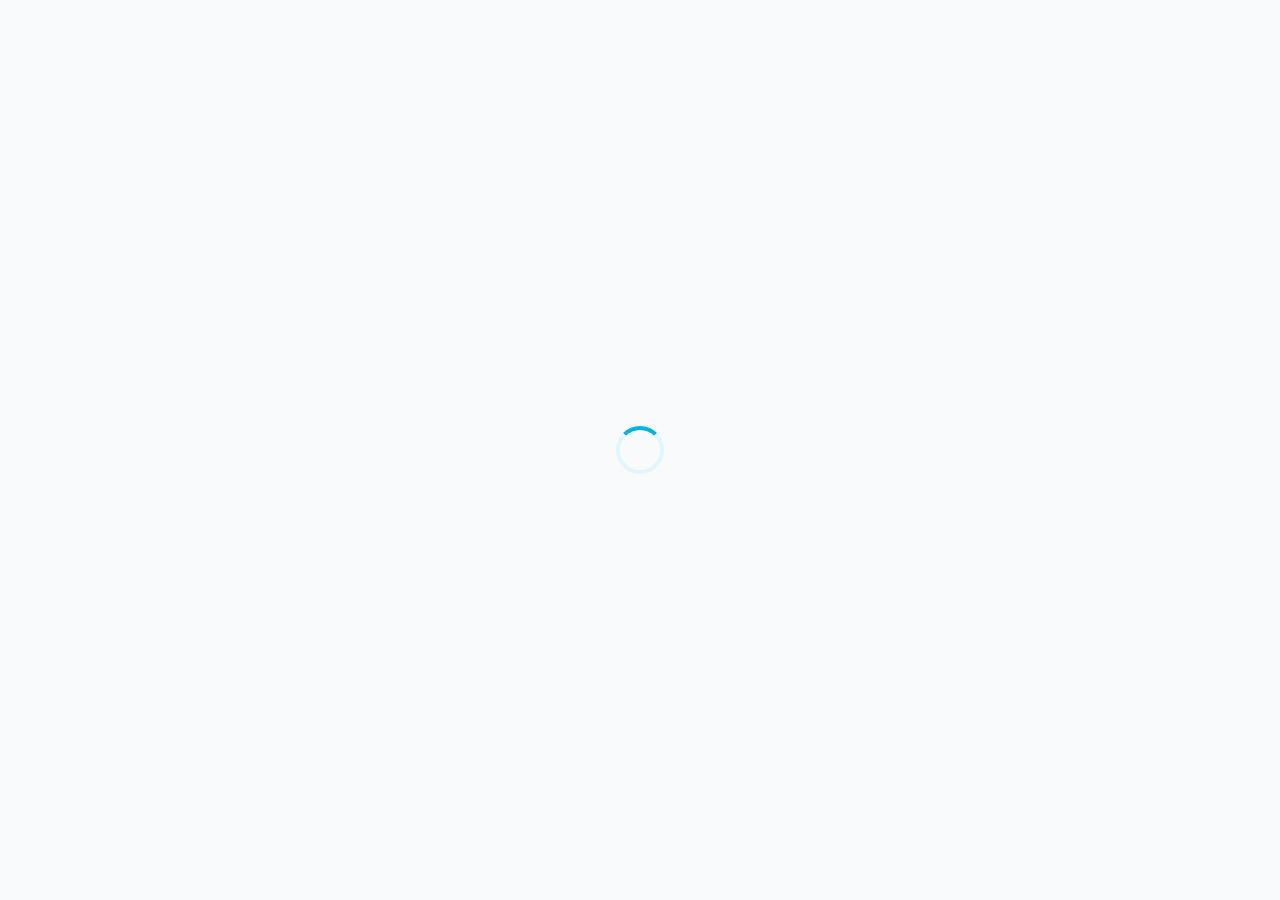
==== dashboard/index.html @ 2d4259a6 "fix(dashboard): injeta JS dos modais de progresso e relatorio que estava faltando" ====
<!DOCTYPE html>
<html lang="pt-BR">

<head>
    <meta charset="UTF-8">
    <meta name="viewport" content="width=device-width, initial-scale=1.0">
    <title>Dashboard — SiteGen</title>
    <link rel="preconnect" href="https://fonts.googleapis.com">
    <link rel="preconnect" href="https://fonts.gstatic.com" crossorigin>
    <link href="https://fonts.googleapis.com/css2?family=Inter:wght@400;500;600;700&display=swap" rel="stylesheet">
    <script src="https://cdn.jsdelivr.net/npm/@supabase/supabase-js@2"></script>
    <style>
        :root {
            --primary: #00b4d8;
            --primary-light: #E0F7FA;
            --bg: #F8FAFC;
            --surface: #FFFFFF;
            --text: #1E293B;
            --text-muted: #64748B;
            --border: #E2E8F0;
            --success: #10B981;
            --radius: 12px;
            --shadow: 0 1px 3px rgba(0, 0, 0, 0.08), 0 1px 2px rgba(0, 0, 0, 0.04);
            --shadow-md: 0 4px 6px -1px rgba(0, 0, 0, 0.07);
        }

        [data-theme="dark"] {
            --primary: #00b4d8;
            --primary-light: #003D4F;
            --bg: #0F172A;
            --surface: #1E293B;
            --text: #F1F5F9;
            --text-muted: #94A3B8;
            --border: #334155;
            --shadow: 0 1px 3px rgba(0, 0, 0, 0.3), 0 1px 2px rgba(0, 0, 0, 0.2);
            --shadow-md: 0 4px 6px -1px rgba(0, 0, 0, 0.3);
        }

        @media (prefers-color-scheme: dark) {
            :root:not([data-theme="light"]) {
                --primary: #00b4d8;
                --primary-light: #003D4F;
                --bg: #0F172A;
                --surface: #1E293B;
                --text: #F1F5F9;
                --text-muted: #94A3B8;
                --border: #334155;
                --shadow: 0 1px 3px rgba(0, 0, 0, 0.3), 0 1px 2px rgba(0, 0, 0, 0.2);
                --shadow-md: 0 4px 6px -1px rgba(0, 0, 0, 0.3);
            }
        }

        .theme-toggle {
            background: none;
            border: 1px solid var(--border);
            border-radius: var(--radius);
            padding: 6px 12px;
            cursor: pointer;
            font-size: 0.875rem;
            color: var(--text-muted);
            transition: all 0.2s;
        }

        .theme-toggle:hover {
            background: var(--bg);
            color: var(--text);
        }

        * {
            margin: 0;
            padding: 0;
            box-sizing: border-box;
        }

        body {
            font-family: 'Inter', sans-serif;
            background: var(--bg);
            color: var(--text);
            line-height: 1.6;
        }

        #app {
            min-height: 100vh;
            display: flex;
            flex-direction: column;
        }

        /* Loading */
        #loading {
            flex: 1;
            display: flex;
            align-items: center;
            justify-content: center;
        }

        .spinner {
            width: 48px;
            height: 48px;
            border: 4px solid var(--primary-light);
            border-top-color: var(--primary);
            border-radius: 50%;
            animation: spin 1s linear infinite;
        }

        @keyframes spin {
            to {
                transform: rotate(360deg);
            }
        }

        /* Error */
        #error {
            flex: 1;
            display: none;
            align-items: center;
            justify-content: center;
            text-align: center;
            padding: 40px;
        }

        #error h2 {
            font-size: 1.5rem;
            margin-bottom: 16px;
            color: var(--text);
        }

        #error p {
            color: var(--text-muted);
            max-width: 400px;
            margin: 0 auto;
        }

        /* Dashboard */
        #dashboard {
            display: none;
            flex: 1;
        }

        header {
            background: var(--surface);
            padding: 24px 32px;
            border-bottom: 1px solid var(--border);
            display: flex;
            flex-direction: column;
            gap: 8px;
        }

        .header-top {
            display: flex;
            justify-content: space-between;
            align-items: center;
        }

        .logo {
            font-size: 1.25rem;
            font-weight: 700;
            color: var(--primary);
        }

        .header-subtitle {
            font-size: 0.875rem;
            color: var(--text-muted);
        }

        main {
            flex: 1;
            padding: 32px;
        }

        @media (max-width: 640px) {
            main {
                padding: 20px;
            }
        }

        /* Cards */
        #cards {
            display: grid;
            grid-template-columns: repeat(auto-fit, minmax(240px, 1fr));
            gap: 20px;
            margin-bottom: 40px;
        }

        .card {
            background: var(--surface);
            border-radius: var(--radius);
            padding: 24px;
            box-shadow: var(--shadow);
        }

        .card-value {
            font-size: 2rem;
            font-weight: 700;
            color: var(--primary);
            margin-bottom: 4px;
        }

        .card-label {
            font-size: 0.875rem;
            color: var(--text-muted);
        }

        /* Ranking */
        #ranking {
            background: var(--surface);
            border-radius: var(--radius);
            padding: 24px;
            box-shadow: var(--shadow);
            margin-bottom: 40px;
        }

        #ranking h2 {
            font-size: 1.125rem;
            font-weight: 600;
            margin-bottom: 20px;
            color: var(--text);
        }

        .ranking-table {
            width: 100%;
            border-collapse: collapse;
        }

        .ranking-table thead {
            background: var(--bg);
        }

        .ranking-table th {
            text-align: left;
            padding: 12px 16px;
            font-size: 0.75rem;
            font-weight: 600;
            text-transform: uppercase;
            color: var(--text-muted);
        }

        .ranking-table td {
            padding: 12px 16px;
            border-bottom: 1px solid var(--border);
        }

        .ranking-bar-container {
            width: 100%;
            height: 6px;
            background: var(--border);
            border-radius: 3px;
            overflow: hidden;
        }

        .ranking-bar {
            height: 100%;
            background: var(--primary);
            border-radius: 3px;
        }

        /* Leads Table */
        #leads-table {
            background: var(--surface);
            border-radius: var(--radius);
            padding: 24px;
            box-shadow: var(--shadow);
        }

        #leads-table h2 {
            font-size: 1.125rem;
            font-weight: 600;
            margin-bottom: 20px;
            color: var(--text);
        }

        .leads-table {
            width: 100%;
            border-collapse: collapse;
        }

        .leads-table thead {
            background: var(--bg);
        }

        .leads-table th {
            text-align: left;
            padding: 12px 16px;
            font-size: 0.75rem;
            font-weight: 600;
            text-transform: uppercase;
            color: var(--text-muted);
        }

        .leads-table td {
            padding: 12px 16px;
            border-bottom: 1px solid var(--border);
        }

        .leads-table tbody tr:hover {
            background: var(--primary-light);
        }

        @media (max-width: 640px) {
            .leads-table-container {
                overflow-x: auto;
            }
        }

        /* Empty State */
        .empty-state {
            text-align: center;
            padding: 60px 20px;
        }

        .empty-state-icon {
            font-size: 3rem;
            margin-bottom: 20px;
        }

        .empty-state h3 {
            font-size: 1.25rem;
            margin-bottom: 12px;
            color: var(--text);
        }

        .empty-state p {
            color: var(--text-muted);
            max-width: 400px;
            margin: 0 auto;
        }

        /* Footer */
        footer {
            background: var(--surface);
            padding: 20px;
            text-align: center;
            font-size: 0.875rem;
            color: var(--text-muted);
            border-top: 1px solid var(--border);
        }

        /* Login */
        .login-box {
            background: var(--surface);
            border-radius: var(--radius);
            padding: 48px 40px;
            box-shadow: var(--shadow-md);
            width: 100%;
            max-width: 400px;
            margin: 0 16px;
        }
        .login-logo {
            font-size: 1.5rem;
            font-weight: 700;
            color: var(--primary);
            margin-bottom: 4px;
        }
        .login-subtitle {
            color: var(--text-muted);
            font-size: 0.9rem;
            margin-bottom: 32px;
        }
        .login-field { margin-bottom: 16px; }
        .login-field input {
            width: 100%;
            padding: 12px 16px;
            border: 1px solid var(--border);
            border-radius: 8px;
            background: var(--bg);
            color: var(--text);
            font-size: 0.95rem;
            font-family: inherit;
            outline: none;
            transition: border-color 0.2s;
        }
        .login-field input:focus { border-color: var(--primary); }
        .login-submit {
            width: 100%;
            padding: 13px;
            background: var(--primary);
            color: #fff;
            border: none;
            border-radius: 8px;
            font-size: 1rem;
            font-weight: 600;
            cursor: pointer;
            transition: opacity 0.2s;
            font-family: inherit;
        }
        .login-submit:hover { opacity: 0.9; }
        .login-submit:disabled { opacity: 0.5; cursor: not-allowed; }
        .login-error-msg {
            color: #ef4444;
            font-size: 0.875rem;
            margin-top: 12px;
            text-align: center;
        }
        .login-info-msg {
            color: var(--success);
            font-size: 0.875rem;
            margin-top: 12px;
            text-align: center;
        }
        .login-field-pw { position: relative; }
        .login-field-pw input { padding-right: 44px; }
        .pw-toggle {
            position: absolute;
            right: 12px;
            top: 50%;
            transform: translateY(-50%);
            background: none;
            border: none;
            cursor: pointer;
            color: var(--text-muted);
            font-size: 1rem;
            padding: 2px;
            line-height: 1;
            transition: color 0.2s;
        }
        .pw-toggle:hover { color: var(--text); }
        .login-forgot {
            display: block;
            text-align: center;
            margin-top: 14px;
            font-size: 0.85rem;
            color: var(--primary);
            cursor: pointer;
            background: none;
            border: none;
            font-family: inherit;
            text-decoration: underline;
            opacity: 0.85;
        }
        .login-forgot:hover { opacity: 1; }

        /* Tab nav */
        .tab-nav {
            display: flex;
            gap: 4px;
            margin-top: 16px;
            border-bottom: 1px solid var(--border);
            padding-bottom: 0;
        }
        .tab-btn {
            padding: 8px 18px;
            border: none;
            border-bottom: 2px solid transparent;
            background: none;
            color: var(--text-muted);
            font-size: 0.875rem;
            font-family: inherit;
            cursor: pointer;
            border-radius: 6px 6px 0 0;
            transition: all 0.15s;
            margin-bottom: -1px;
        }
        .tab-btn.active {
            color: var(--primary);
            border-bottom-color: var(--primary);
            font-weight: 600;
        }
        .tab-btn:hover:not(.active) {
            color: var(--text);
            background: var(--bg);
        }
        .tab-content { display: none; }
        .tab-content.active { display: block; }

        /* Logout btn */
        .logout-btn {
            background: none;
            border: 1px solid var(--border);
            border-radius: var(--radius);
            padding: 6px 12px;
            cursor: pointer;
            font-size: 0.875rem;
            color: var(--text-muted);
            font-family: inherit;
            transition: all 0.2s;
        }
        .logout-btn:hover { border-color: #ef4444; color: #ef4444; }

        /* Section header */
        .section-header {
            display: flex;
            justify-content: space-between;
            align-items: center;
            margin-bottom: 24px;
        }
        .section-header h2 {
            font-size: 1.125rem;
            font-weight: 600;
        }

        /* Cliente cards */
        .clientes-grid {
            display: grid;
            grid-template-columns: repeat(auto-fill, minmax(320px, 1fr));
            gap: 16px;
        }
        .cliente-card {
            background: var(--surface);
            border: 1px solid var(--border);
            border-radius: var(--radius);
            padding: 20px;
            box-shadow: var(--shadow);
            transition: box-shadow 0.2s;
        }
        .cliente-card:hover { box-shadow: var(--shadow-md); }
        .cliente-card-name {
            font-size: 1rem;
            font-weight: 600;
            margin-bottom: 4px;
        }
        .cliente-card-domain {
            font-size: 0.8rem;
            color: var(--text-muted);
            margin-bottom: 12px;
        }
        .cliente-card-domain a {
            color: var(--primary);
            text-decoration: none;
        }
        .cliente-card-footer {
            display: flex;
            justify-content: space-between;
            align-items: center;
            margin-top: 12px;
            padding-top: 12px;
            border-top: 1px solid var(--border);
        }

        /* Status badges */
        .badge {
            display: inline-block;
            padding: 2px 10px;
            border-radius: 99px;
            font-size: 0.72rem;
            font-weight: 600;
            text-transform: uppercase;
            letter-spacing: 0.04em;
        }
        .badge-live    { background: #d1fae5; color: #065f46; }
        .badge-pending { background: #fef3c7; color: #92400e; }
        .badge-generating { background: #dbeafe; color: #1e40af; }
        .badge-error   { background: #fee2e2; color: #991b1b; }
        .badge-complete { background: #d1fae5; color: #065f46; }
        .badge-failed  { background: #fee2e2; color: #991b1b; }

        /* Progress bar (jobs) */
        .job-progress {
            height: 6px;
            background: var(--border);
            border-radius: 3px;
            overflow: hidden;
            margin-top: 6px;
        }
        .job-progress-fill {
            height: 100%;
            background: var(--primary);
            border-radius: 3px;
            transition: width 0.5s ease;
        }

        /* Auditoria table */
        .audit-table {
            width: 100%;
            border-collapse: collapse;
            background: var(--surface);
            border-radius: var(--radius);
            overflow: hidden;
            box-shadow: var(--shadow);
        }
        .audit-table th {
            text-align: left;
            padding: 12px 16px;
            font-size: 0.75rem;
            font-weight: 600;
            text-transform: uppercase;
            color: var(--text-muted);
            background: var(--bg);
        }
        .audit-table td {
            padding: 12px 16px;
            border-bottom: 1px solid var(--border);
            font-size: 0.875rem;
        }
        .audit-table tfoot td {
            font-weight: 600;
            background: var(--bg);
            border-bottom: none;
        }
    </style>
</head>

<body>
    <div id="app">
        <div id="loading">
            <div class="spinner"></div>
        </div>
        <div id="login" style="display:none; flex:1; align-items:center; justify-content:center;">
            <div class="login-box">
                <div class="login-logo">SiteGen <span>Cloud</span></div>
                <p class="login-subtitle">Painel da Agência</p>
                <form id="login-form" onsubmit="handleLogin(event)">
                    <div class="login-field">
                        <input type="email" id="login-email" placeholder="Email" required autocomplete="email">
                    </div>
                    <div class="login-field login-field-pw">
                        <input type="password" id="login-password" placeholder="Senha" required autocomplete="current-password">
                        <button type="button" class="pw-toggle" id="pw-toggle-btn" onclick="togglePw()" title="Mostrar/ocultar senha">&#128065;</button>
                    </div>
                    <button type="submit" id="login-btn" class="login-submit">Entrar</button>
                    <div id="login-error" class="login-error-msg" style="display:none"></div>
                    <div id="login-info" class="login-info-msg" style="display:none"></div>
                    <button type="button" class="login-forgot" onclick="handleForgotPassword()">Esqueceu a senha?</button>
                </form>
            </div>
        </div>
        <!-- Tela de redefinição de senha (link de recovery email) -->
        <div id="reset-password" style="display:none; flex:1; align-items:center; justify-content:center;">
            <div class="login-box">
                <div class="login-logo">SiteGen <span>Cloud</span></div>
                <p class="login-subtitle">Defina sua nova senha</p>
                <form id="reset-form" onsubmit="handleSetNewPassword(event)">
                    <div class="login-field login-field-pw">
                        <input type="password" id="new-password" placeholder="Nova senha (mín. 6 caracteres)" required minlength="6" autocomplete="new-password">
                        <button type="button" class="pw-toggle" onclick="togglePwField('new-password', this)" title="Mostrar/ocultar">&#128065;</button>
                    </div>
                    <div class="login-field login-field-pw">
                        <input type="password" id="confirm-password" placeholder="Confirmar nova senha" required minlength="6" autocomplete="new-password">
                        <button type="button" class="pw-toggle" onclick="togglePwField('confirm-password', this)" title="Mostrar/ocultar">&#128065;</button>
                    </div>
                    <button type="submit" id="reset-btn" class="login-submit">Salvar nova senha</button>
                    <div id="reset-error" class="login-error-msg" style="display:none"></div>
                    <div id="reset-info" class="login-info-msg" style="display:none"></div>
                </form>
            </div>
        </div>
        <div id="dashboard" style="display:none; flex:1; flex-direction:column;">
            <header>
                <div class="header-top">
                    <div class="logo">SiteGen <span style="color:var(--text-muted);font-weight:400;">Cloud</span></div>
                    <div style="display:flex;gap:12px;align-items:center;">
                        <button class="theme-toggle" id="theme-toggle" aria-label="Alternar tema">🌙 Escuro</button>
                        <button class="logout-btn" id="logout-btn" onclick="handleLogout()">Sair</button>
                    </div>
                </div>
                <nav class="tab-nav" id="tab-nav">
                    <button class="tab-btn active" data-tab="leads" onclick="switchTab('leads')">📊 Leads</button>
                    <button class="tab-btn" data-tab="clientes" onclick="switchTab('clientes')">🏢 Clientes</button>
                    <button class="tab-btn" data-tab="auditoria" onclick="switchTab('auditoria')">💰 Auditoria</button>
                    <button class="tab-btn" data-tab="jobs" onclick="switchTab('jobs')">⚙️ Jobs</button>
                </nav>
            </header>
            <main>
                <!-- Aba Leads (existente, manter) -->
                <div id="tab-leads" class="tab-content active">
                    <section id="cards"></section>
                    <section id="ranking"></section>
                    <section id="leads-table"></section>
                </div>

                <!-- Aba Clientes -->
                <div id="tab-clientes" class="tab-content" style="display:none">
                    <div class="section-header">
                        <h2>Clientes</h2>
                        <button onclick="openNovoSite()" style="
                            padding:10px 20px;background:var(--primary);color:#fff;
                            border:none;border-radius:10px;font-size:0.9rem;font-weight:600;
                            cursor:pointer;font-family:inherit;display:flex;align-items:center;gap:8px;
                            transition:opacity 0.2s;
                        " onmouseover="this.style.opacity='.85'" onmouseout="this.style.opacity='1'">
                            ➕ Novo Site
                        </button>
                    </div>
                    <div id="clientes-list"></div>
                </div>

                <!-- Aba Auditoria (nova) -->
                <div id="tab-auditoria" class="tab-content" style="display:none">
                    <div class="section-header">
                        <h2>Auditoria de Custo</h2>
                    </div>
                    <div id="auditoria-content"></div>
                </div>

                <!-- Aba Jobs (nova) -->
                <div id="tab-jobs" class="tab-content" style="display:none">
                    <div class="section-header">
                        <h2>Jobs de Geração</h2>
                    </div>
                    <div id="jobs-list"></div>
                </div>

                <!-- Aba Sites (catálogo de todos os sites gerados) -->
                <div id="tab-sites" class="tab-content" style="display:none">
                    <div class="section-header">
                        <h2>Sites Gerados</h2>
                        <div style="display:flex;gap:10px;align-items:center;">
                            <input type="text" id="sites-search"
                                placeholder="🔍 Buscar por nome ou domínio..."
                                oninput="filterSites(this.value)"
                                style="padding:8px 14px;border:1px solid var(--border);border-radius:8px;
                                       background:var(--bg);color:var(--text);font-size:0.875rem;
                                       outline:none;min-width:260px;font-family:inherit;">
                            <button onclick="loadSitesTab()" class="tab-btn"
                                style="border:1px solid var(--border);border-radius:8px;padding:7px 14px;">
                                🔄
                            </button>
                        </div>
                    </div>
                    <div id="sites-list"></div>
                </div>
            </main>
            <footer></footer>
        </div>
    </div>

    <!-- ===== NOVO SITE MODAL (WIZARD) ===== -->
    <div id="novo-site-modal" style="
        display:none; position:fixed; inset:0; z-index:1000;
        background:rgba(0,0,0,0.6); align-items:center; justify-content:center;
        padding:20px;
    ">
        <div style="
            background:var(--surface); border-radius:16px; padding:32px;
            width:100%; max-width:640px; box-shadow:0 20px 60px rgba(0,0,0,0.4);
            max-height:90vh; overflow-y:auto;
        ">
            <div style="display:flex;justify-content:space-between;align-items:center;margin-bottom:24px;">
                <h3 style="font-size:1.25rem;font-weight:700;">➕ Novo Site (Nuvem)</h3>
                <button onclick="closeNovoSite()" style="
                    background:none;border:none;font-size:1.5rem;cursor:pointer;
                    color:var(--text-muted);line-height:1;padding:2px 6px;
                ">&times;</button>
            </div>

            <!-- Etapas -->
            <div style="display:flex; gap:10px; margin-bottom:24px;">
                <div id="step1-indicator" style="flex:1; height:4px; background:var(--primary); border-radius:2px;"></div>
                <div id="step2-indicator" style="flex:1; height:4px; background:var(--border); border-radius:2px;"></div>
                <div id="step3-indicator" style="flex:1; height:4px; background:var(--border); border-radius:2px;"></div>
            </div>

            <form id="novo-site-form" onsubmit="event.preventDefault()">
                <!-- STEP 1: Empresa -->
                <div id="step1">
                    <h4 style="margin-bottom:16px;font-size:1rem;">1. Informações da Empresa</h4>
                    
                    <div style="display:flex; gap:16px; margin-bottom:16px;">
                        <div style="flex:1">
                            <label style="display:block;font-size:0.85rem;color:var(--text-muted);margin-bottom:6px">Nome da Empresa *</label>
                            <input type="text" id="ns_nome" required
                                style="width:100%;padding:10px 12px;border:1px solid var(--border);border-radius:8px;background:var(--bg);color:var(--text);">
                        </div>
                        <div style="flex:1">
                            <label style="display:block;font-size:0.85rem;color:var(--text-muted);margin-bottom:6px">Categoria/Nicho *</label>
                            <input type="text" id="ns_categoria" required placeholder="Ex: Energia Solar"
                                style="width:100%;padding:10px 12px;border:1px solid var(--border);border-radius:8px;background:var(--bg);color:var(--text);">
                        </div>
                    </div>

                    <div style="display:flex; gap:16px; margin-bottom:16px;">
                        <div style="flex:1">
                            <label style="display:block;font-size:0.85rem;color:var(--text-muted);margin-bottom:6px">Telefone/WhatsApp *</label>
                            <input type="text" id="ns_telefone" required placeholder="5511999999999"
                                style="width:100%;padding:10px 12px;border:1px solid var(--border);border-radius:8px;background:var(--bg);color:var(--text);">
                        </div>
                        <div style="flex:1">
                            <label style="display:block;font-size:0.85rem;color:var(--text-muted);margin-bottom:6px">Cor Principal (Hex) *</label>
                            <div style="display:flex;gap:8px">
                                <input type="color" id="ns_cor_picker" value="#2563EB" style="width:40px;height:40px;border:none;border-radius:8px;cursor:pointer;padding:0" 
                                    onchange="document.getElementById('ns_cor').value = this.value">
                                <input type="text" id="ns_cor" required value="#2563EB"
                                    style="flex:1;padding:10px 12px;border:1px solid var(--border);border-radius:8px;background:var(--bg);color:var(--text);"
                                    oninput="document.getElementById('ns_cor_picker').value = this.value">
                            </div>
                        </div>
                    </div>

                    <div style="margin-bottom:16px;">
                        <label style="display:block;font-size:0.85rem;color:var(--text-muted);margin-bottom:6px">Endereço (opcional)</label>
                        <input type="text" id="ns_endereco" placeholder="Rua Exemplo, 123"
                            style="width:100%;padding:10px 12px;border:1px solid var(--border);border-radius:8px;background:var(--bg);color:var(--text);">
                    </div>
                    
                    <div style="margin-bottom:24px;">
                        <label style="display:block;font-size:0.85rem;color:var(--text-muted);margin-bottom:6px">Horário de Funcionamento</label>
                        <input type="text" id="ns_horario" value="Segunda a Sexta, 8h às 18h"
                            style="width:100%;padding:10px 12px;border:1px solid var(--border);border-radius:8px;background:var(--bg);color:var(--text);">
                    </div>

                    <div style="display:flex;justify-content:flex-end;">
                        <button type="button" onclick="ns_nextStep(2)" style="
                            padding:10px 24px;background:var(--primary);color:#fff;border:none;border-radius:8px;font-weight:600;cursor:pointer;
                        ">Próximo ➔</button>
                    </div>
                </div>

                <!-- STEP 2: SEO -->
                <div id="step2" style="display:none">
                    <h4 style="margin-bottom:16px;font-size:1rem;">2. Estrutura e SEO</h4>

                    <div style="margin-bottom:16px;">
                        <label style="display:block;font-size:0.85rem;color:var(--text-muted);margin-bottom:6px">Subdomínio (sem espaços/acentos) *</label>
                        <div style="display:flex;align-items:center;">
                            <input type="text" id="ns_subdomain" required placeholder="ex: meunegocio"
                                style="flex:1;padding:10px 12px;border:1px solid var(--border);border-radius:8px 0 0 8px;background:var(--bg);color:var(--text);">
                            <div style="padding:10px 12px;background:var(--border);border-radius:0 8px 8px 0;font-size:0.85rem;">.autoridade.digital</div>
                        </div>
                    </div>

                    <div style="margin-bottom:16px;">
                        <label style="display:block;font-size:0.85rem;color:var(--text-muted);margin-bottom:6px">Palavras-chave (uma por linha) *</label>
                        <textarea id="ns_keywords" required rows="4" placeholder="Energia Solar Residencial&#10;Painel Solar Industrial"
                            style="width:100%;padding:10px 12px;border:1px solid var(--border);border-radius:8px;background:var(--bg);color:var(--text);font-family:inherit;resize:vertical;"></textarea>
                    </div>

                    <div style="margin-bottom:24px;">
                        <label style="display:block;font-size:0.85rem;color:var(--text-muted);margin-bottom:6px">Locais/Cidades (um por linha) *</label>
                        <textarea id="ns_locais" required rows="3" placeholder="São Paulo&#10;Campinas"
                            style="width:100%;padding:10px 12px;border:1px solid var(--border);border-radius:8px;background:var(--bg);color:var(--text);font-family:inherit;resize:vertical;"></textarea>
                    </div>

                    <div style="display:flex;justify-content:space-between;">
                        <button type="button" onclick="ns_prevStep(1)" style="
                            padding:10px 24px;background:var(--bg);color:var(--text);border:1px solid var(--border);border-radius:8px;font-weight:600;cursor:pointer;
                        ">⬅ Voltar</button>
                        <button type="button" onclick="ns_nextStep(3)" style="
                            padding:10px 24px;background:var(--primary);color:#fff;border:none;border-radius:8px;font-weight:600;cursor:pointer;
                        ">Próximo ➔</button>
                    </div>
                </div>

                <!-- STEP 3: Config -->
                <div id="step3" style="display:none">
                    <h4 style="margin-bottom:16px;font-size:1rem;">3. Configurações Finais</h4>

                    <div style="margin-bottom:16px;">
                        <label style="display:block;font-size:0.85rem;color:var(--text-muted);margin-bottom:6px">Serviços Manuais (opcional) (um por linha)</label>
                        <textarea id="ns_servicos" rows="3" placeholder="Instalação&#10;Manutenção"
                            style="width:100%;padding:10px 12px;border:1px solid var(--border);border-radius:8px;background:var(--bg);color:var(--text);font-family:inherit;resize:vertical;"></textarea>
                    </div>

                    <div style="margin-bottom:16px;">
                        <label style="display:block;font-size:0.85rem;color:var(--text-muted);margin-bottom:6px">Google Maps Embed/URL (opcional)</label>
                        <input type="text" id="ns_maps" placeholder="<iframe src='...'> ou https://maps..."
                            style="width:100%;padding:10px 12px;border:1px solid var(--border);border-radius:8px;background:var(--bg);color:var(--text);">
                    </div>

                    <div style="display:flex; gap:16px; margin-bottom:24px;">
                        <div style="flex:1">
                            <label style="display:block;font-size:0.85rem;color:var(--text-muted);margin-bottom:6px">Tema Padrão</label>
                            <select id="ns_theme" style="width:100%;padding:10px 12px;border:1px solid var(--border);border-radius:8px;background:var(--bg);color:var(--text);">
                                <option value="auto">Auto (Claro/Escuro)</option>
                                <option value="light">Claro forçado</option>
                                <option value="dark">Escuro forçado</option>
                            </select>
                        </div>
                        <div style="flex:1">
                            <label style="display:block;font-size:0.85rem;color:var(--text-muted);margin-bottom:6px">Workers</label>
                            <input type="number" id="ns_workers" value="30" min="1" max="50"
                                style="width:100%;padding:10px 12px;border:1px solid var(--border);border-radius:8px;background:var(--bg);color:var(--text);">
                        </div>
                    </div>

                    <div style="display:flex;justify-content:space-between;">
                        <button type="button" onclick="ns_prevStep(2)" style="
                            padding:10px 24px;background:var(--bg);color:var(--text);border:1px solid var(--border);border-radius:8px;font-weight:600;cursor:pointer;
                        ">⬅ Voltar</button>
                        <button type="button" onclick="submitNovoSite()" id="ns_submit_btn" style="
                            padding:10px 32px;background:#10b981;color:#fff;border:none;border-radius:8px;font-weight:600;cursor:pointer;
                        ">🚀 Iniciar Geração</button>
                    </div>
                </div>
            </form>
        </div>
    </div>

    <!-- ===== MAGIC EDIT MODAL ===== -->
    <div id="magic-edit-modal" style="
        display:none; position:fixed; inset:0; z-index:1000;
        background:rgba(0,0,0,0.6); align-items:center; justify-content:center;
        padding:20px;
    " onclick="if(event.target===this) closeMagicEdit()">
        <div style="
            background:var(--surface); border-radius:16px; padding:32px;
            width:100%; max-width:520px; box-shadow:0 20px 60px rgba(0,0,0,0.4);
        ">
            <div style="display:flex;justify-content:space-between;align-items:center;margin-bottom:20px;">
                <h3 id="magic-edit-title" style="font-size:1.1rem;font-weight:700;">✨ Magic Edit</h3>
                <button onclick="closeMagicEdit()" style="
                    background:none;border:none;font-size:1.4rem;cursor:pointer;
                    color:var(--text-muted);line-height:1;padding:2px 6px;
                ">&times;</button>
            </div>

            <p style="font-size:0.85rem;color:var(--text-muted);margin-bottom:16px;line-height:1.6;">
                Descreva em linguagem natural o que quer mudar. O Magic Editor vai interpretar, atualizar os dados e republicar o site automaticamente.
            </p>

            <textarea id="magic-edit-instruction" rows="4" placeholder="Ex: Mude o telefone para 41999990000&#10;Ex: Atualize a categoria para Energia Solar Residencial&#10;Ex: Marque este site como live"
                style="width:100%;padding:12px 14px;border:1px solid var(--border);border-radius:10px;
                       background:var(--bg);color:var(--text);font-size:0.92rem;
                       font-family:inherit;resize:vertical;outline:none;line-height:1.6;"
                onkeydown="if(event.ctrlKey && event.key==='Enter') submitMagicEdit()">
            </textarea>
            <p style="font-size:0.75rem;color:var(--text-muted);margin-top:4px;">Ctrl+Enter para aplicar</p>

            <div style="display:flex;gap:12px;margin-top:20px;">
                <button onclick="submitMagicEdit()" id="magic-edit-btn" style="
                    flex:1;padding:12px;background:#0f766e;color:#fff;
                    border:none;border-radius:10px;font-size:0.95rem;font-weight:600;
                    cursor:pointer;font-family:inherit;transition:opacity 0.2s;
                ">✨ Aplicar</button>
                <button onclick="closeMagicEdit()" style="
                    padding:12px 20px;background:var(--bg);color:var(--text-muted);
                    border:1px solid var(--border);border-radius:10px;font-size:0.95rem;
                    cursor:pointer;font-family:inherit;
                ">Cancelar</button>
            </div>

            <div id="magic-edit-result" style="
                display:none;margin-top:16px;padding:12px 16px;
                background:var(--bg);border-radius:8px;font-size:0.88rem;
                line-height:1.6;
            "></div>
        </div>
    </div>

    <!-- ===== PROGRESS MODAL ===== -->
    <div id="progress-modal" style="
        display:none; position:fixed; inset:0; z-index:1100;
        background:rgba(0,0,0,0.75); align-items:center; justify-content:center; padding:20px;
    ">
        <div style="
            background:var(--surface); border-radius:20px; padding:36px 40px;
            width:100%; max-width:560px; box-shadow:0 24px 80px rgba(0,0,0,0.5);
        ">
            <div style="text-align:center;margin-bottom:28px;">
                <div id="pg-icon" style="font-size:2.4rem;margin-bottom:8px;">⚙️</div>
                <h2 id="pg-title" style="font-size:1.2rem;font-weight:700;margin-bottom:4px;">Gerando site...</h2>
                <p id="pg-empresa" style="font-size:0.85rem;color:var(--text-muted);"></p>
            </div>
            <div style="background:var(--bg);border-radius:99px;height:10px;margin-bottom:10px;overflow:hidden;">
                <div id="pg-bar" style="height:100%;border-radius:99px;width:0%;background:linear-gradient(90deg,#7c3aed,#0f766e);transition:width 0.6s ease;"></div>
            </div>
            <div style="display:flex;justify-content:space-between;font-size:0.78rem;color:var(--text-muted);margin-bottom:24px;">
                <span id="pg-step">Na fila...</span>
                <span id="pg-pct">0%</span>
            </div>
            <div style="display:flex;justify-content:space-between;margin-bottom:20px;">
                <div style="text-align:center;">
                    <div style="font-size:0.72rem;color:var(--text-muted);margin-bottom:2px;">TEMPO</div>
                    <div id="pg-time" style="font-size:1rem;font-weight:600;">0s</div>
                </div>
                <div style="text-align:center;">
                    <div style="font-size:0.72rem;color:var(--text-muted);margin-bottom:2px;">STATUS</div>
                    <div id="pg-status" style="font-size:1rem;font-weight:600;color:#a78bfa;">Aguardando</div>
                </div>
                <div style="text-align:center;">
                    <div style="font-size:0.72rem;color:var(--text-muted);margin-bottom:2px;">JOB ID</div>
                    <div id="pg-jobid" style="font-size:0.68rem;color:var(--text-muted);word-break:break-all;max-width:140px;"></div>
                </div>
            </div>
            <div id="pg-log" style="background:var(--bg);border-radius:8px;padding:10px 14px;font-size:0.78rem;color:var(--text-muted);min-height:36px;font-family:monospace;line-height:1.6;border:1px solid var(--border);">...</div>
            <div id="pg-close-btn" style="display:none;margin-top:20px;text-align:center;">
                <button onclick="closeProgressModal()" style="padding:10px 28px;background:var(--bg);border:1px solid var(--border);border-radius:10px;color:var(--text);cursor:pointer;font-family:inherit;">Fechar</button>
            </div>
        </div>
    </div>

    <!-- ===== RELATORIO MODAL ===== -->
    <div id="relatorio-modal" style="
        display:none; position:fixed; inset:0; z-index:1200;
        background:rgba(0,0,0,0.75); align-items:center; justify-content:center; padding:20px;
    " onclick="if(event.target===this) closeRelatorio()">
        <div style="background:var(--surface); border-radius:20px; padding:36px 40px;width:100%; max-width:540px; box-shadow:0 24px 80px rgba(0,0,0,0.5);">
            <div style="display:flex;justify-content:space-between;align-items:center;margin-bottom:24px;">
                <h2 style="font-size:1.15rem;font-weight:700;">📊 Relatório de Geração</h2>
                <button onclick="closeRelatorio()" style="background:none;border:none;font-size:1.4rem;cursor:pointer;color:var(--text-muted);">&times;</button>
            </div>
            <div id="rel-header" style="margin-bottom:24px;"></div>
            <div style="display:grid;grid-template-columns:1fr 1fr;gap:12px;margin-bottom:24px;">
                <div style="background:var(--bg);border-radius:12px;padding:16px;text-align:center;">
                    <div style="font-size:1.8rem;font-weight:700;color:#7c3aed;" id="rel-pages">—</div>
                    <div style="font-size:0.75rem;color:var(--text-muted);margin-top:4px;">PÁGINAS GERADAS</div>
                </div>
                <div style="background:var(--bg);border-radius:12px;padding:16px;text-align:center;">
                    <div style="font-size:1.8rem;font-weight:700;color:#0f766e;" id="rel-tempo">—</div>
                    <div style="font-size:0.75rem;color:var(--text-muted);margin-top:4px;">TEMPO TOTAL</div>
                </div>
                <div style="background:var(--bg);border-radius:12px;padding:16px;text-align:center;">
                    <div style="font-size:1.8rem;font-weight:700;color:#b45309;" id="rel-custo">—</div>
                    <div style="font-size:0.75rem;color:var(--text-muted);margin-top:4px;">CUSTO IA (R$)</div>
                </div>
                <div style="background:var(--bg);border-radius:12px;padding:16px;text-align:center;">
                    <div style="font-size:1.8rem;font-weight:700;color:#0369a1;" id="rel-qualidade">—</div>
                    <div style="font-size:0.75rem;color:var(--text-muted);margin-top:4px;">QUALIDADE</div>
                </div>
            </div>
            <div id="rel-detalhes" style="font-size:0.82rem;color:var(--text-muted);line-height:2;margin-bottom:24px;"></div>
            <div id="rel-acoes" style="display:flex;gap:12px;"></div>
        </div>
    </div>

    <script>

        const SUPABASE_URL = 'SUPABASE_URL_AQUI';
        const SUPABASE_ANON_KEY = 'SUPABASE_ANON_KEY_AQUI';
        const API_BASE = '';  // Relativo ao servidor atual — funciona local e em produção

        // Estado global
        let _db = null;
        let _session = null;
        let _jobsPollingTimer = null;

        function escapeHtml(str) {
            if (!str) return '-';
            return String(str)
                .replace(/&/g, '&amp;')
                .replace(/</g, '&lt;')
                .replace(/>/g, '&gt;')
                .replace(/"/g, '&quot;')
                .replace(/'/g, '&#39;');
        }

        // ── Inicialização ──────────────────────────────────────────────

        async function init() {
            const { createClient } = supabase;
            _db = createClient(SUPABASE_URL, SUPABASE_ANON_KEY);

            showLoading();

            // Detecta token de recovery no hash da URL (vindo do email de redefinição)
            const hashParams = new URLSearchParams(window.location.hash.substring(1));
            if (hashParams.get('type') === 'recovery' && hashParams.get('access_token')) {
                const { error } = await _db.auth.setSession({
                    access_token:  hashParams.get('access_token'),
                    refresh_token: hashParams.get('refresh_token') || ''
                });
                document.getElementById('loading').style.display = 'none';
                if (!error) {
                    showResetPassword();
                } else {
                    showLogin();
                }
                return;
            }

            const { data: { session } } = await _db.auth.getSession();

            if (session) {
                _session = session;
                await loadDashboard();
            } else {
                hideLoading();
                showLogin();
            }
        }

        // ── Autenticação ───────────────────────────────────────────────

        function showLogin() {
            document.getElementById('loading').style.display        = 'none';
            document.getElementById('login').style.display          = 'flex';
            document.getElementById('dashboard').style.display      = 'none';
            document.getElementById('reset-password').style.display = 'none';
        }

        function showResetPassword() {
            document.getElementById('loading').style.display        = 'none';
            document.getElementById('login').style.display          = 'none';
            document.getElementById('dashboard').style.display      = 'none';
            document.getElementById('reset-password').style.display = 'flex';
        }

        async function handleLogin(e) {
            e.preventDefault();
            const email    = document.getElementById('login-email').value;
            const password = document.getElementById('login-password').value;
            const btn      = document.getElementById('login-btn');
            const errEl    = document.getElementById('login-error');

            btn.textContent = 'Entrando...';
            btn.disabled = true;
            errEl.style.display = 'none';

            const { data, error } = await _db.auth.signInWithPassword({ email, password });

            if (error) {
                errEl.textContent = 'Email ou senha incorretos';
                errEl.style.display = 'block';
                btn.textContent = 'Entrar';
                btn.disabled = false;
                return;
            }

            _session = data.session;
            document.getElementById('login').style.display = 'none';
            showLoading();
            await loadDashboard();
        }

        function togglePwField(fieldId, btn) {
            const input = document.getElementById(fieldId);
            if (input.type === 'password') {
                input.type = 'text';
                btn.innerHTML = '&#128065;&#65039;';
            } else {
                input.type = 'password';
                btn.innerHTML = '&#128065;';
            }
        }

        function togglePw() {
            togglePwField('login-password', document.getElementById('pw-toggle-btn'));
        }

        async function handleSetNewPassword(e) {
            e.preventDefault();
            const newPw     = document.getElementById('new-password').value;
            const confirmPw = document.getElementById('confirm-password').value;
            const errEl     = document.getElementById('reset-error');
            const infoEl    = document.getElementById('reset-info');
            const btn       = document.getElementById('reset-btn');

            errEl.style.display  = 'none';
            infoEl.style.display = 'none';

            if (newPw !== confirmPw) {
                errEl.textContent   = 'As senhas não coincidem.';
                errEl.style.display = 'block';
                return;
            }

            btn.textContent = 'Salvando...';
            btn.disabled = true;

            const { error } = await _db.auth.updateUser({ password: newPw });

            if (error) {
                errEl.textContent   = 'Erro: ' + error.message;
                errEl.style.display = 'block';
                btn.textContent     = 'Salvar nova senha';
                btn.disabled        = false;
            } else {
                infoEl.textContent   = '✅ Senha atualizada! Redirecionando para o login...';
                infoEl.style.display = 'block';
                setTimeout(() => {
                    window.location.href = '/dashboard';
                }, 2000);
            }
        }

        async function handleForgotPassword() {
            const email  = document.getElementById('login-email').value.trim();
            const errEl  = document.getElementById('login-error');
            const infoEl = document.getElementById('login-info');
            errEl.style.display  = 'none';
            infoEl.style.display = 'none';

            if (!email) {
                errEl.textContent    = 'Digite seu email acima antes de redefinir a senha.';
                errEl.style.display  = 'block';
                return;
            }

            try {
                const resp = await fetch('/api/auth/reset-password', {
                    method: 'POST',
                    headers: { 'Content-Type': 'application/json' },
                    body: JSON.stringify({ email })
                });
                const result = await resp.json();
                if (result.ok) {
                    infoEl.textContent   = 'Email enviado! Verifique sua caixa de entrada.';
                    infoEl.style.display = 'block';
                } else {
                    errEl.textContent   = 'Erro: ' + result.error;
                    errEl.style.display = 'block';
                }
            } catch (e) {
                errEl.textContent   = 'Erro de rede. Tente novamente.';
                errEl.style.display = 'block';
            }
        }

        async function handleLogout() {
            await _db.auth.signOut();
            _session = null;
            stopJobsPolling();
            window.location.reload();
        }

        // ── Dashboard ──────────────────────────────────────────────────

        async function loadDashboard() {
            hideLoading();
            showDashboard();
            switchTab('leads');
        }

        // ── Abas ───────────────────────────────────────────────────────

        function switchTab(tabName) {
            // Atualizar botões
            document.querySelectorAll('.tab-btn').forEach(btn => {
                btn.classList.toggle('active', btn.dataset.tab === tabName);
            });

            // Mostrar conteúdo correto
            document.querySelectorAll('.tab-content').forEach(el => {
                el.style.display = 'none';
                el.classList.remove('active');
            });
            const active = document.getElementById(`tab-${tabName}`);
            if (active) {
                active.style.display = 'block';
                active.classList.add('active');
            }

            // Parar polling de jobs se sair da aba
            if (tabName !== 'jobs') stopJobsPolling();

            // Carregar dados da aba selecionada
            if (tabName === 'leads')     loadLeadsTab();
            if (tabName === 'clientes')  loadClientesTab();
            if (tabName === 'auditoria') loadAuditoriaTab();
            if (tabName === 'jobs')      loadJobsTab();
            if (tabName === 'sites')     loadSitesTab();
        }

        // ── Aba Leads ──────────────────────────────────────────────────

        async function loadLeadsTab() {
            showLoading();

            // Usar backend autenticado em vez de Supabase direto
            const token = _session?.access_token;
            try {
                const resp = await fetch(`${API_BASE}/api/leads?limit=200`, {
                    headers: { Authorization: `Bearer ${token}` }
                });

                hideLoading();
                showDashboard();

                if (!resp.ok) { renderLeadsError(); return; }

                const data = await resp.json();
                const leads = data.leads || [];
                renderCards(leads);
                renderRanking(leads);
                renderTable(leads);
            } catch (err) {
                hideLoading();
                showDashboard();
                renderLeadsError();
            }
        }

        function renderLeadsError() {
            document.getElementById('leads-table').innerHTML = `
                <div class="empty-state">
                    <div class="empty-state-icon">⚠️</div>
                    <h3>Erro ao carregar leads</h3>
                    <p>Verifique se o backend está rodando.</p>
                </div>
            `;
        }

        // ── Aba Clientes ───────────────────────────────────────────────

        async function loadClientesTab() {
            const el = document.getElementById('clientes-list');
            el.innerHTML = '<div class="empty-state"><div class="spinner"></div></div>';

            const token = _session?.access_token;
            try {
                const resp = await fetch(`${API_BASE}/api/clientes`, {
                    headers: { Authorization: `Bearer ${token}` }
                });

                if (!resp.ok) {
                    el.innerHTML = `<div class="empty-state"><div class="empty-state-icon">⚠️</div><h3>Erro ao carregar clientes</h3></div>`;
                    return;
                }

                const { clientes } = await resp.json();

                if (!clientes || clientes.length === 0) {
                    el.innerHTML = `
                        <div class="empty-state">
                            <div class="empty-state-icon">🏢</div>
                            <h3>Nenhum cliente cadastrado</h3>
                            <p>Gere o primeiro site pelo wizard para criar um cliente.</p>
                        </div>
                    `;
                    return;
                }

                el.innerHTML = `<div class="clientes-grid">${clientes.map(renderClienteCard).join('')}</div>`;
            } catch (err) {
                el.innerHTML = `<div class="empty-state"><div class="empty-state-icon">⚠️</div><h3>Erro ao carregar clientes</h3></div>`;
            }
        }

        function renderClienteCard(c) {
            const siteUrl = c.site_url || `https://${c.subdomain}.autoridade.digital`;
            const lastGen = c.last_generated
                ? new Date(c.last_generated).toLocaleDateString('pt-BR')
                : 'Nunca';

            const badgeClass = { live: 'badge-live', pending: 'badge-pending',
                                 generating: 'badge-generating', error: 'badge-error' }[c.status] || 'badge-pending';

            return `
                <div class="cliente-card">
                    <div style="display:flex;justify-content:space-between;align-items:flex-start;margin-bottom:4px">
                        <div class="cliente-card-name">${escapeHtml(c.empresa_nome)}</div>
                        <span class="badge ${badgeClass}">${c.status}</span>
                    </div>
                    <div class="cliente-card-domain">
                        <a href="${escapeHtml(siteUrl)}" target="_blank">${escapeHtml(siteUrl)}</a>
                    </div>
                    <div style="font-size:0.8rem;color:var(--text-muted);margin-bottom:12px">
                        ${escapeHtml(c.categoria || '')}
                    </div>
                    <div class="cliente-card-footer">
                        <span style="font-size:0.78rem;color:var(--text-muted)">
                            Gerado: ${lastGen}
                        </span>
                        <div style="display:flex;gap:6px;flex-wrap:wrap">
                            <a href="${escapeHtml(siteUrl)}" target="_blank" rel="noopener"
                               style="padding:4px 10px;font-size:0.78rem;background:#7c3aed;
                                      border-radius:6px;text-decoration:none;color:#fff;">
                               🌐 Ver Site
                            </a>
                            <button onclick="openMagicEdit('${escapeHtml(c.id)}', '${escapeHtml(c.empresa_nome)}', 'cliente')"
                               style="padding:4px 10px;font-size:0.78rem;background:#0f766e;
                                      border:none;border-radius:6px;color:#fff;cursor:pointer;
                                      font-family:inherit;">
                               ✨ Magic Edit
                            </button>
                            <button onclick="redeployCliente('${escapeHtml(c.id)}', '${escapeHtml(c.empresa_nome)}')"
                               style="padding:4px 10px;font-size:0.78rem;background:#0369a1;
                                      border:none;border-radius:6px;color:#fff;cursor:pointer;
                                      font-family:inherit;" title="Republica usando o cache existente (rápido, sem IA)">
                               ⚡ Redeploy
                            </button>
                            <button onclick="regenerarCliente('${escapeHtml(c.id)}', '${escapeHtml(c.empresa_nome)}')"
                               style="padding:4px 10px;font-size:0.78rem;background:#b45309;
                                      border:none;border-radius:6px;color:#fff;cursor:pointer;
                                      font-family:inherit;">
                               🔄 Regenerar
                            </button>
                            <button onclick="abrirRelatorio('${escapeHtml(c.id)}', '${escapeHtml(c.empresa_nome)}')" style="padding:4px 10px;font-size:0.78rem;background:#1e3a5f;border:none;border-radius:6px;color:#7dd3fc;cursor:pointer;font-family:inherit;" title="Ver relatorio da ultima geracao">
                               📊 Relatório
                            </button>
                            <button onclick="deletarCliente('${escapeHtml(c.id)}', '${escapeHtml(c.empresa_nome)}', '${escapeHtml(c.subdomain)}')"
                               style="padding:4px 10px;font-size:0.78rem;background:#7f1d1d;
                                      border:none;border-radius:6px;color:#fca5a5;cursor:pointer;
                                      font-family:inherit;" title="Remove cliente, site, DNS e projeto Pages">
                               🗑️ Deletar
                            </button>
                        </div>
                    </div>
                </div>
            `;
        }

        function filterLeadsByClient(subdomain) {
            switchTab('leads');
        }

        async function redeployCliente(clienteId, empresaNome) {
            if (!confirm(`Republicar "${empresaNome}" usando o cache existente? (rápido, sem IA)`)) return;
            const token = _session?.access_token;
            try {
                const resp = await fetch(`${API_BASE}/api/clientes/${clienteId}/redeploy`, {
                    method: 'POST',
                    headers: { Authorization: `Bearer ${token}` }
                });
                const data = await resp.json();
                if (resp.ok) {
                    alert(`⚡ Fast Redeploy iniciado! Job ID: ${data.job_id}\nAcompanhe na aba Jobs.`);
                    switchTab('jobs');
                } else {
                    alert('❌ ' + (data.detail || JSON.stringify(data)));
                }
            } catch(e) {
                alert('❌ Erro de rede: ' + e.message);
            }
        }

        async function regenerarCliente(clienteId, empresaNome) {
            if (!confirm(`Regenerar o site de "${empresaNome}" completamente? Isso vai criar um novo job e pode levar ~10-15 min.`)) return;

            const token = _session?.access_token;
            try {
                const resp = await fetch(`${API_BASE}/api/clientes/${clienteId}/regenerar`, {
                    method: 'POST',
                    headers: { Authorization: `Bearer ${token}`, 'Content-Type': 'application/json' }
                });
                const data = await resp.json();
                if (resp.ok) {
                    openProgressModal(data.job_id, clienteId, empresaNome);
                } else {
                    alert('❌ Erro: ' + (data.detail || JSON.stringify(data)));
                }
            } catch(e) {
                alert('❌ Erro de rede: ' + e.message);
            }
        }


        // ── Progress Modal ────────────────────────────────────────────────────
        const STEP_LABELS = {
            queue:              'Na fila...',
            validating:         'Verificando dados...',
            mixing:             'Configurando conteúdo...',
            hero:               'Criando imagem hero...',
            home_data:          'Gerando dados da homepage...',
            topics:             'Pesquisando tópicos de SEO...',
            home_page:          'Construindo homepage...',
            subpages:           'Gerando subpáginas...',
            validating_quality: 'Verificando qualidade...',
            packaging:          'Empacotando arquivos...',
            sitemap:            'Gerando sitemap...',
            deploying:          'Publicando o site...',
            done:               '✅ Site publicado!',
        };

        let _pgInterval  = null;
        let _pgTimer     = null;
        let _pgClientId  = null;
        let _pgJobId     = null;

        function openProgressModal(jobId, clienteId, empresaNome) {
            _pgJobId    = jobId;
            _pgClientId = clienteId;
            const start = Date.now();

            document.getElementById('pg-empresa').textContent  = empresaNome || '';
            document.getElementById('pg-title').textContent    = 'Gerando site...';
            document.getElementById('pg-icon').textContent     = '⚙️';
            document.getElementById('pg-bar').style.width      = '0%';
            document.getElementById('pg-pct').textContent      = '0%';
            document.getElementById('pg-step').textContent     = 'Na fila...';
            document.getElementById('pg-status').textContent   = 'Aguardando';
            document.getElementById('pg-log').textContent      = '...';
            document.getElementById('pg-jobid').textContent    = jobId || '';
            document.getElementById('pg-time').textContent     = '0s';
            document.getElementById('pg-close-btn').style.display = 'none';
            document.getElementById('progress-modal').style.display = 'flex';

            // Timer ao-vivo
            _pgTimer = setInterval(() => {
                const elapsed = Math.floor((Date.now() - start) / 1000);
                const m = Math.floor(elapsed / 60), s = elapsed % 60;
                document.getElementById('pg-time').textContent = m > 0 ? `${m}m ${s}s` : `${s}s`;
            }, 1000);

            // Polling a cada 2.5s
            _pgInterval = setInterval(async () => {
                try {
                    const token = _session?.access_token;
                    const r = await fetch(`${API_BASE}/api/jobs/${jobId}/status`, {
                        headers: { Authorization: `Bearer ${token}` }
                    });
                    if (!r.ok) return;
                    const job = await r.json();

                    const pct = job.progress_pct || 0;
                    document.getElementById('pg-bar').style.width  = pct + '%';
                    document.getElementById('pg-pct').textContent  = pct + '%';
                    document.getElementById('pg-step').textContent = STEP_LABELS[job.step] || job.step || '...';
                    document.getElementById('pg-status').textContent = job.status || '';

                    const logs = job.logs || [];
                    if (logs.length) {
                        const last = logs[logs.length - 1];
                        document.getElementById('pg-log').textContent = last.message || '...';
                    }

                    if (job.status === 'complete') {
                        clearInterval(_pgInterval);
                        clearInterval(_pgTimer);
                        document.getElementById('pg-bar').style.width   = '100%';
                        document.getElementById('pg-pct').textContent   = '100%';
                        document.getElementById('pg-icon').textContent  = '✅';
                        document.getElementById('pg-title').textContent = 'Site publicado com sucesso!';
                        setTimeout(() => {
                            document.getElementById('progress-modal').style.display = 'none';
                            if (_pgClientId) showRelatorio(_pgClientId, empresaNome);
                            loadClientesTab();
                        }, 1500);
                    } else if (job.status === 'failed') {
                        clearInterval(_pgInterval);
                        clearInterval(_pgTimer);
                        document.getElementById('pg-icon').textContent  = '❌';
                        document.getElementById('pg-title').textContent = 'Falha na geração';
                        document.getElementById('pg-status').textContent = 'failed';
                        document.getElementById('pg-log').textContent   = job.error_message || 'Erro desconhecido';
                        document.getElementById('pg-close-btn').style.display = 'block';
                    }
                } catch(e) { /* ignora erros de rede transitórios */ }
            }, 2500);
        }

        function closeProgressModal() {
            if (_pgInterval) clearInterval(_pgInterval);
            if (_pgTimer)    clearInterval(_pgTimer);
            document.getElementById('progress-modal').style.display = 'none';
        }

        // ── Relatório Modal ────────────────────────────────────────────────────
        async function showRelatorio(clienteId, empresaNome) {
            const token = _session?.access_token;
            try {
                const r = await fetch(`${API_BASE}/api/clientes/${clienteId}/ultimo-relatorio`, {
                    headers: { Authorization: `Bearer ${token}` }
                });
                if (!r.ok) return;
                const rel = await r.json();
                _renderRelatorio(rel, clienteId, empresaNome);
            } catch(e) { console.warn('Relatório:', e); }
        }

        function _renderRelatorio(rel, clienteId, empresaNome) {
            const totalPages = rel.total_pages_generated || 0;
            const validPages = rel.valid_pages || 0;
            const duration   = rel.duration_seconds || 0;
            const costBrl    = (rel.cost_brl || 0).toFixed(4);
            const qualidade  = totalPages > 0 ? Math.round(validPages / totalPages * 100) + '%' : '—';
            const mins = Math.floor(duration / 60), secs = duration % 60;
            const tempoStr  = mins > 0 ? `${mins}m ${secs}s` : `${secs}s`;
            const geradoEm  = rel.created_at ? new Date(rel.created_at).toLocaleString('pt-BR') : '—';
            const tokens    = (rel.tokens_used || 0).toLocaleString('pt-BR');
            const provedor  = rel.gemini_tokens > 0 ? 'Gemini' : rel.openai_tokens > 0 ? 'OpenAI' : '—';
            const subdomain = rel.subdomain || clienteId;

            document.getElementById('rel-header').innerHTML = `
                <div style="background:linear-gradient(135deg,#7c3aed22,#0f766e22);border-radius:10px;padding:14px 18px;">
                    <div style="font-weight:700;font-size:1rem;">${escapeHtml(empresaNome || '')}</div>
                    <div style="font-size:0.78rem;color:var(--text-muted);margin-top:2px;">Gerado em ${geradoEm}</div>
                </div>`;

            document.getElementById('rel-pages').textContent     = totalPages;
            document.getElementById('rel-tempo').textContent     = tempoStr;
            document.getElementById('rel-custo').textContent     = 'R$ ' + costBrl;
            document.getElementById('rel-qualidade').textContent = qualidade;

            document.getElementById('rel-detalhes').innerHTML = `
                <div>🧠 <b>IA usada:</b> ${provedor}</div>
                <div>📝 <b>Tokens consumidos:</b> ${tokens}</div>
                <div>✅ <b>Páginas válidas:</b> ${validPages} de ${totalPages}</div>
                ${rel.error_pages > 0 ? `<div>⚠️ <b>Páginas com erro:</b> ${rel.error_pages}</div>` : ''}
            `;

            document.getElementById('rel-acoes').innerHTML = `
                <a href="https://${escapeHtml(subdomain)}.autoridade.digital" target="_blank" style="
                    flex:1;padding:12px;background:#7c3aed;color:#fff;border-radius:10px;
                    text-decoration:none;text-align:center;font-weight:600;font-size:0.9rem;">
                    🌐 Ver Site
                </a>
                <button onclick="closeRelatorio()" style="
                    padding:12px 20px;background:var(--bg);border:1px solid var(--border);
                    border-radius:10px;cursor:pointer;font-family:inherit;color:var(--text);">
                    Fechar
                </button>`;

            document.getElementById('relatorio-modal').style.display = 'flex';
        }

        function closeRelatorio() {
            document.getElementById('relatorio-modal').style.display = 'none';
        }

        async function abrirRelatorio(clienteId, empresaNome) {
            await showRelatorio(clienteId, empresaNome);
        }

        async function deletarCliente(clienteId, empresaNome, subdomain) {
            // Confirmação dupla: digitar o nome do cliente
            const confirmado = prompt(
                `⚠️ Isso vai deletar PERMANENTEMENTE:\n` +
                `  • O cliente "${empresaNome}"\n` +
                `  • Todas as páginas e cache\n` +
                `  • O projeto Pages: ${subdomain}\n` +
                `  • O registro DNS: ${subdomain}.autoridade.digital\n\n` +
                `Para confirmar, digite o nome do cliente exatamente:`
            );
            if (confirmado !== empresaNome) {
                if (confirmado !== null) alert('❌ Nome incorreto. Operação cancelada.');
                return;
            }

            const token = _session?.access_token;
            try {
                const resp = await fetch(`${API_BASE}/api/clientes/${clienteId}`, {
                    method: 'DELETE',
                    headers: { Authorization: `Bearer ${token}` }
                });
                const data = await resp.json();
                if (resp.ok) {
                    alert(`✅ "${empresaNome}" deletado com sucesso!`);
                    await loadClientesTab();
                } else {
                    alert('❌ Erro: ' + (data.detail || JSON.stringify(data)));
                }
            } catch(e) {
                alert('❌ Erro de rede: ' + e.message);
            }
        }

        // ── Aba Auditoria ──────────────────────────────────────────────

        async function loadAuditoriaTab() {
            const el = document.getElementById('auditoria-content');
            el.innerHTML = '<div class="empty-state"><div class="spinner" style="margin:0 auto"></div></div>';

            const token = _session?.access_token;
            try {
                const resp = await fetch(`${API_BASE}/api/historico`, {
                    headers: { Authorization: `Bearer ${token}` }
                });

                if (!resp.ok) {
                    el.innerHTML = `<div class="empty-state"><div class="empty-state-icon">⚠️</div><h3>Erro ao carregar histórico</h3></div>`;
                    return;
                }

                const data = await resp.json();
                const historico = data.historico || [];

                if (historico.length === 0) {
                    el.innerHTML = `
                        <div class="empty-state">
                            <div class="empty-state-icon">💰</div>
                            <h3>Nenhuma geração registrada</h3>
                            <p>O custo de cada geração aparecerá aqui.</p>
                        </div>
                    `;
                    return;
                }

                // Totais
                const totalCostUsd = historico.reduce((s, h) => s + parseFloat(h.cost_usd || 0), 0);
                const totalCostBrl = historico.reduce((s, h) => s + parseFloat(h.cost_brl || 0), 0);
                const totalTokens  = historico.reduce((s, h) => s + parseInt(h.tokens_used || 0), 0);
                const totalPages   = historico.reduce((s, h) => s + parseInt(h.total_pages_generated || 0), 0);

                el.innerHTML = `
                    <div style="overflow-x:auto">
                    <table class="audit-table">
                        <thead>
                            <tr>
                                <th>Data</th>
                                <th>Cliente</th>
                                <th>Páginas</th>
                                <th>Válidas</th>
                                <th>Duração</th>
                                <th>Custo USD</th>
                                <th>Custo BRL</th>
                                <th>Tokens</th>
                            </tr>
                        </thead>
                        <tbody>
                            ${historico.map(h => {
                                const date = new Date(h.created_at).toLocaleDateString('pt-BR');
                                const cliente = h.clientes_perfil?.empresa_nome || h.client_id?.slice(0,8) || '-';
                                // Avoid breaking if h.duration_seconds is somehow missing
                                const durSec = h.duration_seconds || 0;
                                const dur = durSec ? `${Math.floor(durSec/60)}m ${durSec%60}s` : '-';
                                return `
                                    <tr>
                                        <td>${date}</td>
                                        <td>${escapeHtml(cliente)}</td>
                                        <td>${h.total_pages_generated}</td>
                                        <td>${h.valid_pages}</td>
                                        <td>${dur}</td>
                                        <td>$${parseFloat(h.cost_usd).toFixed(4)}</td>
                                        <td>R$${parseFloat(h.cost_brl).toFixed(2)}</td>
                                        <td>${parseInt(h.tokens_used).toLocaleString()}</td>
                                    </tr>
                                `;
                            }).join('')}
                        </tbody>
                        <tfoot>
                            <tr>
                                <td colspan="2">TOTAL</td>
                                <td>${totalPages}</td>
                                <td>—</td>
                                <td>—</td>
                                <td>$${totalCostUsd.toFixed(4)}</td>
                                <td>R$${totalCostBrl.toFixed(2)}</td>
                                <td>${totalTokens.toLocaleString()}</td>
                            </tr>
                        </tfoot>
                    </table>
                    </div>
                `;
            } catch(e) {
                el.innerHTML = `<div class="empty-state"><div class="empty-state-icon">⚠️</div><h3>Erro ao carregar histórico</h3></div>`;
            }
        }

        // ── Aba Jobs ───────────────────────────────────────────────────

        async function loadJobsTab() {
            await refreshJobs();
            startJobsPolling();
        }

        async function refreshJobs() {
            const el = document.getElementById('jobs-list');
            const token = _session?.access_token;

            try {
                const resp = await fetch(`${API_BASE}/api/jobs`, {
                    headers: { Authorization: `Bearer ${token}` }
                });

                if (!resp.ok) return;

                const data = await resp.json();
                const jobs = data.jobs || [];

                if (jobs.length === 0) {
                    el.innerHTML = `
                        <div class="empty-state">
                            <div class="empty-state-icon">⚙️</div>
                            <h3>Nenhum job encontrado</h3>
                            <p>Os jobs de geração aparecerão aqui.</p>
                        </div>
                    `;
                    stopJobsPolling();
                    return;
                }

                el.innerHTML = jobs.map(renderJobRow).join('');

                // Parar polling se não houver jobs ativos
                const hasActive = jobs.some(j => j.status === 'generating' || j.status === 'pending');
                if (!hasActive) stopJobsPolling();
            } catch(e) {
                console.error(e);
            }
        }

        function renderJobRow(j) {
            const date = new Date(j.created_at).toLocaleString('pt-BR', {
                day:'2-digit', month:'2-digit', hour:'2-digit', minute:'2-digit'
            });
            const badgeClass = {
                complete: 'badge-complete', failed: 'badge-failed',
                generating: 'badge-generating', pending: 'badge-pending',
                deploying: 'badge-generating'
            }[j.status] || 'badge-pending';

            const pct = j.progress_pct || 0;
            const stepLabel = j.step || 'queue';
            const errMsg = j.error_message ? `<div style="color:#ef4444;font-size:0.8rem;margin-top:4px">${escapeHtml(j.error_message.slice(0,120))}</div>` : '';

            return `
                <div class="cliente-card" style="margin-bottom:12px">
                    <div style="display:flex;justify-content:space-between;align-items:center;margin-bottom:6px">
                        <div>
                            <span style="font-size:0.78rem;color:var(--text-muted)">${date}</span>
                            <span style="margin-left:8px;font-size:0.85rem;font-weight:500">${escapeHtml(stepLabel)}</span>
                        </div>
                        <span class="badge ${badgeClass}">${j.status}</span>
                    </div>
                    ${(j.status === 'generating' || j.status === 'deploying') ? `
                        <div class="job-progress">
                            <div class="job-progress-fill" style="width:${pct}%"></div>
                        </div>
                        <div style="font-size:0.75rem;color:var(--text-muted);margin-top:4px">${pct}%</div>
                    ` : ''}
                    ${errMsg}
                </div>
            `;
        }

        function startJobsPolling() {
            if (_jobsPollingTimer) return;
            _jobsPollingTimer = setInterval(refreshJobs, 3000);
        }

        function stopJobsPolling() {
            if (_jobsPollingTimer) {
                clearInterval(_jobsPollingTimer);
                _jobsPollingTimer = null;
            }
        }

        // ── Aba Sites ──────────────────────────────────────────────

        let _allSites = [];

        async function loadSitesTab() {
            const el = document.getElementById('sites-list');
            el.innerHTML = '<div class="empty-state"><div class="spinner" style="margin:0 auto"></div></div>';

            const token = _session?.access_token;
            try {
                const resp = await fetch(`${API_BASE}/api/sites`, {
                    headers: { Authorization: `Bearer ${token}` }
                });

                if (!resp.ok) {
                    el.innerHTML = `<div class="empty-state"><div class="empty-state-icon">⚠️</div><h3>Erro ao carregar sites</h3></div>`;
                    return;
                }

                const data = await resp.json();
                _allSites = data.sites || [];

                renderSites(_allSites);
            } catch (err) {
                el.innerHTML = `<div class="empty-state"><div class="empty-state-icon">⚠️</div><h3>Erro ao carregar sites</h3></div>`;
            }
        }

        function filterSites(query) {
            const q = query.toLowerCase().trim();
            if (!q) { renderSites(_allSites); return; }
            const filtered = _allSites.filter(s =>
                (s.empresa_nome || '').toLowerCase().includes(q) ||
                (s.subdomain   || '').toLowerCase().includes(q) ||
                (s.categoria   || '').toLowerCase().includes(q)
            );
            renderSites(filtered);
        }

        function renderSites(sites) {
            const el = document.getElementById('sites-list');

            if (!sites || sites.length === 0) {
                el.innerHTML = `
                    <div class="empty-state">
                        <div class="empty-state-icon">🌐</div>
                        <h3>Nenhum site encontrado</h3>
                        <p>Os sites gerados pelo wizard aparecerão aqui automaticamente.</p>
                    </div>`;
                return;
            }

            el.innerHTML = `
                <div style="overflow-x:auto">
                <table class="audit-table">
                    <thead>
                        <tr>
                            <th>Data</th>
                            <th>Empresa</th>
                            <th>Domínio</th>
                            <th>Categoria</th>
                            <th>Páginas</th>
                            <th>Custo BRL</th>
                            <th>Status</th>
                            <th>Ações</th>
                        </tr>
                    </thead>
                    <tbody>
                        ${sites.map(renderSiteRow).join('')}
                    </tbody>
                </table>
                </div>
                <p style="font-size:0.8rem;color:var(--text-muted);margin-top:12px">
                    ${sites.length} site(s) encontrado(s)
                </p>`;
        }

        function renderSiteRow(s) {
            const date = s.created_at
                ? new Date(s.created_at).toLocaleDateString('pt-BR')
                : '-';
            const badgeClass = s.status === 'live' ? 'badge-live' : 'badge-pending';
            const badgeLabel = s.status === 'live' ? '🟢 Live' : '📦 ZIP';
            const deployUrl  = s.deploy_url || '';
            const zipUrl     = `/api/download/${escapeHtml(s.subdomain)}`;

            return `
                <tr>
                    <td>${date}</td>
                    <td><strong>${escapeHtml(s.empresa_nome)}</strong></td>
                    <td style="font-size:0.82rem;color:var(--text-muted)">${escapeHtml(s.subdomain)}.autoridade.digital</td>
                    <td style="font-size:0.82rem">${escapeHtml(s.categoria || '-')}</td>
                    <td>${s.pages || '-'}</td>
                    <td>R$${parseFloat(s.cost_brl || 0).toFixed(2)}</td>
                    <td><span class="badge ${badgeClass}">${badgeLabel}</span></td>
                    <td>
                        <div style="display:flex;gap:6px;flex-wrap:wrap">
                            <a href="${zipUrl}" download
                               style="padding:4px 10px;font-size:0.78rem;border:1px solid var(--border);
                                      border-radius:6px;text-decoration:none;color:var(--text-muted);
                                      white-space:nowrap;">
                               📥 ZIP
                            </a>
                            ${deployUrl ? `
                            <a href="${escapeHtml(deployUrl)}" target="_blank" rel="noopener"
                               style="padding:4px 10px;font-size:0.78rem;background:#7c3aed;
                                      border-radius:6px;text-decoration:none;color:#fff;
                                      white-space:nowrap;">
                               🌐 Ver Site
                            </a>` : ''}
                            <button onclick="openMagicEdit('${escapeHtml(s.id)}', '${escapeHtml(s.empresa_nome)}')" 
                               style="padding:4px 10px;font-size:0.78rem;background:#0f766e;
                                      border:none;border-radius:6px;color:#fff;cursor:pointer;
                                      white-space:nowrap;font-family:inherit;">
                               ✨ Magic Edit
                            </button>
                        </div>
                    </td>
                </tr>`;
        }

        // ── Novo Site (Wizard) logic ──────────────────────────────────
        
        function openNovoSite() {
            // Reset form
            document.getElementById('novo-site-form').reset();
            document.getElementById('ns_cor').value = '#2563EB';
            document.getElementById('ns_cor_picker').value = '#2563EB';
            document.getElementById('ns_horario').value = 'Segunda a Sexta, 8h às 18h';
            document.getElementById('ns_workers').value = '30';
            document.getElementById('ns_theme').value = 'auto';
            
            ns_showStep(1);
            document.getElementById('novo-site-modal').style.display = 'flex';
        }

        function closeNovoSite() {
            document.getElementById('novo-site-modal').style.display = 'none';
        }

        function ns_showStep(step) {
            document.getElementById('step1').style.display = step === 1 ? 'block' : 'none';
            document.getElementById('step2').style.display = step === 2 ? 'block' : 'none';
            document.getElementById('step3').style.display = step === 3 ? 'block' : 'none';
            
            document.getElementById('step1-indicator').style.background = step >= 1 ? 'var(--primary)' : 'var(--border)';
            document.getElementById('step2-indicator').style.background = step >= 2 ? 'var(--primary)' : 'var(--border)';
            document.getElementById('step3-indicator').style.background = step >= 3 ? 'var(--primary)' : 'var(--border)';
        }

        function ns_nextStep(next) {
            // simple validation check before advancing
            if (next === 2) {
                if (!document.getElementById('ns_nome').value || !document.getElementById('ns_categoria').value || !document.getElementById('ns_telefone').value) {
                    alert("Preencha todos os campos obrigatórios da etapa 1.");
                    return;
                }
            }
            if (next === 3) {
                if (!document.getElementById('ns_subdomain').value || !document.getElementById('ns_keywords').value || !document.getElementById('ns_locais').value) {
                    alert("Preencha todos os campos obrigatórios da etapa 2.");
                    return;
                }
            }
            ns_showStep(next);
        }

        function ns_prevStep(prev) {
            ns_showStep(prev);
        }

        async function submitNovoSite() {
            const btn = document.getElementById('ns_submit_btn');
            
            const payload = {
                empresa_nome: document.getElementById('ns_nome').value.trim(),
                categoria: document.getElementById('ns_categoria').value.trim(),
                telefone: document.getElementById('ns_telefone').value.trim(),
                cor_marca: document.getElementById('ns_cor').value.trim(),
                endereco: document.getElementById('ns_endereco').value.trim(),
                horario: document.getElementById('ns_horario').value.trim(),
                subdomain: document.getElementById('ns_subdomain').value.trim(),
                keywords: document.getElementById('ns_keywords').value.split('\n').map(s=>s.trim()).filter(Boolean),
                locais: document.getElementById('ns_locais').value.split('\n').map(s=>s.trim()).filter(Boolean),
                servicos: document.getElementById('ns_servicos').value.split('\n').map(s=>s.trim()).filter(Boolean),
                google_maps_url: document.getElementById('ns_maps').value.trim(),
                theme_mode: document.getElementById('ns_theme').value,
                max_workers: parseInt(document.getElementById('ns_workers').value) || 30
            };

            btn.textContent = 'Aguarde...';
            btn.disabled = true;

            const token = _session?.access_token;
            try {
                const resp = await fetch(`${API_BASE}/api/clientes`, {
                    method: 'POST',
                    headers: { 'Authorization': `Bearer ${token}`, 'Content-Type': 'application/json' },
                    body: JSON.stringify(payload)
                });
                const data = await resp.json();
                if (resp.ok) {
                    closeNovoSite();
                    openProgressModal(data.job_id, data.cliente_id, payload.empresa_nome);
                } else {
                    alert('\u274c Erro: ' + (data.detail || JSON.stringify(data)));
                    btn.textContent = '\ud83d\ude80 Iniciar Gera\u00e7\u00e3o';
                    btn.disabled = false;
                }
            } catch (err) {
                alert('\u274c Erro de rede: ' + err.message);
                btn.textContent = '\ud83d\ude80 Iniciar Gera\u00e7\u00e3o';
                btn.disabled = false;
            }
        }

        // ── Magic Edit Modal ─────────────────────────────────────────


        let _magicEditSiteId = null;
        let _magicEditType = 'site'; // 'site' ou 'cliente'

        function openMagicEdit(id, empresaNome, type = 'site') {
            _magicEditSiteId = id;
            _magicEditType = type;
            document.getElementById('magic-edit-title').textContent = `✨ Magic Edit — ${empresaNome}`;
            document.getElementById('magic-edit-instruction').value = '';
            document.getElementById('magic-edit-result').style.display = 'none';
            document.getElementById('magic-edit-result').innerHTML = '';
            document.getElementById('magic-edit-modal').style.display = 'flex';
            document.getElementById('magic-edit-instruction').focus();
        }

        function closeMagicEdit() {
            document.getElementById('magic-edit-modal').style.display = 'none';
            _magicEditSiteId = null;
        }

        async function submitMagicEdit() {
            const instruction = document.getElementById('magic-edit-instruction').value.trim();
            if (!instruction) { alert('Digite uma instrução'); return; }

            const btn = document.getElementById('magic-edit-btn');
            const resultEl = document.getElementById('magic-edit-result');
            btn.textContent = 'Processando...';
            btn.disabled = true;
            resultEl.style.display = 'none';

            const token = _session?.access_token;
            try {
                const endpoint = _magicEditType === 'cliente' 
                    ? `${API_BASE}/api/clientes/${_magicEditSiteId}/chat-edit`
                    : `${API_BASE}/api/sites/${_magicEditSiteId}/magic-edit`;

                const resp = await fetch(endpoint, {
                    method: 'POST',
                    headers: {
                        'Content-Type': 'application/json',
                        'Authorization': `Bearer ${token}`
                    },
                    body: JSON.stringify({ instruction })
                });

                const data = await resp.json();

                if (resp.ok) {
                    resultEl.style.display = 'block';
                    resultEl.style.color = '#10b981';
                    
                    if (_magicEditType === 'cliente') {
                        if (data.job_id) {
                            const tier = data.edit_type === 'tier_1.5_fast_sync' ? '⚡ Fast Sync' : '🔄 Regeração Completa';
                            resultEl.innerHTML = `✅ Edição aplicada! ${tier} iniciado (ID: ${data.job_id}). Acompanhe na aba Jobs.`;
                            switchTab('jobs');
                        } else {
                            resultEl.innerHTML = `ℹ️ Nenhuma alteração detectada pelo editor. Use o botão <strong>⚡ Redeploy</strong> para republicar sem mudanças.`;
                        }
                        await loadClientesTab();
                    } else {
                        resultEl.innerHTML = `
                            ✅ ${data.message}<br>
                            ${data.deploy_url ? `🌐 <a href="${data.deploy_url}" target="_blank" style="color:#00b4d8">${data.deploy_url}</a>` : ''}
                        `;
                        await loadSitesTab();
                    }
                } else {
                    resultEl.style.display = 'block';
                    resultEl.style.color = '#ef4444';
                    resultEl.textContent = '❌ Erro: ' + (data.detail || JSON.stringify(data));
                }
            } catch(err) {
                resultEl.style.display = 'block';
                resultEl.style.color = '#ef4444';
                resultEl.textContent = '❌ Erro de rede: ' + err.message;
            } finally {
                btn.textContent = '✨ Aplicar';
                btn.disabled = false;
            }
        }

function showLoading() {
            document.getElementById('loading').style.display = 'flex';
            const loginEl = document.getElementById('login');
            if (loginEl) loginEl.style.display = 'none';
            document.getElementById('dashboard').style.display = 'none';
        }

        function hideLoading() {
            document.getElementById('loading').style.display = 'none';
        }

        
        function showDashboard() {
            document.getElementById('dashboard').style.display = 'flex';
        }

        function renderCards(leads) {
            const cardsContainer = document.getElementById('cards');
            cardsContainer.innerHTML = '';

            const totalLeads = leads.length;

            const now = new Date();
            const thisMonth = new Date(now.getFullYear(), now.getMonth(), 1);
            const thisWeek = new Date(now.getTime() - 7 * 24 * 60 * 60 * 1000);

            const monthLeads = leads.filter(lead => new Date(lead.created_at) >= thisMonth).length;
            const weekLeads = leads.filter(lead => new Date(lead.created_at) >= thisWeek).length;

            const cardsData = [
                { label: 'Total de Leads', value: totalLeads },
                { label: 'Este Mês', value: monthLeads },
                { label: 'Esta Semana', value: weekLeads }
            ];

            cardsData.forEach(card => {
                const cardElement = document.createElement('div');
                cardElement.className = 'card';
                cardElement.innerHTML = `
                    <div class="card-value">${card.value}</div>
                    <div class="card-label">${card.label}</div>
                `;
                cardsContainer.appendChild(cardElement);
            });

            // Update subtitle with domain if available
            const subtitleEl = document.querySelector('.header-subtitle');
            if (subtitleEl && leads.length > 0 && leads[0].dominio) {
                subtitleEl.textContent = `Dashboard de Leads — ${leads[0].dominio}`;
            }
        }

        function renderRanking(leads) {
            const rankingContainer = document.getElementById('ranking');

            if (leads.length === 0) {
                rankingContainer.innerHTML = '';
                return;
            }

            const keywordCounts = leads.reduce((acc, lead) => {
                const keyword = lead.keyword || 'Não especificado';
                acc[keyword] = (acc[keyword] || 0) + 1;
                return acc;
            }, {});

            const sortedKeywords = Object.entries(keywordCounts)
                .sort((a, b) => b[1] - a[1]);

            const maxCount = sortedKeywords.length > 0 ? sortedKeywords[0][1] : 1;

            let rankingHTML = `
                <h2>Leads por Palavra-chave</h2>
                <table class="ranking-table">
                    <thead>
                        <tr>
                            <th>Palavra-chave</th>
                            <th>Quantidade</th>
                            <th></th>
                        </tr>
                    </thead>
                    <tbody>
            `;

            sortedKeywords.forEach(([keyword, count]) => {
                const percentage = (count / maxCount) * 100;
                rankingHTML += `
                    <tr>
                        <td>${escapeHtml(keyword)}</td>
                        <td>${count}</td>
                        <td>
                            <div class="ranking-bar-container">
                                <div class="ranking-bar" style="width: ${percentage}%"></div>
                            </div>
                        </td>
                    </tr>
                `;
            });

            rankingHTML += `
                    </tbody>
                </table>
            `;

            rankingContainer.innerHTML = rankingHTML;
        }

        function renderTable(leads) {
            const tableContainer = document.getElementById('leads-table');

            if (leads.length === 0) {
                tableContainer.innerHTML = `
                    <div class="empty-state">
                        <div class="empty-state-icon">📭</div>
                        <h3>Nenhum lead capturado ainda</h3>
                        <p>Os leads aparecerão aqui assim que visitantes interagirem com o widget de WhatsApp.</p>
                    </div>
                `;
                return;
            }

            const displayLeads = leads.slice(0, 50);
            const showNote = leads.length > 50;

            let tableHTML = `
                <h2>Todos os Leads</h2>
                <div class="leads-table-container">
                    <table class="leads-table">
                        <thead>
                            <tr>
                                <th>Data</th>
                                <th>Nome</th>
                                <th>WhatsApp</th>
                                <th>Palavra-chave</th>
                                <th>Local</th>
                            </tr>
                        </thead>
                        <tbody>
            `;

            displayLeads.forEach(lead => {
                const date = new Date(lead.created_at).toLocaleString('pt-BR', {
                    timeZone: 'America/Sao_Paulo',
                    day: '2-digit',
                    month: '2-digit',
                    year: 'numeric',
                    hour: '2-digit',
                    minute: '2-digit'
                });

                tableHTML += `
                    <tr>
                        <td>${date}</td>
                        <td>${escapeHtml(lead.nome)}</td>
                        <td>${escapeHtml(lead.whatsapp)}</td>
                        <td>${escapeHtml(lead.keyword)}</td>
                        <td>${escapeHtml(lead.local)}</td>
                    </tr>
                `;
            });

            tableHTML += `
                        </tbody>
                    </table>
                </div>
            `;

            if (showNote) {
                tableHTML += `<p style="margin-top: 16px; font-size: 0.875rem; color: var(--text-muted);">Exibindo os 50 leads mais recentes</p>`;
            }

            tableContainer.innerHTML = tableHTML;
        }

        function updateFooter() {
            const year = new Date().getFullYear();
            document.querySelector('footer').innerHTML = `SiteGen © ${year}`;
        }

        function initTheme() {
            const saved = localStorage.getItem('as-theme');
            const prefersDark = window.matchMedia('(prefers-color-scheme: dark)').matches;
            const isDark = saved ? saved === 'dark' : prefersDark;
            applyTheme(isDark ? 'dark' : 'light');

            document.getElementById('theme-toggle').addEventListener('click', () => {
                const current = document.documentElement.getAttribute('data-theme');
                const next = current === 'dark' ? 'light' : 'dark';
                applyTheme(next);
                localStorage.setItem('as-theme', next);
            });
        }

        function applyTheme(theme) {
            document.documentElement.setAttribute('data-theme', theme);
            const btn = document.getElementById('theme-toggle');
            if (btn) btn.textContent = theme === 'dark' ? '☀️ Claro' : '🌙 Escuro';
        }

        
        document.addEventListener('DOMContentLoaded', () => {
            initTheme();
            init();
            updateFooter();
        });
    </script>
</body>

</html>
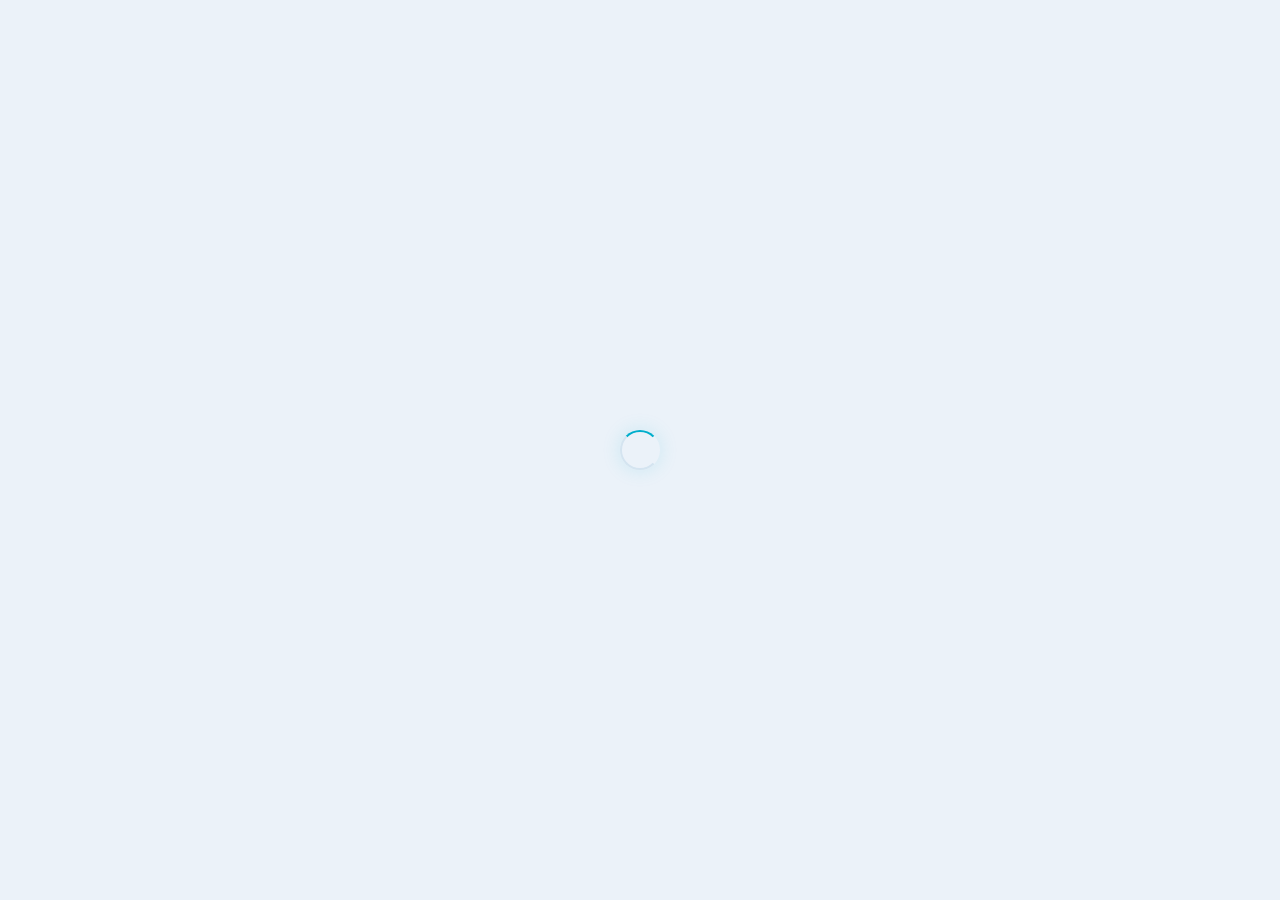
==== commit c3f3ca98: "feat(ui): redesign visual premium do dashboard" ====
--- a/dashboard/index.html
+++ b/dashboard/index.html
@@ -7,63 +7,74 @@
     <title>Dashboard — SiteGen</title>
     <link rel="preconnect" href="https://fonts.googleapis.com">
     <link rel="preconnect" href="https://fonts.gstatic.com" crossorigin>
-    <link href="https://fonts.googleapis.com/css2?family=Inter:wght@400;500;600;700&display=swap" rel="stylesheet">
+    <link href="https://fonts.googleapis.com/css2?family=Syne:wght@400;600;700;800&family=JetBrains+Mono:wght@400;500;600&display=swap" rel="stylesheet">
     <script src="https://cdn.jsdelivr.net/npm/@supabase/supabase-js@2"></script>
     <style>
+        /* ═══════════════════════════════════════════
+           DESIGN SYSTEM — Precision Command
+           Dark-first, tech/modern, premium UX
+        ═══════════════════════════════════════════ */
+
         :root {
-            --primary: #00b4d8;
-            --primary-light: #E0F7FA;
-            --bg: #F8FAFC;
+            /* Light theme */
+            --primary: #00AECC;
+            --primary-glow: rgba(0, 174, 204, 0.14);
+            --primary-light: rgba(0, 174, 204, 0.08);
+            --bg: #EBF2F9;
             --surface: #FFFFFF;
-            --text: #1E293B;
-            --text-muted: #64748B;
-            --border: #E2E8F0;
-            --success: #10B981;
-            --radius: 12px;
-            --shadow: 0 1px 3px rgba(0, 0, 0, 0.08), 0 1px 2px rgba(0, 0, 0, 0.04);
-            --shadow-md: 0 4px 6px -1px rgba(0, 0, 0, 0.07);
+            --surface-2: #F3F8FD;
+            --text: #0A1929;
+            --text-muted: #5A7A94;
+            --border: #D4E4F0;
+            --border-hover: rgba(0, 174, 204, 0.45);
+            --success: #00B896;
+            --warning: #E59500;
+            --danger: #E83F5E;
+            --accent: #5C6CF1;
+            --radius: 14px;
+            --shadow: 0 2px 16px rgba(0, 20, 60, 0.07);
+            --shadow-md: 0 8px 32px rgba(0, 20, 60, 0.12);
+            --font-mono: 'JetBrains Mono', monospace;
         }
 
         [data-theme="dark"] {
-            --primary: #00b4d8;
-            --primary-light: #003D4F;
-            --bg: #0F172A;
-            --surface: #1E293B;
-            --text: #F1F5F9;
-            --text-muted: #94A3B8;
-            --border: #334155;
-            --shadow: 0 1px 3px rgba(0, 0, 0, 0.3), 0 1px 2px rgba(0, 0, 0, 0.2);
-            --shadow-md: 0 4px 6px -1px rgba(0, 0, 0, 0.3);
+            --primary: #00D4F5;
+            --primary-glow: rgba(0, 212, 245, 0.18);
+            --primary-light: rgba(0, 212, 245, 0.07);
+            --bg: #060C18;
+            --surface: #0B1624;
+            --surface-2: #101E30;
+            --text: #BDD4EB;
+            --text-muted: #2E4F6A;
+            --border: rgba(0, 212, 245, 0.1);
+            --border-hover: rgba(0, 212, 245, 0.4);
+            --success: #00D8A0;
+            --warning: #F59E0B;
+            --danger: #F43F5E;
+            --accent: #7B7FFA;
+            --shadow: 0 4px 28px rgba(0, 0, 0, 0.55);
+            --shadow-md: 0 12px 52px rgba(0, 0, 0, 0.7);
         }
 
         @media (prefers-color-scheme: dark) {
             :root:not([data-theme="light"]) {
-                --primary: #00b4d8;
-                --primary-light: #003D4F;
-                --bg: #0F172A;
-                --surface: #1E293B;
-                --text: #F1F5F9;
-                --text-muted: #94A3B8;
-                --border: #334155;
-                --shadow: 0 1px 3px rgba(0, 0, 0, 0.3), 0 1px 2px rgba(0, 0, 0, 0.2);
-                --shadow-md: 0 4px 6px -1px rgba(0, 0, 0, 0.3);
-            }
-        }
-
-        .theme-toggle {
-            background: none;
-            border: 1px solid var(--border);
-            border-radius: var(--radius);
-            padding: 6px 12px;
-            cursor: pointer;
-            font-size: 0.875rem;
-            color: var(--text-muted);
-            transition: all 0.2s;
-        }
-
-        .theme-toggle:hover {
-            background: var(--bg);
-            color: var(--text);
+                --primary: #00D4F5;
+                --primary-glow: rgba(0, 212, 245, 0.18);
+                --primary-light: rgba(0, 212, 245, 0.07);
+                --bg: #060C18;
+                --surface: #0B1624;
+                --surface-2: #101E30;
+                --text: #BDD4EB;
+                --text-muted: #2E4F6A;
+                --border: rgba(0, 212, 245, 0.1);
+                --border-hover: rgba(0, 212, 245, 0.4);
+                --success: #00D8A0;
+                --warning: #F59E0B;
+                --danger: #F43F5E;
+                --accent: #7B7FFA;
+                --shadow: 0 4px 28px rgba(0, 0, 0, 0.55);
+                --shadow-md: 0 12px 52px rgba(0, 0, 0, 0.7);
+            }
         }
 
         * {
@@ -73,10 +84,12 @@
         }
 
         body {
-            font-family: 'Inter', sans-serif;
+            font-family: 'Syne', sans-serif;
             background: var(--bg);
             color: var(--text);
             line-height: 1.6;
+            -webkit-font-smoothing: antialiased;
+            -moz-osx-font-smoothing: grayscale;
         }
 
         #app {
@@ -85,7 +98,27 @@
             flex-direction: column;
         }
 
-        /* Loading */
+        /* ── Animations ── */
+        @keyframes spin {
+            to { transform: rotate(360deg); }
+        }
+
+        @keyframes fadeUp {
+            from { opacity: 0; transform: translateY(8px); }
+            to   { opacity: 1; transform: translateY(0); }
+        }
+
+        @keyframes shimmer {
+            0%   { transform: translateX(-100%); }
+            100% { transform: translateX(200%); }
+        }
+
+        @keyframes pulse-dot {
+            0%, 100% { opacity: 1; }
+            50%       { opacity: 0.3; }
+        }
+
+        /* ── Loading ── */
         #loading {
             flex: 1;
             display: flex;
@@ -94,21 +127,17 @@
         }
 
         .spinner {
-            width: 48px;
-            height: 48px;
-            border: 4px solid var(--primary-light);
+            width: 40px;
+            height: 40px;
+            border: 2px solid var(--border);
             border-top-color: var(--primary);
+            border-right-color: transparent;
             border-radius: 50%;
-            animation: spin 1s linear infinite;
-        }
-
-        @keyframes spin {
-            to {
-                transform: rotate(360deg);
-            }
-        }
-
-        /* Error */
+            animation: spin 0.7s cubic-bezier(0.4, 0, 0.6, 1) infinite;
+            box-shadow: 0 0 20px var(--primary-glow);
+        }
+
+        /* ── Error ── */
         #error {
             flex: 1;
             display: none;
@@ -119,101 +148,142 @@
         }
 
         #error h2 {
-            font-size: 1.5rem;
-            margin-bottom: 16px;
-            color: var(--text);
+            font-size: 1.4rem;
+            font-weight: 700;
+            margin-bottom: 10px;
         }
 
         #error p {
             color: var(--text-muted);
             max-width: 400px;
             margin: 0 auto;
-        }
-
-        /* Dashboard */
+            font-size: 0.875rem;
+        }
+
+        /* ── Dashboard ── */
         #dashboard {
             display: none;
             flex: 1;
         }
 
+        /* ── Header ── */
         header {
             background: var(--surface);
-            padding: 24px 32px;
+            padding: 18px 32px 0;
             border-bottom: 1px solid var(--border);
-            display: flex;
-            flex-direction: column;
-            gap: 8px;
+            position: sticky;
+            top: 0;
+            z-index: 100;
+            backdrop-filter: blur(16px);
+            -webkit-backdrop-filter: blur(16px);
         }
 
         .header-top {
             display: flex;
             justify-content: space-between;
             align-items: center;
+            margin-bottom: 18px;
         }
 
         .logo {
-            font-size: 1.25rem;
+            font-size: 1.15rem;
+            font-weight: 800;
+            color: var(--primary);
+            letter-spacing: -0.02em;
+            text-shadow: 0 0 24px var(--primary-glow);
+        }
+
+        .logo span {
+            color: var(--text-muted);
+            font-weight: 400;
+            font-size: 1rem;
+        }
+
+        .header-subtitle {
+            font-size: 0.75rem;
+            color: var(--text-muted);
+            letter-spacing: 0.05em;
+            text-transform: uppercase;
+        }
+
+        main {
+            flex: 1;
+            padding: 28px 32px;
+        }
+
+        @media (max-width: 640px) {
+            main { padding: 18px; }
+            header { padding: 14px 18px 0; }
+        }
+
+        /* ── Stat Cards ── */
+        #cards {
+            display: grid;
+            grid-template-columns: repeat(auto-fit, minmax(200px, 1fr));
+            gap: 14px;
+            margin-bottom: 24px;
+        }
+
+        .card {
+            background: var(--surface);
+            border: 1px solid var(--border);
+            border-radius: var(--radius);
+            padding: 22px 24px;
+            position: relative;
+            overflow: hidden;
+            transition: border-color 0.25s, transform 0.2s, box-shadow 0.25s;
+        }
+
+        .card::before {
+            content: '';
+            position: absolute;
+            top: 0; left: 0; right: 0;
+            height: 2px;
+            background: linear-gradient(90deg, var(--primary) 0%, transparent 100%);
+            opacity: 0.45;
+        }
+
+        .card:hover {
+            border-color: var(--border-hover);
+            transform: translateY(-2px);
+            box-shadow: 0 8px 32px var(--primary-glow);
+        }
+
+        .card-value {
+            font-size: 2.1rem;
             font-weight: 700;
             color: var(--primary);
-        }
-
-        .header-subtitle {
-            font-size: 0.875rem;
+            margin-bottom: 5px;
+            font-family: var(--font-mono);
+            letter-spacing: -0.03em;
+            line-height: 1;
+            text-shadow: 0 0 20px var(--primary-glow);
+        }
+
+        .card-label {
+            font-size: 0.7rem;
             color: var(--text-muted);
-        }
-
-        main {
-            flex: 1;
-            padding: 32px;
-        }
-
-        @media (max-width: 640px) {
-            main {
-                padding: 20px;
-            }
-        }
-
-        /* Cards */
-        #cards {
-            display: grid;
-            grid-template-columns: repeat(auto-fit, minmax(240px, 1fr));
-            gap: 20px;
-            margin-bottom: 40px;
-        }
-
-        .card {
-            background: var(--surface);
-            border-radius: var(--radius);
-            padding: 24px;
-            box-shadow: var(--shadow);
-        }
-
-        .card-value {
-            font-size: 2rem;
+            text-transform: uppercase;
+            letter-spacing: 0.09em;
             font-weight: 700;
-            color: var(--primary);
-            margin-bottom: 4px;
-        }
-
-        .card-label {
-            font-size: 0.875rem;
-            color: var(--text-muted);
-        }
-
-        /* Ranking */
+        }
+
+        /* ── Ranking ── */
         #ranking {
             background: var(--surface);
+            border: 1px solid var(--border);
             border-radius: var(--radius);
-            padding: 24px;
-            box-shadow: var(--shadow);
-            margin-bottom: 40px;
+            padding: 22px 24px;
+            margin-bottom: 20px;
         }
 
         #ranking h2 {
-            font-size: 1.125rem;
-            font-weight: 600;
-            margin-bottom: 20px;
-            color: var(--text);
+            font-size: 0.7rem;
+            font-weight: 700;
+            margin-bottom: 18px;
+            color: var(--text-muted);
+            text-transform: uppercase;
+            letter-spacing: 0.1em;
         }
 
         .ranking-table {
@@ -221,51 +291,60 @@
             border-collapse: collapse;
         }
 
-        .ranking-table thead {
-            background: var(--bg);
-        }
+        .ranking-table thead { background: transparent; }
 
         .ranking-table th {
             text-align: left;
-            padding: 12px 16px;
-            font-size: 0.75rem;
-            font-weight: 600;
+            padding: 9px 14px;
+            font-size: 0.68rem;
+            font-weight: 700;
             text-transform: uppercase;
+            letter-spacing: 0.09em;
             color: var(--text-muted);
+            border-bottom: 1px solid var(--border);
         }
 
         .ranking-table td {
-            padding: 12px 16px;
+            padding: 11px 14px;
             border-bottom: 1px solid var(--border);
-        }
+            font-size: 0.875rem;
+            transition: background 0.15s;
+        }
+
+        .ranking-table tbody tr:last-child td { border-bottom: none; }
+
+        .ranking-table tbody tr:hover td { background: var(--primary-light); }
 
         .ranking-bar-container {
             width: 100%;
-            height: 6px;
+            height: 3px;
             background: var(--border);
-            border-radius: 3px;
+            border-radius: 2px;
             overflow: hidden;
         }
 
         .ranking-bar {
             height: 100%;
-            background: var(--primary);
-            border-radius: 3px;
-        }
-
-        /* Leads Table */
+            background: linear-gradient(90deg, var(--primary), var(--accent));
+            border-radius: 2px;
+            transition: width 0.7s cubic-bezier(0.34, 1.56, 0.64, 1);
+        }
+
+        /* ── Leads Table ── */
         #leads-table {
             background: var(--surface);
+            border: 1px solid var(--border);
             border-radius: var(--radius);
-            padding: 24px;
-            box-shadow: var(--shadow);
+            padding: 22px 24px;
         }
 
         #leads-table h2 {
-            font-size: 1.125rem;
-            font-weight: 600;
-            margin-bottom: 20px;
-            color: var(--text);
+            font-size: 0.7rem;
+            font-weight: 700;
+            margin-bottom: 18px;
+            color: var(--text-muted);
+            text-transform: uppercase;
+            letter-spacing: 0.1em;
         }
 
         .leads-table {
@@ -273,131 +352,177 @@
             border-collapse: collapse;
         }
 
-        .leads-table thead {
-            background: var(--bg);
-        }
+        .leads-table thead { background: transparent; }
 
         .leads-table th {
             text-align: left;
-            padding: 12px 16px;
-            font-size: 0.75rem;
-            font-weight: 600;
+            padding: 9px 14px;
+            font-size: 0.68rem;
+            font-weight: 700;
             text-transform: uppercase;
+            letter-spacing: 0.09em;
             color: var(--text-muted);
+            border-bottom: 1px solid var(--border);
         }
 
         .leads-table td {
-            padding: 12px 16px;
+            padding: 11px 14px;
             border-bottom: 1px solid var(--border);
-        }
-
-        .leads-table tbody tr:hover {
-            background: var(--primary-light);
-        }
+            font-size: 0.875rem;
+        }
+
+        .leads-table tbody tr:last-child td { border-bottom: none; }
+
+        .leads-table tbody tr:hover { background: var(--primary-light); }
 
         @media (max-width: 640px) {
-            .leads-table-container {
-                overflow-x: auto;
-            }
-        }
-
-        /* Empty State */
+            .leads-table-container { overflow-x: auto; }
+        }
+
+        /* ── Empty State ── */
         .empty-state {
             text-align: center;
-            padding: 60px 20px;
+            padding: 56px 20px;
         }
 
         .empty-state-icon {
-            font-size: 3rem;
-            margin-bottom: 20px;
+            font-size: 2.2rem;
+            margin-bottom: 14px;
+            opacity: 0.4;
         }
 
         .empty-state h3 {
-            font-size: 1.25rem;
-            margin-bottom: 12px;
-            color: var(--text);
+            font-size: 1rem;
+            font-weight: 700;
+            margin-bottom: 8px;
         }
 
         .empty-state p {
             color: var(--text-muted);
-            max-width: 400px;
+            max-width: 360px;
             margin: 0 auto;
-        }
-
-        /* Footer */
+            font-size: 0.85rem;
+        }
+
+        /* ── Footer ── */
         footer {
             background: var(--surface);
-            padding: 20px;
+            padding: 14px 32px;
             text-align: center;
-            font-size: 0.875rem;
+            font-size: 0.75rem;
             color: var(--text-muted);
             border-top: 1px solid var(--border);
-        }
-
-        /* Login */
+            letter-spacing: 0.04em;
+        }
+
+        /* ── Login ── */
         .login-box {
             background: var(--surface);
-            border-radius: var(--radius);
+            border: 1px solid var(--border);
+            border-radius: 18px;
             padding: 48px 40px;
             box-shadow: var(--shadow-md);
             width: 100%;
             max-width: 400px;
             margin: 0 16px;
-        }
+            position: relative;
+            overflow: hidden;
+        }
+
+        .login-box::before {
+            content: '';
+            position: absolute;
+            top: 0; left: 20%; right: 20%;
+            height: 1px;
+            background: linear-gradient(90deg, transparent, var(--primary), transparent);
+        }
+
         .login-logo {
-            font-size: 1.5rem;
-            font-weight: 700;
+            font-size: 1.45rem;
+            font-weight: 800;
             color: var(--primary);
             margin-bottom: 4px;
-        }
+            letter-spacing: -0.02em;
+            text-shadow: 0 0 24px var(--primary-glow);
+        }
+
         .login-subtitle {
             color: var(--text-muted);
-            font-size: 0.9rem;
-            margin-bottom: 32px;
-        }
-        .login-field { margin-bottom: 16px; }
+            font-size: 0.8rem;
+            margin-bottom: 30px;
+            text-transform: uppercase;
+            letter-spacing: 0.06em;
+            font-weight: 600;
+        }
+
+        .login-field { margin-bottom: 13px; }
+
         .login-field input {
             width: 100%;
             padding: 12px 16px;
             border: 1px solid var(--border);
-            border-radius: 8px;
-            background: var(--bg);
+            border-radius: 10px;
+            background: var(--surface-2);
             color: var(--text);
-            font-size: 0.95rem;
+            font-size: 0.9rem;
             font-family: inherit;
             outline: none;
-            transition: border-color 0.2s;
-        }
-        .login-field input:focus { border-color: var(--primary); }
+            transition: border-color 0.2s, box-shadow 0.2s;
+        }
+
+        .login-field input:focus {
+            border-color: var(--primary);
+            box-shadow: 0 0 0 3px var(--primary-glow);
+        }
+
         .login-submit {
             width: 100%;
             padding: 13px;
             background: var(--primary);
             color: #fff;
             border: none;
-            border-radius: 8px;
-            font-size: 1rem;
-            font-weight: 600;
+            border-radius: 10px;
+            font-size: 0.92rem;
+            font-weight: 700;
             cursor: pointer;
-            transition: opacity 0.2s;
+            transition: opacity 0.2s, box-shadow 0.2s, transform 0.15s;
             font-family: inherit;
-        }
-        .login-submit:hover { opacity: 0.9; }
-        .login-submit:disabled { opacity: 0.5; cursor: not-allowed; }
+            letter-spacing: 0.04em;
+            box-shadow: 0 4px 20px var(--primary-glow);
+        }
+
+        .login-submit:hover {
+            opacity: 0.9;
+            box-shadow: 0 6px 28px var(--primary-glow);
+            transform: translateY(-1px);
+        }
+
+        .login-submit:active { transform: translateY(0); }
+
+        .login-submit:disabled {
+            opacity: 0.4;
+            cursor: not-allowed;
+            transform: none;
+            box-shadow: none;
+        }
+
         .login-error-msg {
-            color: #ef4444;
-            font-size: 0.875rem;
+            color: var(--danger);
+            font-size: 0.8rem;
             margin-top: 12px;
             text-align: center;
         }
+
         .login-info-msg {
             color: var(--success);
-            font-size: 0.875rem;
+            font-size: 0.8rem;
             margin-top: 12px;
             text-align: center;
         }
+
         .login-field-pw { position: relative; }
         .login-field-pw input { padding-right: 44px; }
+
         .pw-toggle {
             position: absolute;
             right: 12px;
@@ -412,110 +537,185 @@
             line-height: 1;
             transition: color 0.2s;
         }
-        .pw-toggle:hover { color: var(--text); }
+
+        .pw-toggle:hover { color: var(--primary); }
+
         .login-forgot {
             display: block;
             text-align: center;
             margin-top: 14px;
-            font-size: 0.85rem;
+            font-size: 0.8rem;
             color: var(--primary);
             cursor: pointer;
             background: none;
             border: none;
             font-family: inherit;
-            text-decoration: underline;
-            opacity: 0.85;
-        }
+            opacity: 0.7;
+            transition: opacity 0.2s;
+        }
+
         .login-forgot:hover { opacity: 1; }
 
-        /* Tab nav */
+        /* ── Theme Toggle ── */
+        .theme-toggle {
+            background: none;
+            border: 1px solid var(--border);
+            border-radius: 8px;
+            padding: 6px 13px;
+            cursor: pointer;
+            font-size: 0.77rem;
+            font-family: inherit;
+            font-weight: 600;
+            color: var(--text-muted);
+            letter-spacing: 0.04em;
+            transition: all 0.2s;
+            text-transform: uppercase;
+        }
+
+        .theme-toggle:hover {
+            border-color: var(--border-hover);
+            color: var(--primary);
+        }
+
+        /* ── Tab Navigation ── */
         .tab-nav {
             display: flex;
-            gap: 4px;
-            margin-top: 16px;
+            gap: 0;
+            margin-top: 0;
             border-bottom: 1px solid var(--border);
             padding-bottom: 0;
         }
+
         .tab-btn {
-            padding: 8px 18px;
+            padding: 10px 20px;
             border: none;
             border-bottom: 2px solid transparent;
             background: none;
             color: var(--text-muted);
-            font-size: 0.875rem;
+            font-size: 0.75rem;
             font-family: inherit;
+            font-weight: 700;
+            letter-spacing: 0.07em;
             cursor: pointer;
             border-radius: 6px 6px 0 0;
             transition: all 0.15s;
             margin-bottom: -1px;
-        }
+            text-transform: uppercase;
+        }
+
         .tab-btn.active {
             color: var(--primary);
             border-bottom-color: var(--primary);
-            font-weight: 600;
-        }
+            text-shadow: 0 0 14px var(--primary-glow);
+        }
+
         .tab-btn:hover:not(.active) {
             color: var(--text);
-            background: var(--bg);
-        }
+            background: var(--primary-light);
+        }
+
         .tab-content { display: none; }
-        .tab-content.active { display: block; }
-
-        /* Logout btn */
+
+        .tab-content.active {
+            display: block;
+            animation: fadeUp 0.28s ease forwards;
+        }
+
+        /* ── Logout Button ── */
         .logout-btn {
             background: none;
             border: 1px solid var(--border);
-            border-radius: var(--radius);
-            padding: 6px 12px;
+            border-radius: 8px;
+            padding: 6px 13px;
             cursor: pointer;
-            font-size: 0.875rem;
+            font-size: 0.77rem;
+            font-family: inherit;
+            font-weight: 700;
             color: var(--text-muted);
-            font-family: inherit;
+            letter-spacing: 0.04em;
+            text-transform: uppercase;
             transition: all 0.2s;
         }
-        .logout-btn:hover { border-color: #ef4444; color: #ef4444; }
-
-        /* Section header */
+
+        .logout-btn:hover {
+            border-color: var(--danger);
+            color: var(--danger);
+        }
+
+        /* ── Section Header ── */
         .section-header {
             display: flex;
             justify-content: space-between;
             align-items: center;
-            margin-bottom: 24px;
-        }
+            margin-bottom: 18px;
+        }
+
         .section-header h2 {
-            font-size: 1.125rem;
-            font-weight: 600;
-        }
-
-        /* Cliente cards */
+            font-size: 0.7rem;
+            font-weight: 700;
+            text-transform: uppercase;
+            letter-spacing: 0.1em;
+            color: var(--text-muted);
+        }
+
+        /* ── Cliente Cards ── */
         .clientes-grid {
             display: grid;
-            grid-template-columns: repeat(auto-fill, minmax(320px, 1fr));
-            gap: 16px;
-        }
+            grid-template-columns: repeat(auto-fill, minmax(300px, 1fr));
+            gap: 13px;
+        }
+
         .cliente-card {
             background: var(--surface);
             border: 1px solid var(--border);
             border-radius: var(--radius);
             padding: 20px;
-            box-shadow: var(--shadow);
-            transition: box-shadow 0.2s;
-        }
-        .cliente-card:hover { box-shadow: var(--shadow-md); }
+            position: relative;
+            overflow: hidden;
+            transition: border-color 0.22s, transform 0.2s, box-shadow 0.22s;
+        }
+
+        .cliente-card::after {
+            content: '';
+            position: absolute;
+            top: 0; left: 0;
+            width: 3px;
+            height: 100%;
+            background: linear-gradient(180deg, var(--primary), var(--accent));
+            opacity: 0;
+            transition: opacity 0.22s;
+        }
+
+        .cliente-card:hover {
+            border-color: var(--border-hover);
+            transform: translateY(-2px);
+            box-shadow: 0 8px 24px var(--primary-glow);
+        }
+
+        .cliente-card:hover::after { opacity: 0.65; }
+
         .cliente-card-name {
-            font-size: 1rem;
-            font-weight: 600;
-            margin-bottom: 4px;
-        }
+            font-size: 0.92rem;
+            font-weight: 700;
+            margin-bottom: 3px;
+            letter-spacing: -0.01em;
+        }
+
         .cliente-card-domain {
-            font-size: 0.8rem;
+            font-size: 0.75rem;
             color: var(--text-muted);
             margin-bottom: 12px;
-        }
+            font-family: var(--font-mono);
+        }
+
         .cliente-card-domain a {
             color: var(--primary);
             text-decoration: none;
-        }
+            transition: opacity 0.15s;
+        }
+
+        .cliente-card-domain a:hover { opacity: 0.75; }
+
         .cliente-card-footer {
             display: flex;
             justify-content: space-between;
@@ -525,65 +725,118 @@
             border-top: 1px solid var(--border);
         }
 
-        /* Status badges */
+        /* ── Badges ── */
         .badge {
-            display: inline-block;
-            padding: 2px 10px;
+            display: inline-flex;
+            align-items: center;
+            padding: 3px 10px;
             border-radius: 99px;
-            font-size: 0.72rem;
-            font-weight: 600;
+            font-size: 0.65rem;
+            font-weight: 700;
             text-transform: uppercase;
-            letter-spacing: 0.04em;
-        }
-        .badge-live    { background: #d1fae5; color: #065f46; }
-        .badge-pending { background: #fef3c7; color: #92400e; }
-        .badge-generating { background: #dbeafe; color: #1e40af; }
-        .badge-error   { background: #fee2e2; color: #991b1b; }
-        .badge-complete { background: #d1fae5; color: #065f46; }
-        .badge-failed  { background: #fee2e2; color: #991b1b; }
-
-        /* Progress bar (jobs) */
+            letter-spacing: 0.07em;
+            font-family: var(--font-mono);
+        }
+
+        .badge-live {
+            background: rgba(0, 216, 160, 0.12);
+            color: #00D8A0;
+            border: 1px solid rgba(0, 216, 160, 0.28);
+        }
+
+        .badge-pending {
+            background: rgba(245, 158, 11, 0.1);
+            color: #F59E0B;
+            border: 1px solid rgba(245, 158, 11, 0.28);
+        }
+
+        .badge-generating {
+            background: rgba(123, 127, 250, 0.1);
+            color: #7B7FFA;
+            border: 1px solid rgba(123, 127, 250, 0.28);
+        }
+
+        .badge-error {
+            background: rgba(244, 63, 94, 0.1);
+            color: #F43F5E;
+            border: 1px solid rgba(244, 63, 94, 0.28);
+        }
+
+        .badge-complete {
+            background: rgba(0, 216, 160, 0.12);
+            color: #00D8A0;
+            border: 1px solid rgba(0, 216, 160, 0.28);
+        }
+
+        .badge-failed {
+            background: rgba(244, 63, 94, 0.1);
+            color: #F43F5E;
+            border: 1px solid rgba(244, 63, 94, 0.28);
+        }
+
+        /* ── Progress Bar (jobs) ── */
         .job-progress {
-            height: 6px;
+            height: 4px;
             background: var(--border);
-            border-radius: 3px;
+            border-radius: 2px;
             overflow: hidden;
-            margin-top: 6px;
-        }
+            margin-top: 8px;
+        }
+
         .job-progress-fill {
             height: 100%;
-            background: var(--primary);
-            border-radius: 3px;
+            background: linear-gradient(90deg, var(--primary), var(--accent));
+            border-radius: 2px;
             transition: width 0.5s ease;
-        }
-
-        /* Auditoria table */
+            position: relative;
+            overflow: hidden;
+        }
+
+        .job-progress-fill::after {
+            content: '';
+            position: absolute;
+            top: 0; left: 0;
+            width: 40%;
+            height: 100%;
+            background: linear-gradient(90deg, transparent, rgba(255,255,255,0.5), transparent);
+            animation: shimmer 1.8s infinite;
+        }
+
+        /* ── Audit Table ── */
         .audit-table {
             width: 100%;
             border-collapse: collapse;
             background: var(--surface);
             border-radius: var(--radius);
             overflow: hidden;
-            box-shadow: var(--shadow);
-        }
+            border: 1px solid var(--border);
+        }
+
         .audit-table th {
             text-align: left;
-            padding: 12px 16px;
-            font-size: 0.75rem;
-            font-weight: 600;
+            padding: 10px 16px;
+            font-size: 0.68rem;
+            font-weight: 700;
             text-transform: uppercase;
+            letter-spacing: 0.09em;
             color: var(--text-muted);
-            background: var(--bg);
-        }
+            border-bottom: 1px solid var(--border);
+            background: var(--surface-2);
+        }
+
         .audit-table td {
-            padding: 12px 16px;
+            padding: 11px 16px;
             border-bottom: 1px solid var(--border);
             font-size: 0.875rem;
         }
+
+        .audit-table tbody tr:hover td { background: var(--primary-light); }
+
         .audit-table tfoot td {
-            font-weight: 600;
-            background: var(--bg);
+            font-weight: 700;
+            background: var(--surface-2);
             border-bottom: none;
+            font-family: var(--font-mono);
         }
     </style>
 </head>
@@ -1513,16 +1766,49 @@
         }
 
         // ── Relatório Modal ────────────────────────────────────────────────────
-        async function showRelatorio(clienteId, empresaNome) {
+        async function showRelatorio(clienteId, empresaNome, subdomain) {
             const token = _session?.access_token;
             try {
                 const r = await fetch(`${API_BASE}/api/clientes/${clienteId}/ultimo-relatorio`, {
                     headers: { Authorization: `Bearer ${token}` }
                 });
-                if (!r.ok) return;
-                const rel = await r.json();
+                const rel = r.ok ? await r.json() : {};
+                // _no_history = sem geracao completa ainda (so Redeploy/Fast Sync)
+                if (!r.ok || rel._no_history) {
+                    _renderRelatorioSimples(clienteId, empresaNome, rel.subdomain || subdomain);
+                    return;
+                }
                 _renderRelatorio(rel, clienteId, empresaNome);
-            } catch(e) { console.warn('Relatório:', e); }
+            } catch(e) {
+                console.warn('Relatorio:', e);
+                _renderRelatorioSimples(clienteId, empresaNome, subdomain);
+            }
+        }
+
+        function _renderRelatorioSimples(clienteId, empresaNome, subdomain) {
+            const slug = subdomain || clienteId;
+            document.getElementById('rel-header').innerHTML = `
+                <div style="background:linear-gradient(135deg,#7c3aed22,#0f766e22);border-radius:10px;padding:14px 18px;">
+                    <div style="font-weight:700;font-size:1rem;">${escapeHtml(empresaNome || '')}</div>
+                    <div style="font-size:0.78rem;color:var(--text-muted);margin-top:2px;">✅ Geração concluída com sucesso!</div>
+                </div>`;
+            ['rel-pages','rel-tempo','rel-custo','rel-qualidade'].forEach(id => {
+                document.getElementById(id).textContent = '—';
+            });
+            document.getElementById('rel-detalhes').innerHTML = `
+                <div style="color:var(--text-muted);padding:8px 0;">O relatório detalhado estará disponível após a próxima geração completa.</div>`;
+            document.getElementById('rel-acoes').innerHTML = `
+                <a href="https://${escapeHtml(slug)}.autoridade.digital" target="_blank" style="
+                    flex:1;padding:12px;background:#7c3aed;color:#fff;border-radius:10px;
+                    text-decoration:none;text-align:center;font-weight:600;font-size:0.9rem;">
+                    🌐 Ver Site
+                </a>
+                <button onclick="closeRelatorio()" style="
+                    padding:12px 20px;background:var(--bg);border:1px solid var(--border);
+                    border-radius:10px;cursor:pointer;font-family:inherit;color:var(--text);">
+                    Fechar
+                </button>`;
+            document.getElementById('relatorio-modal').style.display = 'flex';
         }
 
         function _renderRelatorio(rel, clienteId, empresaNome) {
@@ -1602,7 +1888,19 @@
                 });
                 const data = await resp.json();
                 if (resp.ok) {
-                    alert(`✅ "${empresaNome}" deletado com sucesso!`);
+                    const cf = data.cf_results || {};
+                    const cfLines = Object.entries(cf).map(([k,v]) => `  ${k}: ${v}`).join('\n');
+                    if (data.warnings && data.warnings.length) {
+                        alert(
+                            `✅ "${empresaNome}" removido do painel.\n\n` +
+                            `⚠️ Aviso (Cloudflare):\n` +
+                            data.warnings.join('\n') +
+                            `\n\nDetalhes CF:\n${cfLines}` +
+                            `\n\nVocê pode deletar manualmente no painel Cloudflare Pages.`
+                        );
+                    } else {
+                        alert(`✅ "${empresaNome}" deletado!\n\nResultados CF:\n${cfLines}`);
+                    }
                     await loadClientesTab();
                 } else {
                     alert('❌ Erro: ' + (data.detail || JSON.stringify(data)));
@@ -1985,6 +2283,10 @@
 
             btn.textContent = 'Aguarde...';
             btn.disabled = true;
+            // Render cold-start: mostra hint após 4s
+            const _coldHint = setTimeout(() => {
+                if (btn.disabled) btn.textContent = 'Iniciando servidor... ⏳ aguarde';
+            }, 4000);
 
             const token = _session?.access_token;
             try {
@@ -1994,6 +2296,7 @@
                     body: JSON.stringify(payload)
                 });
                 const data = await resp.json();
+                clearTimeout(_coldHint);
                 if (resp.ok) {
                     closeNovoSite();
                     openProgressModal(data.job_id, data.cliente_id, payload.empresa_nome);
@@ -2003,6 +2306,7 @@
                     btn.disabled = false;
                 }
             } catch (err) {
+                clearTimeout(_coldHint);
                 alert('\u274c Erro de rede: ' + err.message);
                 btn.textContent = '\ud83d\ude80 Iniciar Gera\u00e7\u00e3o';
                 btn.disabled = false;
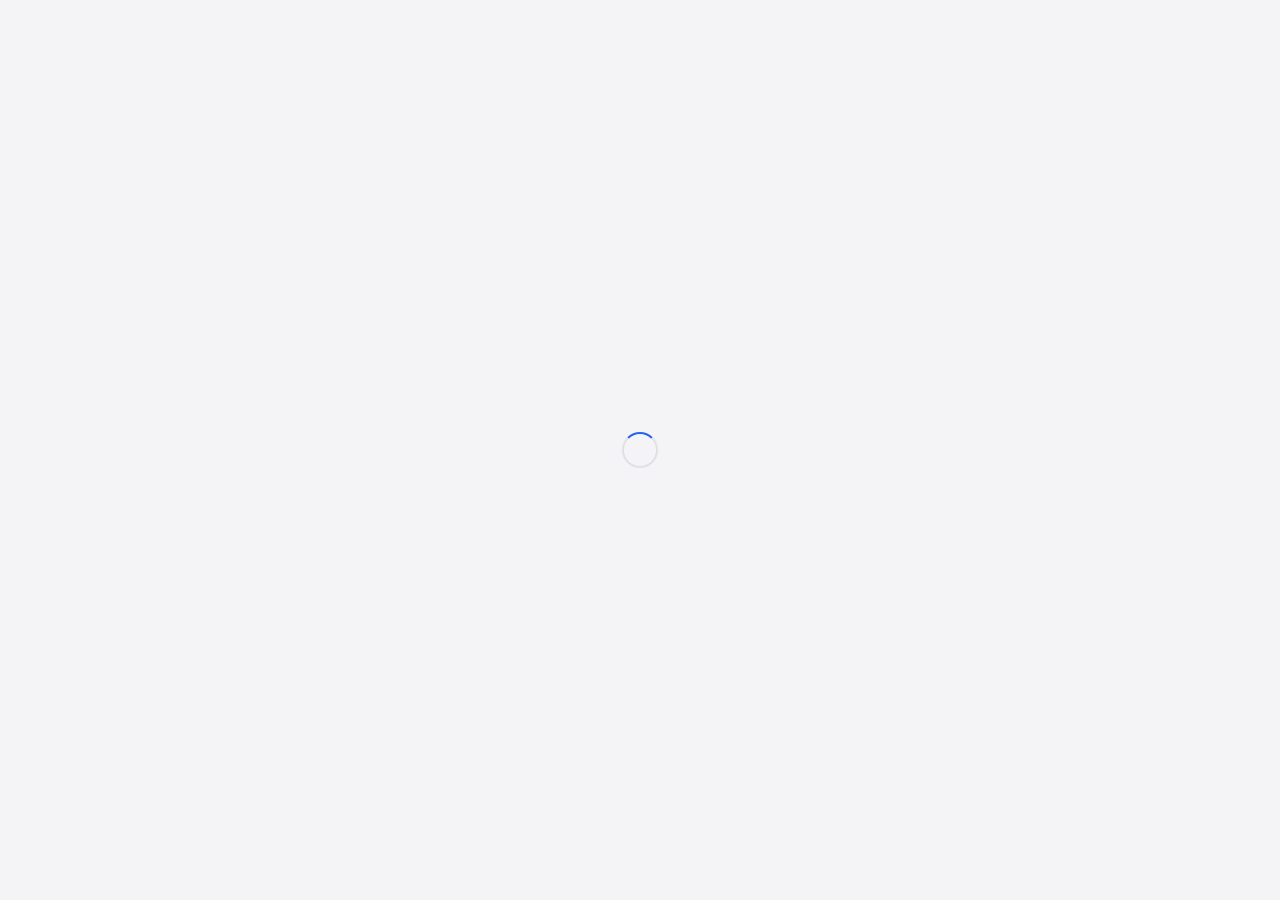
==== commit 7c08f4a8: "refactor(dashboard): redesign UI — Instrument Sans, paleta neutra, remove glows e emojis - Substitui" ====
--- a/dashboard/index.html
+++ b/dashboard/index.html
@@ -7,115 +7,81 @@
     <title>Dashboard — SiteGen</title>
     <link rel="preconnect" href="https://fonts.googleapis.com">
     <link rel="preconnect" href="https://fonts.gstatic.com" crossorigin>
-    <link href="https://fonts.googleapis.com/css2?family=Syne:wght@400;600;700;800&family=JetBrains+Mono:wght@400;500;600&display=swap" rel="stylesheet">
+    <link href="https://fonts.googleapis.com/css2?family=Instrument+Sans:wght@400;500;600&family=JetBrains+Mono:wght@400;500&display=swap" rel="stylesheet">
     <script src="https://cdn.jsdelivr.net/npm/@supabase/supabase-js@2"></script>
     <style>
-        /* ═══════════════════════════════════════════
-           DESIGN SYSTEM — Precision Command
-           Dark-first, tech/modern, premium UX
-        ═══════════════════════════════════════════ */
-
         :root {
-            /* Light theme */
-            --primary: #00AECC;
-            --primary-glow: rgba(0, 174, 204, 0.14);
-            --primary-light: rgba(0, 174, 204, 0.08);
-            --bg: #EBF2F9;
+            --primary: #2563EB;
+            --primary-light: rgba(37, 99, 235, 0.07);
+            --bg: #F4F4F6;
             --surface: #FFFFFF;
-            --surface-2: #F3F8FD;
-            --text: #0A1929;
-            --text-muted: #5A7A94;
-            --border: #D4E4F0;
-            --border-hover: rgba(0, 174, 204, 0.45);
-            --success: #00B896;
-            --warning: #E59500;
-            --danger: #E83F5E;
-            --accent: #5C6CF1;
-            --radius: 14px;
-            --shadow: 0 2px 16px rgba(0, 20, 60, 0.07);
-            --shadow-md: 0 8px 32px rgba(0, 20, 60, 0.12);
+            --surface-2: #EBEBEF;
+            --text: #111113;
+            --text-muted: #888892;
+            --border: #E0E0E6;
+            --success: #16A34A;
+            --warning: #D97706;
+            --danger: #DC2626;
+            --radius: 10px;
+            --shadow: 0 1px 3px rgba(0,0,0,0.08);
+            --shadow-md: 0 4px 16px rgba(0,0,0,0.1);
             --font-mono: 'JetBrains Mono', monospace;
         }
 
         [data-theme="dark"] {
-            --primary: #00D4F5;
-            --primary-glow: rgba(0, 212, 245, 0.18);
-            --primary-light: rgba(0, 212, 245, 0.07);
-            --bg: #060C18;
-            --surface: #0B1624;
-            --surface-2: #101E30;
-            --text: #BDD4EB;
-            --text-muted: #2E4F6A;
-            --border: rgba(0, 212, 245, 0.1);
-            --border-hover: rgba(0, 212, 245, 0.4);
-            --success: #00D8A0;
-            --warning: #F59E0B;
-            --danger: #F43F5E;
-            --accent: #7B7FFA;
-            --shadow: 0 4px 28px rgba(0, 0, 0, 0.55);
-            --shadow-md: 0 12px 52px rgba(0, 0, 0, 0.7);
+            --primary: #60A5FA;
+            --primary-light: rgba(96, 165, 250, 0.08);
+            --bg: #0D0D10;
+            --surface: #16161A;
+            --surface-2: #1E1E24;
+            --text: #E0E0E8;
+            --text-muted: #8A8A96;
+            --border: #2A2A32;
+            --success: #4ADE80;
+            --warning: #FBBF24;
+            --danger: #F87171;
+            --shadow: 0 1px 3px rgba(0,0,0,0.4);
+            --shadow-md: 0 4px 20px rgba(0,0,0,0.5);
         }
 
         @media (prefers-color-scheme: dark) {
             :root:not([data-theme="light"]) {
-                --primary: #00D4F5;
-                --primary-glow: rgba(0, 212, 245, 0.18);
-                --primary-light: rgba(0, 212, 245, 0.07);
-                --bg: #060C18;
-                --surface: #0B1624;
-                --surface-2: #101E30;
-                --text: #BDD4EB;
-                --text-muted: #2E4F6A;
-                --border: rgba(0, 212, 245, 0.1);
-                --border-hover: rgba(0, 212, 245, 0.4);
-                --success: #00D8A0;
-                --warning: #F59E0B;
-                --danger: #F43F5E;
-                --accent: #7B7FFA;
-                --shadow: 0 4px 28px rgba(0, 0, 0, 0.55);
-                --shadow-md: 0 12px 52px rgba(0, 0, 0, 0.7);
-            }
-        }
-
-        * {
-            margin: 0;
-            padding: 0;
-            box-sizing: border-box;
-        }
+                --primary: #60A5FA;
+                --primary-light: rgba(96, 165, 250, 0.08);
+                --bg: #0D0D10;
+                --surface: #16161A;
+                --surface-2: #1E1E24;
+                --text: #E0E0E8;
+                --text-muted: #8A8A96;
+                --border: #2A2A32;
+                --success: #4ADE80;
+                --warning: #FBBF24;
+                --danger: #F87171;
+                --shadow: 0 1px 3px rgba(0,0,0,0.4);
+                --shadow-md: 0 4px 20px rgba(0,0,0,0.5);
+            }
+        }
+
+        * { margin: 0; padding: 0; box-sizing: border-box; }
 
         body {
-            font-family: 'Syne', sans-serif;
+            font-family: 'Instrument Sans', system-ui, sans-serif;
             background: var(--bg);
             color: var(--text);
-            line-height: 1.6;
+            line-height: 1.55;
+            font-size: 15px;
             -webkit-font-smoothing: antialiased;
-            -moz-osx-font-smoothing: grayscale;
-        }
-
-        #app {
-            min-height: 100vh;
-            display: flex;
-            flex-direction: column;
-        }
-
-        /* ── Animations ── */
+        }
+
+        #app { min-height: 100vh; display: flex; flex-direction: column; }
+
         @keyframes spin {
             to { transform: rotate(360deg); }
         }
 
-        @keyframes fadeUp {
-            from { opacity: 0; transform: translateY(8px); }
+        @keyframes fadeIn {
+            from { opacity: 0; transform: translateY(6px); }
             to   { opacity: 1; transform: translateY(0); }
-        }
-
-        @keyframes shimmer {
-            0%   { transform: translateX(-100%); }
-            100% { transform: translateX(200%); }
-        }
-
-        @keyframes pulse-dot {
-            0%, 100% { opacity: 1; }
-            50%       { opacity: 0.3; }
         }
 
         /* ── Loading ── */
@@ -127,14 +93,12 @@
         }
 
         .spinner {
-            width: 40px;
-            height: 40px;
+            width: 36px;
+            height: 36px;
             border: 2px solid var(--border);
             border-top-color: var(--primary);
-            border-right-color: transparent;
             border-radius: 50%;
-            animation: spin 0.7s cubic-bezier(0.4, 0, 0.6, 1) infinite;
-            box-shadow: 0 0 20px var(--primary-glow);
+            animation: spin 0.65s linear infinite;
         }
 
         /* ── Error ── */
@@ -147,125 +111,83 @@
             padding: 40px;
         }
 
-        #error h2 {
-            font-size: 1.4rem;
-            font-weight: 700;
-            margin-bottom: 10px;
-        }
-
-        #error p {
-            color: var(--text-muted);
-            max-width: 400px;
-            margin: 0 auto;
-            font-size: 0.875rem;
-        }
+        #error h2 { font-size: 1.25rem; font-weight: 600; margin-bottom: 8px; }
+
+        #error p { color: var(--text-muted); max-width: 380px; margin: 0 auto; font-size: 0.9rem; }
 
         /* ── Dashboard ── */
-        #dashboard {
-            display: none;
-            flex: 1;
-        }
+        #dashboard { display: none; flex: 1; }
 
         /* ── Header ── */
         header {
             background: var(--surface);
-            padding: 18px 32px 0;
+            padding: 0 28px;
             border-bottom: 1px solid var(--border);
             position: sticky;
             top: 0;
             z-index: 100;
-            backdrop-filter: blur(16px);
-            -webkit-backdrop-filter: blur(16px);
         }
 
         .header-top {
             display: flex;
             justify-content: space-between;
             align-items: center;
-            margin-bottom: 18px;
+            height: 52px;
         }
 
         .logo {
-            font-size: 1.15rem;
-            font-weight: 800;
-            color: var(--primary);
-            letter-spacing: -0.02em;
-            text-shadow: 0 0 24px var(--primary-glow);
+            font-size: 1rem;
+            font-weight: 600;
+            color: var(--text);
+            letter-spacing: -0.01em;
         }
 
         .logo span {
             color: var(--text-muted);
             font-weight: 400;
-            font-size: 1rem;
-        }
-
-        .header-subtitle {
-            font-size: 0.75rem;
-            color: var(--text-muted);
-            letter-spacing: 0.05em;
-            text-transform: uppercase;
-        }
-
-        main {
-            flex: 1;
-            padding: 28px 32px;
-        }
+        }
+
+        .header-subtitle { display: none; }
+
+        main { flex: 1; padding: 24px 28px; }
 
         @media (max-width: 640px) {
-            main { padding: 18px; }
-            header { padding: 14px 18px 0; }
+            main { padding: 16px; }
+            header { padding: 0 16px; }
         }
 
         /* ── Stat Cards ── */
         #cards {
             display: grid;
-            grid-template-columns: repeat(auto-fit, minmax(200px, 1fr));
-            gap: 14px;
-            margin-bottom: 24px;
+            grid-template-columns: repeat(auto-fit, minmax(180px, 1fr));
+            gap: 12px;
+            margin-bottom: 20px;
         }
 
         .card {
             background: var(--surface);
             border: 1px solid var(--border);
             border-radius: var(--radius);
-            padding: 22px 24px;
-            position: relative;
-            overflow: hidden;
-            transition: border-color 0.25s, transform 0.2s, box-shadow 0.25s;
-        }
-
-        .card::before {
-            content: '';
-            position: absolute;
-            top: 0; left: 0; right: 0;
-            height: 2px;
-            background: linear-gradient(90deg, var(--primary) 0%, transparent 100%);
-            opacity: 0.45;
-        }
-
-        .card:hover {
-            border-color: var(--border-hover);
-            transform: translateY(-2px);
-            box-shadow: 0 8px 32px var(--primary-glow);
-        }
+            padding: 20px 22px;
+            transition: box-shadow 0.15s;
+        }
+
+        .card:hover { box-shadow: var(--shadow-md); }
 
         .card-value {
-            font-size: 2.1rem;
-            font-weight: 700;
-            color: var(--primary);
-            margin-bottom: 5px;
+            font-size: 1.9rem;
+            font-weight: 500;
+            color: var(--text);
+            margin-bottom: 4px;
             font-family: var(--font-mono);
-            letter-spacing: -0.03em;
-            line-height: 1;
-            text-shadow: 0 0 20px var(--primary-glow);
+            line-height: 1.1;
+            letter-spacing: -0.02em;
         }
 
         .card-label {
-            font-size: 0.7rem;
+            font-size: 0.8rem;
             color: var(--text-muted);
-            text-transform: uppercase;
-            letter-spacing: 0.09em;
-            font-weight: 700;
+            font-weight: 500;
         }
 
         /* ── Ranking ── */
@@ -273,47 +195,38 @@
             background: var(--surface);
             border: 1px solid var(--border);
             border-radius: var(--radius);
-            padding: 22px 24px;
-            margin-bottom: 20px;
+            padding: 20px 22px;
+            margin-bottom: 16px;
         }
 
         #ranking h2 {
-            font-size: 0.7rem;
-            font-weight: 700;
-            margin-bottom: 18px;
+            font-size: 0.8rem;
+            font-weight: 600;
+            margin-bottom: 16px;
             color: var(--text-muted);
-            text-transform: uppercase;
-            letter-spacing: 0.1em;
-        }
-
-        .ranking-table {
-            width: 100%;
-            border-collapse: collapse;
-        }
+        }
+
+        .ranking-table { width: 100%; border-collapse: collapse; }
 
         .ranking-table thead { background: transparent; }
 
         .ranking-table th {
             text-align: left;
-            padding: 9px 14px;
-            font-size: 0.68rem;
-            font-weight: 700;
-            text-transform: uppercase;
-            letter-spacing: 0.09em;
+            padding: 8px 12px;
+            font-size: 0.75rem;
+            font-weight: 600;
             color: var(--text-muted);
             border-bottom: 1px solid var(--border);
         }
 
         .ranking-table td {
-            padding: 11px 14px;
+            padding: 10px 12px;
             border-bottom: 1px solid var(--border);
             font-size: 0.875rem;
-            transition: background 0.15s;
         }
 
         .ranking-table tbody tr:last-child td { border-bottom: none; }
-
-        .ranking-table tbody tr:hover td { background: var(--primary-light); }
+        .ranking-table tbody tr:hover td { background: var(--surface-2); }
 
         .ranking-bar-container {
             width: 100%;
@@ -325,9 +238,9 @@
 
         .ranking-bar {
             height: 100%;
-            background: linear-gradient(90deg, var(--primary), var(--accent));
+            background: var(--primary);
             border-radius: 2px;
-            transition: width 0.7s cubic-bezier(0.34, 1.56, 0.64, 1);
+            transition: width 0.5s ease;
         }
 
         /* ── Leads Table ── */
@@ -335,45 +248,37 @@
             background: var(--surface);
             border: 1px solid var(--border);
             border-radius: var(--radius);
-            padding: 22px 24px;
+            padding: 20px 22px;
         }
 
         #leads-table h2 {
-            font-size: 0.7rem;
-            font-weight: 700;
-            margin-bottom: 18px;
+            font-size: 0.8rem;
+            font-weight: 600;
+            margin-bottom: 16px;
             color: var(--text-muted);
-            text-transform: uppercase;
-            letter-spacing: 0.1em;
-        }
-
-        .leads-table {
-            width: 100%;
-            border-collapse: collapse;
-        }
+        }
+
+        .leads-table { width: 100%; border-collapse: collapse; }
 
         .leads-table thead { background: transparent; }
 
         .leads-table th {
             text-align: left;
-            padding: 9px 14px;
-            font-size: 0.68rem;
-            font-weight: 700;
-            text-transform: uppercase;
-            letter-spacing: 0.09em;
+            padding: 8px 12px;
+            font-size: 0.75rem;
+            font-weight: 600;
             color: var(--text-muted);
             border-bottom: 1px solid var(--border);
         }
 
         .leads-table td {
-            padding: 11px 14px;
+            padding: 10px 12px;
             border-bottom: 1px solid var(--border);
             font-size: 0.875rem;
         }
 
         .leads-table tbody tr:last-child td { border-bottom: none; }
-
-        .leads-table tbody tr:hover { background: var(--primary-light); }
+        .leads-table tbody tr:hover { background: var(--surface-2); }
 
         @media (max-width: 640px) {
             .leads-table-container { overflow-x: auto; }
@@ -382,146 +287,116 @@
         /* ── Empty State ── */
         .empty-state {
             text-align: center;
-            padding: 56px 20px;
+            padding: 52px 20px;
         }
 
         .empty-state-icon {
-            font-size: 2.2rem;
-            margin-bottom: 14px;
-            opacity: 0.4;
+            font-size: 1.8rem;
+            margin-bottom: 12px;
+            opacity: 0.35;
         }
 
         .empty-state h3 {
-            font-size: 1rem;
-            font-weight: 700;
-            margin-bottom: 8px;
+            font-size: 0.95rem;
+            font-weight: 600;
+            margin-bottom: 6px;
+            color: var(--text);
         }
 
         .empty-state p {
             color: var(--text-muted);
-            max-width: 360px;
+            max-width: 340px;
             margin: 0 auto;
             font-size: 0.85rem;
+            line-height: 1.6;
         }
 
         /* ── Footer ── */
         footer {
             background: var(--surface);
-            padding: 14px 32px;
+            padding: 14px 28px;
             text-align: center;
-            font-size: 0.75rem;
+            font-size: 0.78rem;
             color: var(--text-muted);
             border-top: 1px solid var(--border);
-            letter-spacing: 0.04em;
         }
 
         /* ── Login ── */
         .login-box {
             background: var(--surface);
             border: 1px solid var(--border);
-            border-radius: 18px;
-            padding: 48px 40px;
+            border-radius: 12px;
+            padding: 44px 36px;
             box-shadow: var(--shadow-md);
             width: 100%;
-            max-width: 400px;
+            max-width: 380px;
             margin: 0 16px;
-            position: relative;
-            overflow: hidden;
-        }
-
-        .login-box::before {
-            content: '';
-            position: absolute;
-            top: 0; left: 20%; right: 20%;
-            height: 1px;
-            background: linear-gradient(90deg, transparent, var(--primary), transparent);
         }
 
         .login-logo {
-            font-size: 1.45rem;
-            font-weight: 800;
-            color: var(--primary);
+            font-size: 1.25rem;
+            font-weight: 600;
+            color: var(--text);
             margin-bottom: 4px;
-            letter-spacing: -0.02em;
-            text-shadow: 0 0 24px var(--primary-glow);
+            letter-spacing: -0.01em;
         }
 
         .login-subtitle {
             color: var(--text-muted);
-            font-size: 0.8rem;
-            margin-bottom: 30px;
-            text-transform: uppercase;
-            letter-spacing: 0.06em;
-            font-weight: 600;
-        }
-
-        .login-field { margin-bottom: 13px; }
+            font-size: 0.875rem;
+            margin-bottom: 28px;
+        }
+
+        .login-field { margin-bottom: 12px; }
 
         .login-field input {
             width: 100%;
-            padding: 12px 16px;
+            padding: 10px 14px;
             border: 1px solid var(--border);
-            border-radius: 10px;
+            border-radius: 8px;
             background: var(--surface-2);
             color: var(--text);
             font-size: 0.9rem;
             font-family: inherit;
             outline: none;
-            transition: border-color 0.2s, box-shadow 0.2s;
-        }
-
-        .login-field input:focus {
-            border-color: var(--primary);
-            box-shadow: 0 0 0 3px var(--primary-glow);
-        }
+            transition: border-color 0.15s;
+        }
+
+        .login-field input:focus { border-color: var(--primary); }
 
         .login-submit {
             width: 100%;
-            padding: 13px;
+            padding: 11px;
             background: var(--primary);
             color: #fff;
             border: none;
-            border-radius: 10px;
-            font-size: 0.92rem;
-            font-weight: 700;
+            border-radius: 8px;
+            font-size: 0.9rem;
+            font-weight: 500;
             cursor: pointer;
-            transition: opacity 0.2s, box-shadow 0.2s, transform 0.15s;
+            transition: opacity 0.15s;
             font-family: inherit;
-            letter-spacing: 0.04em;
-            box-shadow: 0 4px 20px var(--primary-glow);
-        }
-
-        .login-submit:hover {
-            opacity: 0.9;
-            box-shadow: 0 6px 28px var(--primary-glow);
-            transform: translateY(-1px);
-        }
-
-        .login-submit:active { transform: translateY(0); }
-
-        .login-submit:disabled {
-            opacity: 0.4;
-            cursor: not-allowed;
-            transform: none;
-            box-shadow: none;
-        }
+        }
+
+        .login-submit:hover { opacity: 0.88; }
+        .login-submit:disabled { opacity: 0.45; cursor: not-allowed; }
 
         .login-error-msg {
             color: var(--danger);
-            font-size: 0.8rem;
-            margin-top: 12px;
+            font-size: 0.82rem;
+            margin-top: 10px;
             text-align: center;
         }
 
         .login-info-msg {
             color: var(--success);
-            font-size: 0.8rem;
-            margin-top: 12px;
+            font-size: 0.82rem;
+            margin-top: 10px;
             text-align: center;
         }
 
         .login-field-pw { position: relative; }
-        .login-field-pw input { padding-right: 44px; }
+        .login-field-pw input { padding-right: 42px; }
 
         .pw-toggle {
             position: absolute;
@@ -532,26 +407,26 @@
             border: none;
             cursor: pointer;
             color: var(--text-muted);
-            font-size: 1rem;
+            font-size: 0.95rem;
             padding: 2px;
             line-height: 1;
-            transition: color 0.2s;
-        }
-
-        .pw-toggle:hover { color: var(--primary); }
+            transition: color 0.15s;
+        }
+
+        .pw-toggle:hover { color: var(--text); }
 
         .login-forgot {
             display: block;
             text-align: center;
-            margin-top: 14px;
-            font-size: 0.8rem;
+            margin-top: 12px;
+            font-size: 0.82rem;
             color: var(--primary);
             cursor: pointer;
             background: none;
             border: none;
             font-family: inherit;
-            opacity: 0.7;
-            transition: opacity 0.2s;
+            opacity: 0.8;
+            transition: opacity 0.15s;
         }
 
         .login-forgot:hover { opacity: 1; }
@@ -560,81 +435,70 @@
         .theme-toggle {
             background: none;
             border: 1px solid var(--border);
-            border-radius: 8px;
-            padding: 6px 13px;
+            border-radius: 6px;
+            padding: 5px 12px;
             cursor: pointer;
-            font-size: 0.77rem;
+            font-size: 0.8rem;
             font-family: inherit;
-            font-weight: 600;
+            font-weight: 500;
             color: var(--text-muted);
-            letter-spacing: 0.04em;
-            transition: all 0.2s;
-            text-transform: uppercase;
+            transition: border-color 0.15s, color 0.15s;
         }
 
         .theme-toggle:hover {
-            border-color: var(--border-hover);
-            color: var(--primary);
+            border-color: var(--text-muted);
+            color: var(--text);
         }
 
         /* ── Tab Navigation ── */
         .tab-nav {
             display: flex;
             gap: 0;
-            margin-top: 0;
             border-bottom: 1px solid var(--border);
-            padding-bottom: 0;
+            margin-top: 4px;
         }
 
         .tab-btn {
-            padding: 10px 20px;
+            padding: 10px 16px;
             border: none;
             border-bottom: 2px solid transparent;
             background: none;
             color: var(--text-muted);
-            font-size: 0.75rem;
+            font-size: 0.85rem;
             font-family: inherit;
-            font-weight: 700;
-            letter-spacing: 0.07em;
+            font-weight: 500;
             cursor: pointer;
-            border-radius: 6px 6px 0 0;
-            transition: all 0.15s;
+            transition: color 0.15s;
             margin-bottom: -1px;
-            text-transform: uppercase;
         }
 
         .tab-btn.active {
-            color: var(--primary);
+            color: var(--text);
             border-bottom-color: var(--primary);
-            text-shadow: 0 0 14px var(--primary-glow);
-        }
-
-        .tab-btn:hover:not(.active) {
-            color: var(--text);
-            background: var(--primary-light);
-        }
+            font-weight: 600;
+        }
+
+        .tab-btn:hover:not(.active) { color: var(--text); }
 
         .tab-content { display: none; }
 
         .tab-content.active {
             display: block;
-            animation: fadeUp 0.28s ease forwards;
+            animation: fadeIn 0.2s ease forwards;
         }
 
         /* ── Logout Button ── */
         .logout-btn {
             background: none;
             border: 1px solid var(--border);
-            border-radius: 8px;
-            padding: 6px 13px;
+            border-radius: 6px;
+            padding: 5px 12px;
             cursor: pointer;
-            font-size: 0.77rem;
+            font-size: 0.8rem;
             font-family: inherit;
-            font-weight: 700;
+            font-weight: 500;
             color: var(--text-muted);
-            letter-spacing: 0.04em;
-            text-transform: uppercase;
-            transition: all 0.2s;
+            transition: border-color 0.15s, color 0.15s;
         }
 
         .logout-btn:hover {
@@ -647,74 +511,52 @@
             display: flex;
             justify-content: space-between;
             align-items: center;
-            margin-bottom: 18px;
+            margin-bottom: 16px;
         }
 
         .section-header h2 {
-            font-size: 0.7rem;
-            font-weight: 700;
-            text-transform: uppercase;
-            letter-spacing: 0.1em;
-            color: var(--text-muted);
+            font-size: 0.875rem;
+            font-weight: 600;
+            color: var(--text);
         }
 
         /* ── Cliente Cards ── */
         .clientes-grid {
             display: grid;
-            grid-template-columns: repeat(auto-fill, minmax(300px, 1fr));
-            gap: 13px;
+            grid-template-columns: repeat(auto-fill, minmax(280px, 1fr));
+            gap: 12px;
         }
 
         .cliente-card {
             background: var(--surface);
             border: 1px solid var(--border);
             border-radius: var(--radius);
-            padding: 20px;
-            position: relative;
-            overflow: hidden;
-            transition: border-color 0.22s, transform 0.2s, box-shadow 0.22s;
-        }
-
-        .cliente-card::after {
-            content: '';
-            position: absolute;
-            top: 0; left: 0;
-            width: 3px;
-            height: 100%;
-            background: linear-gradient(180deg, var(--primary), var(--accent));
-            opacity: 0;
-            transition: opacity 0.22s;
-        }
-
-        .cliente-card:hover {
-            border-color: var(--border-hover);
-            transform: translateY(-2px);
-            box-shadow: 0 8px 24px var(--primary-glow);
-        }
-
-        .cliente-card:hover::after { opacity: 0.65; }
+            padding: 18px 20px;
+            transition: box-shadow 0.15s;
+        }
+
+        .cliente-card:hover { box-shadow: var(--shadow-md); }
 
         .cliente-card-name {
-            font-size: 0.92rem;
-            font-weight: 700;
+            font-size: 0.9rem;
+            font-weight: 600;
             margin-bottom: 3px;
-            letter-spacing: -0.01em;
+            color: var(--text);
         }
 
         .cliente-card-domain {
-            font-size: 0.75rem;
+            font-size: 0.78rem;
             color: var(--text-muted);
-            margin-bottom: 12px;
+            margin-bottom: 10px;
             font-family: var(--font-mono);
         }
 
         .cliente-card-domain a {
             color: var(--primary);
             text-decoration: none;
-            transition: opacity 0.15s;
-        }
-
-        .cliente-card-domain a:hover { opacity: 0.75; }
+        }
+
+        .cliente-card-domain a:hover { text-decoration: underline; }
 
         .cliente-card-footer {
             display: flex;
@@ -729,52 +571,42 @@
         .badge {
             display: inline-flex;
             align-items: center;
-            padding: 3px 10px;
-            border-radius: 99px;
-            font-size: 0.65rem;
-            font-weight: 700;
-            text-transform: uppercase;
-            letter-spacing: 0.07em;
+            padding: 2px 8px;
+            border-radius: 4px;
+            font-size: 0.72rem;
+            font-weight: 600;
             font-family: var(--font-mono);
         }
 
-        .badge-live {
-            background: rgba(0, 216, 160, 0.12);
-            color: #00D8A0;
-            border: 1px solid rgba(0, 216, 160, 0.28);
-        }
-
-        .badge-pending {
-            background: rgba(245, 158, 11, 0.1);
-            color: #F59E0B;
-            border: 1px solid rgba(245, 158, 11, 0.28);
-        }
-
-        .badge-generating {
-            background: rgba(123, 127, 250, 0.1);
-            color: #7B7FFA;
-            border: 1px solid rgba(123, 127, 250, 0.28);
-        }
-
-        .badge-error {
-            background: rgba(244, 63, 94, 0.1);
-            color: #F43F5E;
-            border: 1px solid rgba(244, 63, 94, 0.28);
-        }
-
-        .badge-complete {
-            background: rgba(0, 216, 160, 0.12);
-            color: #00D8A0;
-            border: 1px solid rgba(0, 216, 160, 0.28);
-        }
-
-        .badge-failed {
-            background: rgba(244, 63, 94, 0.1);
-            color: #F43F5E;
-            border: 1px solid rgba(244, 63, 94, 0.28);
-        }
-
-        /* ── Progress Bar (jobs) ── */
+        .badge-live     { background: #DCFCE7; color: #166534; }
+        .badge-pending  { background: #FEF9C3; color: #854D0E; }
+        .badge-generating { background: #DBEAFE; color: #1E40AF; }
+        .badge-error    { background: #FEE2E2; color: #991B1B; }
+        .badge-complete { background: #DCFCE7; color: #166534; }
+        .badge-failed   { background: #FEE2E2; color: #991B1B; }
+
+        [data-theme="dark"] .badge-live,
+        :root:not([data-theme="light"]) .badge-live     { background: rgba(74,222,128,0.12); color: #4ADE80; }
+        [data-theme="dark"] .badge-pending,
+        :root:not([data-theme="light"]) .badge-pending  { background: rgba(251,191,36,0.12); color: #FBBF24; }
+        [data-theme="dark"] .badge-generating,
+        :root:not([data-theme="light"]) .badge-generating { background: rgba(96,165,250,0.12); color: #60A5FA; }
+        [data-theme="dark"] .badge-error,
+        [data-theme="dark"] .badge-failed,
+        :root:not([data-theme="light"]) .badge-error,
+        :root:not([data-theme="light"]) .badge-failed   { background: rgba(248,113,113,0.12); color: #F87171; }
+        [data-theme="dark"] .badge-complete,
+        :root:not([data-theme="light"]) .badge-complete { background: rgba(74,222,128,0.12); color: #4ADE80; }
+
+        @media (prefers-color-scheme: dark) {
+            .badge-live     { background: rgba(74,222,128,0.12); color: #4ADE80; }
+            .badge-pending  { background: rgba(251,191,36,0.12); color: #FBBF24; }
+            .badge-generating { background: rgba(96,165,250,0.12); color: #60A5FA; }
+            .badge-error, .badge-failed { background: rgba(248,113,113,0.12); color: #F87171; }
+            .badge-complete { background: rgba(74,222,128,0.12); color: #4ADE80; }
+        }
+
+        /* ── Progress Bar ── */
         .job-progress {
             height: 4px;
             background: var(--border);
@@ -785,21 +617,9 @@
 
         .job-progress-fill {
             height: 100%;
-            background: linear-gradient(90deg, var(--primary), var(--accent));
+            background: var(--primary);
             border-radius: 2px;
             transition: width 0.5s ease;
-            position: relative;
-            overflow: hidden;
-        }
-
-        .job-progress-fill::after {
-            content: '';
-            position: absolute;
-            top: 0; left: 0;
-            width: 40%;
-            height: 100%;
-            background: linear-gradient(90deg, transparent, rgba(255,255,255,0.5), transparent);
-            animation: shimmer 1.8s infinite;
         }
 
         /* ── Audit Table ── */
@@ -814,26 +634,24 @@
 
         .audit-table th {
             text-align: left;
-            padding: 10px 16px;
-            font-size: 0.68rem;
-            font-weight: 700;
-            text-transform: uppercase;
-            letter-spacing: 0.09em;
+            padding: 9px 14px;
+            font-size: 0.75rem;
+            font-weight: 600;
             color: var(--text-muted);
             border-bottom: 1px solid var(--border);
             background: var(--surface-2);
         }
 
         .audit-table td {
-            padding: 11px 16px;
+            padding: 10px 14px;
             border-bottom: 1px solid var(--border);
             font-size: 0.875rem;
         }
 
-        .audit-table tbody tr:hover td { background: var(--primary-light); }
+        .audit-table tbody tr:hover td { background: var(--surface-2); }
 
         .audit-table tfoot td {
-            font-weight: 700;
+            font-weight: 600;
             background: var(--surface-2);
             border-bottom: none;
             font-family: var(--font-mono);
@@ -890,15 +708,15 @@
                 <div class="header-top">
                     <div class="logo">SiteGen <span style="color:var(--text-muted);font-weight:400;">Cloud</span></div>
                     <div style="display:flex;gap:12px;align-items:center;">
-                        <button class="theme-toggle" id="theme-toggle" aria-label="Alternar tema">🌙 Escuro</button>
+                        <button class="theme-toggle" id="theme-toggle" aria-label="Alternar tema">Escuro</button>
                         <button class="logout-btn" id="logout-btn" onclick="handleLogout()">Sair</button>
                     </div>
                 </div>
                 <nav class="tab-nav" id="tab-nav">
-                    <button class="tab-btn active" data-tab="leads" onclick="switchTab('leads')">📊 Leads</button>
-                    <button class="tab-btn" data-tab="clientes" onclick="switchTab('clientes')">🏢 Clientes</button>
-                    <button class="tab-btn" data-tab="auditoria" onclick="switchTab('auditoria')">💰 Auditoria</button>
-                    <button class="tab-btn" data-tab="jobs" onclick="switchTab('jobs')">⚙️ Jobs</button>
+                    <button class="tab-btn active" data-tab="leads" onclick="switchTab('leads')">Leads</button>
+                    <button class="tab-btn" data-tab="clientes" onclick="switchTab('clientes')">Clientes</button>
+                    <button class="tab-btn" data-tab="auditoria" onclick="switchTab('auditoria')">Auditoria</button>
+                    <button class="tab-btn" data-tab="jobs" onclick="switchTab('jobs')">Jobs</button>
                 </nav>
             </header>
             <main>
@@ -977,7 +795,7 @@
             max-height:90vh; overflow-y:auto;
         ">
             <div style="display:flex;justify-content:space-between;align-items:center;margin-bottom:24px;">
-                <h3 style="font-size:1.25rem;font-weight:700;">➕ Novo Site (Nuvem)</h3>
+                <h3 style="font-size:1.15rem;font-weight:600;">Novo Site</h3>
                 <button onclick="closeNovoSite()" style="
                     background:none;border:none;font-size:1.5rem;cursor:pointer;
                     color:var(--text-muted);line-height:1;padding:2px 6px;
@@ -1041,8 +859,8 @@
 
                     <div style="display:flex;justify-content:flex-end;">
                         <button type="button" onclick="ns_nextStep(2)" style="
-                            padding:10px 24px;background:var(--primary);color:#fff;border:none;border-radius:8px;font-weight:600;cursor:pointer;
-                        ">Próximo ➔</button>
+                            padding:10px 24px;background:var(--primary);color:#fff;border:none;border-radius:8px;font-weight:500;cursor:pointer;font-family:inherit;
+                        ">Próximo →</button>
                     </div>
                 </div>
 
@@ -1073,11 +891,11 @@
 
                     <div style="display:flex;justify-content:space-between;">
                         <button type="button" onclick="ns_prevStep(1)" style="
-                            padding:10px 24px;background:var(--bg);color:var(--text);border:1px solid var(--border);border-radius:8px;font-weight:600;cursor:pointer;
-                        ">⬅ Voltar</button>
+                            padding:10px 24px;background:var(--bg);color:var(--text);border:1px solid var(--border);border-radius:8px;font-weight:500;cursor:pointer;font-family:inherit;
+                        ">← Voltar</button>
                         <button type="button" onclick="ns_nextStep(3)" style="
-                            padding:10px 24px;background:var(--primary);color:#fff;border:none;border-radius:8px;font-weight:600;cursor:pointer;
-                        ">Próximo ➔</button>
+                            padding:10px 24px;background:var(--primary);color:#fff;border:none;border-radius:8px;font-weight:500;cursor:pointer;font-family:inherit;
+                        ">Próximo →</button>
                     </div>
                 </div>
 
@@ -1115,11 +933,11 @@
 
                     <div style="display:flex;justify-content:space-between;">
                         <button type="button" onclick="ns_prevStep(2)" style="
-                            padding:10px 24px;background:var(--bg);color:var(--text);border:1px solid var(--border);border-radius:8px;font-weight:600;cursor:pointer;
-                        ">⬅ Voltar</button>
+                            padding:10px 24px;background:var(--bg);color:var(--text);border:1px solid var(--border);border-radius:8px;font-weight:500;cursor:pointer;font-family:inherit;
+                        ">← Voltar</button>
                         <button type="button" onclick="submitNovoSite()" id="ns_submit_btn" style="
-                            padding:10px 32px;background:#10b981;color:#fff;border:none;border-radius:8px;font-weight:600;cursor:pointer;
-                        ">🚀 Iniciar Geração</button>
+                            padding:10px 32px;background:#16a34a;color:#fff;border:none;border-radius:8px;font-weight:500;cursor:pointer;font-family:inherit;
+                        ">Iniciar Geração</button>
                     </div>
                 </div>
             </form>
@@ -1137,7 +955,7 @@
             width:100%; max-width:520px; box-shadow:0 20px 60px rgba(0,0,0,0.4);
         ">
             <div style="display:flex;justify-content:space-between;align-items:center;margin-bottom:20px;">
-                <h3 id="magic-edit-title" style="font-size:1.1rem;font-weight:700;">✨ Magic Edit</h3>
+                <h3 id="magic-edit-title" style="font-size:1.05rem;font-weight:600;">Magic Edit</h3>
                 <button onclick="closeMagicEdit()" style="
                     background:none;border:none;font-size:1.4rem;cursor:pointer;
                     color:var(--text-muted);line-height:1;padding:2px 6px;
@@ -1158,10 +976,10 @@
 
             <div style="display:flex;gap:12px;margin-top:20px;">
                 <button onclick="submitMagicEdit()" id="magic-edit-btn" style="
-                    flex:1;padding:12px;background:#0f766e;color:#fff;
-                    border:none;border-radius:10px;font-size:0.95rem;font-weight:600;
+                    flex:1;padding:12px;background:var(--primary);color:#fff;
+                    border:none;border-radius:8px;font-size:0.875rem;font-weight:500;
                     cursor:pointer;font-family:inherit;transition:opacity 0.2s;
-                ">✨ Aplicar</button>
+                ">Aplicar</button>
                 <button onclick="closeMagicEdit()" style="
                     padding:12px 20px;background:var(--bg);color:var(--text-muted);
                     border:1px solid var(--border);border-radius:10px;font-size:0.95rem;
@@ -1226,7 +1044,7 @@
     " onclick="if(event.target===this) closeRelatorio()">
         <div style="background:var(--surface); border-radius:20px; padding:36px 40px;width:100%; max-width:540px; box-shadow:0 24px 80px rgba(0,0,0,0.5);">
             <div style="display:flex;justify-content:space-between;align-items:center;margin-bottom:24px;">
-                <h2 style="font-size:1.15rem;font-weight:700;">📊 Relatório de Geração</h2>
+                <h2 style="font-size:1.05rem;font-weight:600;">Relatório de Geração</h2>
                 <button onclick="closeRelatorio()" style="background:none;border:none;font-size:1.4rem;cursor:pointer;color:var(--text-muted);">&times;</button>
             </div>
             <div id="rel-header" style="margin-bottom:24px;"></div>
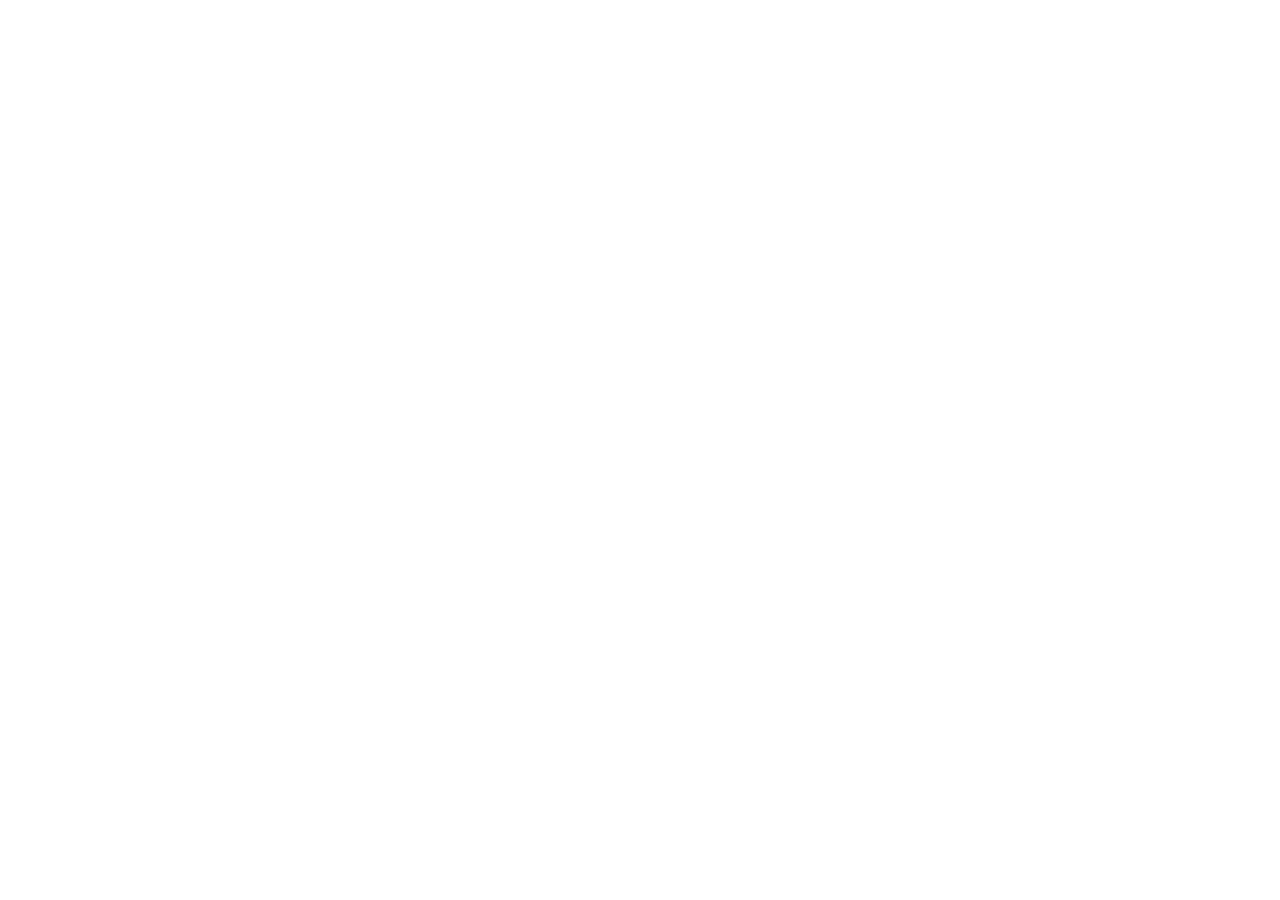
==== commit 4c93cdae: "refactor: extrair routers e separar CSS/JS do dashboard - Criar routers/ com clientes.py, jobs.py, l" ====
--- a/dashboard/index.html
+++ b/dashboard/index.html
@@ -1,4 +1,4 @@
-<!DOCTYPE html>
+﻿<!DOCTYPE html>
 <html lang="pt-BR">
 
 <head>
@@ -9,654 +9,7 @@
     <link rel="preconnect" href="https://fonts.gstatic.com" crossorigin>
     <link href="https://fonts.googleapis.com/css2?family=Instrument+Sans:wght@400;500;600&family=JetBrains+Mono:wght@400;500&display=swap" rel="stylesheet">
     <script src="https://cdn.jsdelivr.net/npm/@supabase/supabase-js@2"></script>
-    <style>
-        :root {
-            --primary: #2563EB;
-            --primary-light: rgba(37, 99, 235, 0.07);
-            --bg: #F4F4F6;
-            --surface: #FFFFFF;
-            --surface-2: #EBEBEF;
-            --text: #111113;
-            --text-muted: #888892;
-            --border: #E0E0E6;
-            --success: #16A34A;
-            --warning: #D97706;
-            --danger: #DC2626;
-            --radius: 10px;
-            --shadow: 0 1px 3px rgba(0,0,0,0.08);
-            --shadow-md: 0 4px 16px rgba(0,0,0,0.1);
-            --font-mono: 'JetBrains Mono', monospace;
-        }
-
-        [data-theme="dark"] {
-            --primary: #60A5FA;
-            --primary-light: rgba(96, 165, 250, 0.08);
-            --bg: #0D0D10;
-            --surface: #16161A;
-            --surface-2: #1E1E24;
-            --text: #E0E0E8;
-            --text-muted: #8A8A96;
-            --border: #2A2A32;
-            --success: #4ADE80;
-            --warning: #FBBF24;
-            --danger: #F87171;
-            --shadow: 0 1px 3px rgba(0,0,0,0.4);
-            --shadow-md: 0 4px 20px rgba(0,0,0,0.5);
-        }
-
-        @media (prefers-color-scheme: dark) {
-            :root:not([data-theme="light"]) {
-                --primary: #60A5FA;
-                --primary-light: rgba(96, 165, 250, 0.08);
-                --bg: #0D0D10;
-                --surface: #16161A;
-                --surface-2: #1E1E24;
-                --text: #E0E0E8;
-                --text-muted: #8A8A96;
-                --border: #2A2A32;
-                --success: #4ADE80;
-                --warning: #FBBF24;
-                --danger: #F87171;
-                --shadow: 0 1px 3px rgba(0,0,0,0.4);
-                --shadow-md: 0 4px 20px rgba(0,0,0,0.5);
-            }
-        }
-
-        * { margin: 0; padding: 0; box-sizing: border-box; }
-
-        body {
-            font-family: 'Instrument Sans', system-ui, sans-serif;
-            background: var(--bg);
-            color: var(--text);
-            line-height: 1.55;
-            font-size: 15px;
-            -webkit-font-smoothing: antialiased;
-        }
-
-        #app { min-height: 100vh; display: flex; flex-direction: column; }
-
-        @keyframes spin {
-            to { transform: rotate(360deg); }
-        }
-
-        @keyframes fadeIn {
-            from { opacity: 0; transform: translateY(6px); }
-            to   { opacity: 1; transform: translateY(0); }
-        }
-
-        /* ── Loading ── */
-        #loading {
-            flex: 1;
-            display: flex;
-            align-items: center;
-            justify-content: center;
-        }
-
-        .spinner {
-            width: 36px;
-            height: 36px;
-            border: 2px solid var(--border);
-            border-top-color: var(--primary);
-            border-radius: 50%;
-            animation: spin 0.65s linear infinite;
-        }
-
-        /* ── Error ── */
-        #error {
-            flex: 1;
-            display: none;
-            align-items: center;
-            justify-content: center;
-            text-align: center;
-            padding: 40px;
-        }
-
-        #error h2 { font-size: 1.25rem; font-weight: 600; margin-bottom: 8px; }
-
-        #error p { color: var(--text-muted); max-width: 380px; margin: 0 auto; font-size: 0.9rem; }
-
-        /* ── Dashboard ── */
-        #dashboard { display: none; flex: 1; }
-
-        /* ── Header ── */
-        header {
-            background: var(--surface);
-            padding: 0 28px;
-            border-bottom: 1px solid var(--border);
-            position: sticky;
-            top: 0;
-            z-index: 100;
-        }
-
-        .header-top {
-            display: flex;
-            justify-content: space-between;
-            align-items: center;
-            height: 52px;
-        }
-
-        .logo {
-            font-size: 1rem;
-            font-weight: 600;
-            color: var(--text);
-            letter-spacing: -0.01em;
-        }
-
-        .logo span {
-            color: var(--text-muted);
-            font-weight: 400;
-        }
-
-        .header-subtitle { display: none; }
-
-        main { flex: 1; padding: 24px 28px; }
-
-        @media (max-width: 640px) {
-            main { padding: 16px; }
-            header { padding: 0 16px; }
-        }
-
-        /* ── Stat Cards ── */
-        #cards {
-            display: grid;
-            grid-template-columns: repeat(auto-fit, minmax(180px, 1fr));
-            gap: 12px;
-            margin-bottom: 20px;
-        }
-
-        .card {
-            background: var(--surface);
-            border: 1px solid var(--border);
-            border-radius: var(--radius);
-            padding: 20px 22px;
-            transition: box-shadow 0.15s;
-        }
-
-        .card:hover { box-shadow: var(--shadow-md); }
-
-        .card-value {
-            font-size: 1.9rem;
-            font-weight: 500;
-            color: var(--text);
-            margin-bottom: 4px;
-            font-family: var(--font-mono);
-            line-height: 1.1;
-            letter-spacing: -0.02em;
-        }
-
-        .card-label {
-            font-size: 0.8rem;
-            color: var(--text-muted);
-            font-weight: 500;
-        }
-
-        /* ── Ranking ── */
-        #ranking {
-            background: var(--surface);
-            border: 1px solid var(--border);
-            border-radius: var(--radius);
-            padding: 20px 22px;
-            margin-bottom: 16px;
-        }
-
-        #ranking h2 {
-            font-size: 0.8rem;
-            font-weight: 600;
-            margin-bottom: 16px;
-            color: var(--text-muted);
-        }
-
-        .ranking-table { width: 100%; border-collapse: collapse; }
-
-        .ranking-table thead { background: transparent; }
-
-        .ranking-table th {
-            text-align: left;
-            padding: 8px 12px;
-            font-size: 0.75rem;
-            font-weight: 600;
-            color: var(--text-muted);
-            border-bottom: 1px solid var(--border);
-        }
-
-        .ranking-table td {
-            padding: 10px 12px;
-            border-bottom: 1px solid var(--border);
-            font-size: 0.875rem;
-        }
-
-        .ranking-table tbody tr:last-child td { border-bottom: none; }
-        .ranking-table tbody tr:hover td { background: var(--surface-2); }
-
-        .ranking-bar-container {
-            width: 100%;
-            height: 3px;
-            background: var(--border);
-            border-radius: 2px;
-            overflow: hidden;
-        }
-
-        .ranking-bar {
-            height: 100%;
-            background: var(--primary);
-            border-radius: 2px;
-            transition: width 0.5s ease;
-        }
-
-        /* ── Leads Table ── */
-        #leads-table {
-            background: var(--surface);
-            border: 1px solid var(--border);
-            border-radius: var(--radius);
-            padding: 20px 22px;
-        }
-
-        #leads-table h2 {
-            font-size: 0.8rem;
-            font-weight: 600;
-            margin-bottom: 16px;
-            color: var(--text-muted);
-        }
-
-        .leads-table { width: 100%; border-collapse: collapse; }
-
-        .leads-table thead { background: transparent; }
-
-        .leads-table th {
-            text-align: left;
-            padding: 8px 12px;
-            font-size: 0.75rem;
-            font-weight: 600;
-            color: var(--text-muted);
-            border-bottom: 1px solid var(--border);
-        }
-
-        .leads-table td {
-            padding: 10px 12px;
-            border-bottom: 1px solid var(--border);
-            font-size: 0.875rem;
-        }
-
-        .leads-table tbody tr:last-child td { border-bottom: none; }
-        .leads-table tbody tr:hover { background: var(--surface-2); }
-
-        @media (max-width: 640px) {
-            .leads-table-container { overflow-x: auto; }
-        }
-
-        /* ── Empty State ── */
-        .empty-state {
-            text-align: center;
-            padding: 52px 20px;
-        }
-
-        .empty-state-icon {
-            font-size: 1.8rem;
-            margin-bottom: 12px;
-            opacity: 0.35;
-        }
-
-        .empty-state h3 {
-            font-size: 0.95rem;
-            font-weight: 600;
-            margin-bottom: 6px;
-            color: var(--text);
-        }
-
-        .empty-state p {
-            color: var(--text-muted);
-            max-width: 340px;
-            margin: 0 auto;
-            font-size: 0.85rem;
-            line-height: 1.6;
-        }
-
-        /* ── Footer ── */
-        footer {
-            background: var(--surface);
-            padding: 14px 28px;
-            text-align: center;
-            font-size: 0.78rem;
-            color: var(--text-muted);
-            border-top: 1px solid var(--border);
-        }
-
-        /* ── Login ── */
-        .login-box {
-            background: var(--surface);
-            border: 1px solid var(--border);
-            border-radius: 12px;
-            padding: 44px 36px;
-            box-shadow: var(--shadow-md);
-            width: 100%;
-            max-width: 380px;
-            margin: 0 16px;
-        }
-
-        .login-logo {
-            font-size: 1.25rem;
-            font-weight: 600;
-            color: var(--text);
-            margin-bottom: 4px;
-            letter-spacing: -0.01em;
-        }
-
-        .login-subtitle {
-            color: var(--text-muted);
-            font-size: 0.875rem;
-            margin-bottom: 28px;
-        }
-
-        .login-field { margin-bottom: 12px; }
-
-        .login-field input {
-            width: 100%;
-            padding: 10px 14px;
-            border: 1px solid var(--border);
-            border-radius: 8px;
-            background: var(--surface-2);
-            color: var(--text);
-            font-size: 0.9rem;
-            font-family: inherit;
-            outline: none;
-            transition: border-color 0.15s;
-        }
-
-        .login-field input:focus { border-color: var(--primary); }
-
-        .login-submit {
-            width: 100%;
-            padding: 11px;
-            background: var(--primary);
-            color: #fff;
-            border: none;
-            border-radius: 8px;
-            font-size: 0.9rem;
-            font-weight: 500;
-            cursor: pointer;
-            transition: opacity 0.15s;
-            font-family: inherit;
-        }
-
-        .login-submit:hover { opacity: 0.88; }
-        .login-submit:disabled { opacity: 0.45; cursor: not-allowed; }
-
-        .login-error-msg {
-            color: var(--danger);
-            font-size: 0.82rem;
-            margin-top: 10px;
-            text-align: center;
-        }
-
-        .login-info-msg {
-            color: var(--success);
-            font-size: 0.82rem;
-            margin-top: 10px;
-            text-align: center;
-        }
-
-        .login-field-pw { position: relative; }
-        .login-field-pw input { padding-right: 42px; }
-
-        .pw-toggle {
-            position: absolute;
-            right: 12px;
-            top: 50%;
-            transform: translateY(-50%);
-            background: none;
-            border: none;
-            cursor: pointer;
-            color: var(--text-muted);
-            font-size: 0.95rem;
-            padding: 2px;
-            line-height: 1;
-            transition: color 0.15s;
-        }
-
-        .pw-toggle:hover { color: var(--text); }
-
-        .login-forgot {
-            display: block;
-            text-align: center;
-            margin-top: 12px;
-            font-size: 0.82rem;
-            color: var(--primary);
-            cursor: pointer;
-            background: none;
-            border: none;
-            font-family: inherit;
-            opacity: 0.8;
-            transition: opacity 0.15s;
-        }
-
-        .login-forgot:hover { opacity: 1; }
-
-        /* ── Theme Toggle ── */
-        .theme-toggle {
-            background: none;
-            border: 1px solid var(--border);
-            border-radius: 6px;
-            padding: 5px 12px;
-            cursor: pointer;
-            font-size: 0.8rem;
-            font-family: inherit;
-            font-weight: 500;
-            color: var(--text-muted);
-            transition: border-color 0.15s, color 0.15s;
-        }
-
-        .theme-toggle:hover {
-            border-color: var(--text-muted);
-            color: var(--text);
-        }
-
-        /* ── Tab Navigation ── */
-        .tab-nav {
-            display: flex;
-            gap: 0;
-            border-bottom: 1px solid var(--border);
-            margin-top: 4px;
-        }
-
-        .tab-btn {
-            padding: 10px 16px;
-            border: none;
-            border-bottom: 2px solid transparent;
-            background: none;
-            color: var(--text-muted);
-            font-size: 0.85rem;
-            font-family: inherit;
-            font-weight: 500;
-            cursor: pointer;
-            transition: color 0.15s;
-            margin-bottom: -1px;
-        }
-
-        .tab-btn.active {
-            color: var(--text);
-            border-bottom-color: var(--primary);
-            font-weight: 600;
-        }
-
-        .tab-btn:hover:not(.active) { color: var(--text); }
-
-        .tab-content { display: none; }
-
-        .tab-content.active {
-            display: block;
-            animation: fadeIn 0.2s ease forwards;
-        }
-
-        /* ── Logout Button ── */
-        .logout-btn {
-            background: none;
-            border: 1px solid var(--border);
-            border-radius: 6px;
-            padding: 5px 12px;
-            cursor: pointer;
-            font-size: 0.8rem;
-            font-family: inherit;
-            font-weight: 500;
-            color: var(--text-muted);
-            transition: border-color 0.15s, color 0.15s;
-        }
-
-        .logout-btn:hover {
-            border-color: var(--danger);
-            color: var(--danger);
-        }
-
-        /* ── Section Header ── */
-        .section-header {
-            display: flex;
-            justify-content: space-between;
-            align-items: center;
-            margin-bottom: 16px;
-        }
-
-        .section-header h2 {
-            font-size: 0.875rem;
-            font-weight: 600;
-            color: var(--text);
-        }
-
-        /* ── Cliente Cards ── */
-        .clientes-grid {
-            display: grid;
-            grid-template-columns: repeat(auto-fill, minmax(280px, 1fr));
-            gap: 12px;
-        }
-
-        .cliente-card {
-            background: var(--surface);
-            border: 1px solid var(--border);
-            border-radius: var(--radius);
-            padding: 18px 20px;
-            transition: box-shadow 0.15s;
-        }
-
-        .cliente-card:hover { box-shadow: var(--shadow-md); }
-
-        .cliente-card-name {
-            font-size: 0.9rem;
-            font-weight: 600;
-            margin-bottom: 3px;
-            color: var(--text);
-        }
-
-        .cliente-card-domain {
-            font-size: 0.78rem;
-            color: var(--text-muted);
-            margin-bottom: 10px;
-            font-family: var(--font-mono);
-        }
-
-        .cliente-card-domain a {
-            color: var(--primary);
-            text-decoration: none;
-        }
-
-        .cliente-card-domain a:hover { text-decoration: underline; }
-
-        .cliente-card-footer {
-            display: flex;
-            justify-content: space-between;
-            align-items: center;
-            margin-top: 12px;
-            padding-top: 12px;
-            border-top: 1px solid var(--border);
-        }
-
-        /* ── Badges ── */
-        .badge {
-            display: inline-flex;
-            align-items: center;
-            padding: 2px 8px;
-            border-radius: 4px;
-            font-size: 0.72rem;
-            font-weight: 600;
-            font-family: var(--font-mono);
-        }
-
-        .badge-live     { background: #DCFCE7; color: #166534; }
-        .badge-pending  { background: #FEF9C3; color: #854D0E; }
-        .badge-generating { background: #DBEAFE; color: #1E40AF; }
-        .badge-error    { background: #FEE2E2; color: #991B1B; }
-        .badge-complete { background: #DCFCE7; color: #166534; }
-        .badge-failed   { background: #FEE2E2; color: #991B1B; }
-
-        [data-theme="dark"] .badge-live,
-        :root:not([data-theme="light"]) .badge-live     { background: rgba(74,222,128,0.12); color: #4ADE80; }
-        [data-theme="dark"] .badge-pending,
-        :root:not([data-theme="light"]) .badge-pending  { background: rgba(251,191,36,0.12); color: #FBBF24; }
-        [data-theme="dark"] .badge-generating,
-        :root:not([data-theme="light"]) .badge-generating { background: rgba(96,165,250,0.12); color: #60A5FA; }
-        [data-theme="dark"] .badge-error,
-        [data-theme="dark"] .badge-failed,
-        :root:not([data-theme="light"]) .badge-error,
-        :root:not([data-theme="light"]) .badge-failed   { background: rgba(248,113,113,0.12); color: #F87171; }
-        [data-theme="dark"] .badge-complete,
-        :root:not([data-theme="light"]) .badge-complete { background: rgba(74,222,128,0.12); color: #4ADE80; }
-
-        @media (prefers-color-scheme: dark) {
-            .badge-live     { background: rgba(74,222,128,0.12); color: #4ADE80; }
-            .badge-pending  { background: rgba(251,191,36,0.12); color: #FBBF24; }
-            .badge-generating { background: rgba(96,165,250,0.12); color: #60A5FA; }
-            .badge-error, .badge-failed { background: rgba(248,113,113,0.12); color: #F87171; }
-            .badge-complete { background: rgba(74,222,128,0.12); color: #4ADE80; }
-        }
-
-        /* ── Progress Bar ── */
-        .job-progress {
-            height: 4px;
-            background: var(--border);
-            border-radius: 2px;
-            overflow: hidden;
-            margin-top: 8px;
-        }
-
-        .job-progress-fill {
-            height: 100%;
-            background: var(--primary);
-            border-radius: 2px;
-            transition: width 0.5s ease;
-        }
-
-        /* ── Audit Table ── */
-        .audit-table {
-            width: 100%;
-            border-collapse: collapse;
-            background: var(--surface);
-            border-radius: var(--radius);
-            overflow: hidden;
-            border: 1px solid var(--border);
-        }
-
-        .audit-table th {
-            text-align: left;
-            padding: 9px 14px;
-            font-size: 0.75rem;
-            font-weight: 600;
-            color: var(--text-muted);
-            border-bottom: 1px solid var(--border);
-            background: var(--surface-2);
-        }
-
-        .audit-table td {
-            padding: 10px 14px;
-            border-bottom: 1px solid var(--border);
-            font-size: 0.875rem;
-        }
-
-        .audit-table tbody tr:hover td { background: var(--surface-2); }
-
-        .audit-table tfoot td {
-            font-weight: 600;
-            background: var(--surface-2);
-            border-bottom: none;
-            font-family: var(--font-mono);
-        }
-    </style>
+    <link rel="stylesheet" href="/dashboard-static/style.css">
 </head>
 
 <body>
@@ -1071,1356 +424,14 @@
         </div>
     </div>
 
+    <!-- Variáveis de ambiente injetadas pelo server.py em runtime -->
     <script>
-
-        const SUPABASE_URL = 'SUPABASE_URL_AQUI';
-        const SUPABASE_ANON_KEY = 'SUPABASE_ANON_KEY_AQUI';
-        const API_BASE = '';  // Relativo ao servidor atual — funciona local e em produção
-
-        // Estado global
-        let _db = null;
-        let _session = null;
-        let _jobsPollingTimer = null;
-
-        function escapeHtml(str) {
-            if (!str) return '-';
-            return String(str)
-                .replace(/&/g, '&amp;')
-                .replace(/</g, '&lt;')
-                .replace(/>/g, '&gt;')
-                .replace(/"/g, '&quot;')
-                .replace(/'/g, '&#39;');
-        }
-
-        // ── Inicialização ──────────────────────────────────────────────
-
-        async function init() {
-            const { createClient } = supabase;
-            _db = createClient(SUPABASE_URL, SUPABASE_ANON_KEY);
-
-            showLoading();
-
-            // Detecta token de recovery no hash da URL (vindo do email de redefinição)
-            const hashParams = new URLSearchParams(window.location.hash.substring(1));
-            if (hashParams.get('type') === 'recovery' && hashParams.get('access_token')) {
-                const { error } = await _db.auth.setSession({
-                    access_token:  hashParams.get('access_token'),
-                    refresh_token: hashParams.get('refresh_token') || ''
-                });
-                document.getElementById('loading').style.display = 'none';
-                if (!error) {
-                    showResetPassword();
-                } else {
-                    showLogin();
-                }
-                return;
-            }
-
-            const { data: { session } } = await _db.auth.getSession();
-
-            if (session) {
-                _session = session;
-                await loadDashboard();
-            } else {
-                hideLoading();
-                showLogin();
-            }
-        }
-
-        // ── Autenticação ───────────────────────────────────────────────
-
-        function showLogin() {
-            document.getElementById('loading').style.display        = 'none';
-            document.getElementById('login').style.display          = 'flex';
-            document.getElementById('dashboard').style.display      = 'none';
-            document.getElementById('reset-password').style.display = 'none';
-        }
-
-        function showResetPassword() {
-            document.getElementById('loading').style.display        = 'none';
-            document.getElementById('login').style.display          = 'none';
-            document.getElementById('dashboard').style.display      = 'none';
-            document.getElementById('reset-password').style.display = 'flex';
-        }
-
-        async function handleLogin(e) {
-            e.preventDefault();
-            const email    = document.getElementById('login-email').value;
-            const password = document.getElementById('login-password').value;
-            const btn      = document.getElementById('login-btn');
-            const errEl    = document.getElementById('login-error');
-
-            btn.textContent = 'Entrando...';
-            btn.disabled = true;
-            errEl.style.display = 'none';
-
-            const { data, error } = await _db.auth.signInWithPassword({ email, password });
-
-            if (error) {
-                errEl.textContent = 'Email ou senha incorretos';
-                errEl.style.display = 'block';
-                btn.textContent = 'Entrar';
-                btn.disabled = false;
-                return;
-            }
-
-            _session = data.session;
-            document.getElementById('login').style.display = 'none';
-            showLoading();
-            await loadDashboard();
-        }
-
-        function togglePwField(fieldId, btn) {
-            const input = document.getElementById(fieldId);
-            if (input.type === 'password') {
-                input.type = 'text';
-                btn.innerHTML = '&#128065;&#65039;';
-            } else {
-                input.type = 'password';
-                btn.innerHTML = '&#128065;';
-            }
-        }
-
-        function togglePw() {
-            togglePwField('login-password', document.getElementById('pw-toggle-btn'));
-        }
-
-        async function handleSetNewPassword(e) {
-            e.preventDefault();
-            const newPw     = document.getElementById('new-password').value;
-            const confirmPw = document.getElementById('confirm-password').value;
-            const errEl     = document.getElementById('reset-error');
-            const infoEl    = document.getElementById('reset-info');
-            const btn       = document.getElementById('reset-btn');
-
-            errEl.style.display  = 'none';
-            infoEl.style.display = 'none';
-
-            if (newPw !== confirmPw) {
-                errEl.textContent   = 'As senhas não coincidem.';
-                errEl.style.display = 'block';
-                return;
-            }
-
-            btn.textContent = 'Salvando...';
-            btn.disabled = true;
-
-            const { error } = await _db.auth.updateUser({ password: newPw });
-
-            if (error) {
-                errEl.textContent   = 'Erro: ' + error.message;
-                errEl.style.display = 'block';
-                btn.textContent     = 'Salvar nova senha';
-                btn.disabled        = false;
-            } else {
-                infoEl.textContent   = '✅ Senha atualizada! Redirecionando para o login...';
-                infoEl.style.display = 'block';
-                setTimeout(() => {
-                    window.location.href = '/dashboard';
-                }, 2000);
-            }
-        }
-
-        async function handleForgotPassword() {
-            const email  = document.getElementById('login-email').value.trim();
-            const errEl  = document.getElementById('login-error');
-            const infoEl = document.getElementById('login-info');
-            errEl.style.display  = 'none';
-            infoEl.style.display = 'none';
-
-            if (!email) {
-                errEl.textContent    = 'Digite seu email acima antes de redefinir a senha.';
-                errEl.style.display  = 'block';
-                return;
-            }
-
-            try {
-                const resp = await fetch('/api/auth/reset-password', {
-                    method: 'POST',
-                    headers: { 'Content-Type': 'application/json' },
-                    body: JSON.stringify({ email })
-                });
-                const result = await resp.json();
-                if (result.ok) {
-                    infoEl.textContent   = 'Email enviado! Verifique sua caixa de entrada.';
-                    infoEl.style.display = 'block';
-                } else {
-                    errEl.textContent   = 'Erro: ' + result.error;
-                    errEl.style.display = 'block';
-                }
-            } catch (e) {
-                errEl.textContent   = 'Erro de rede. Tente novamente.';
-                errEl.style.display = 'block';
-            }
-        }
-
-        async function handleLogout() {
-            await _db.auth.signOut();
-            _session = null;
-            stopJobsPolling();
-            window.location.reload();
-        }
-
-        // ── Dashboard ──────────────────────────────────────────────────
-
-        async function loadDashboard() {
-            hideLoading();
-            showDashboard();
-            switchTab('leads');
-        }
-
-        // ── Abas ───────────────────────────────────────────────────────
-
-        function switchTab(tabName) {
-            // Atualizar botões
-            document.querySelectorAll('.tab-btn').forEach(btn => {
-                btn.classList.toggle('active', btn.dataset.tab === tabName);
-            });
-
-            // Mostrar conteúdo correto
-            document.querySelectorAll('.tab-content').forEach(el => {
-                el.style.display = 'none';
-                el.classList.remove('active');
-            });
-            const active = document.getElementById(`tab-${tabName}`);
-            if (active) {
-                active.style.display = 'block';
-                active.classList.add('active');
-            }
-
-            // Parar polling de jobs se sair da aba
-            if (tabName !== 'jobs') stopJobsPolling();
-
-            // Carregar dados da aba selecionada
-            if (tabName === 'leads')     loadLeadsTab();
-            if (tabName === 'clientes')  loadClientesTab();
-            if (tabName === 'auditoria') loadAuditoriaTab();
-            if (tabName === 'jobs')      loadJobsTab();
-            if (tabName === 'sites')     loadSitesTab();
-        }
-
-        // ── Aba Leads ──────────────────────────────────────────────────
-
-        async function loadLeadsTab() {
-            showLoading();
-
-            // Usar backend autenticado em vez de Supabase direto
-            const token = _session?.access_token;
-            try {
-                const resp = await fetch(`${API_BASE}/api/leads?limit=200`, {
-                    headers: { Authorization: `Bearer ${token}` }
-                });
-
-                hideLoading();
-                showDashboard();
-
-                if (!resp.ok) { renderLeadsError(); return; }
-
-                const data = await resp.json();
-                const leads = data.leads || [];
-                renderCards(leads);
-                renderRanking(leads);
-                renderTable(leads);
-            } catch (err) {
-                hideLoading();
-                showDashboard();
-                renderLeadsError();
-            }
-        }
-
-        function renderLeadsError() {
-            document.getElementById('leads-table').innerHTML = `
-                <div class="empty-state">
-                    <div class="empty-state-icon">⚠️</div>
-                    <h3>Erro ao carregar leads</h3>
-                    <p>Verifique se o backend está rodando.</p>
-                </div>
-            `;
-        }
-
-        // ── Aba Clientes ───────────────────────────────────────────────
-
-        async function loadClientesTab() {
-            const el = document.getElementById('clientes-list');
-            el.innerHTML = '<div class="empty-state"><div class="spinner"></div></div>';
-
-            const token = _session?.access_token;
-            try {
-                const resp = await fetch(`${API_BASE}/api/clientes`, {
-                    headers: { Authorization: `Bearer ${token}` }
-                });
-
-                if (!resp.ok) {
-                    el.innerHTML = `<div class="empty-state"><div class="empty-state-icon">⚠️</div><h3>Erro ao carregar clientes</h3></div>`;
-                    return;
-                }
-
-                const { clientes } = await resp.json();
-
-                if (!clientes || clientes.length === 0) {
-                    el.innerHTML = `
-                        <div class="empty-state">
-                            <div class="empty-state-icon">🏢</div>
-                            <h3>Nenhum cliente cadastrado</h3>
-                            <p>Gere o primeiro site pelo wizard para criar um cliente.</p>
-                        </div>
-                    `;
-                    return;
-                }
-
-                el.innerHTML = `<div class="clientes-grid">${clientes.map(renderClienteCard).join('')}</div>`;
-            } catch (err) {
-                el.innerHTML = `<div class="empty-state"><div class="empty-state-icon">⚠️</div><h3>Erro ao carregar clientes</h3></div>`;
-            }
-        }
-
-        function renderClienteCard(c) {
-            const siteUrl = c.site_url || `https://${c.subdomain}.autoridade.digital`;
-            const lastGen = c.last_generated
-                ? new Date(c.last_generated).toLocaleDateString('pt-BR')
-                : 'Nunca';
-
-            const badgeClass = { live: 'badge-live', pending: 'badge-pending',
-                                 generating: 'badge-generating', error: 'badge-error' }[c.status] || 'badge-pending';
-
-            return `
-                <div class="cliente-card">
-                    <div style="display:flex;justify-content:space-between;align-items:flex-start;margin-bottom:4px">
-                        <div class="cliente-card-name">${escapeHtml(c.empresa_nome)}</div>
-                        <span class="badge ${badgeClass}">${c.status}</span>
-                    </div>
-                    <div class="cliente-card-domain">
-                        <a href="${escapeHtml(siteUrl)}" target="_blank">${escapeHtml(siteUrl)}</a>
-                    </div>
-                    <div style="font-size:0.8rem;color:var(--text-muted);margin-bottom:12px">
-                        ${escapeHtml(c.categoria || '')}
-                    </div>
-                    <div class="cliente-card-footer">
-                        <span style="font-size:0.78rem;color:var(--text-muted)">
-                            Gerado: ${lastGen}
-                        </span>
-                        <div style="display:flex;gap:6px;flex-wrap:wrap">
-                            <a href="${escapeHtml(siteUrl)}" target="_blank" rel="noopener"
-                               style="padding:4px 10px;font-size:0.78rem;background:#7c3aed;
-                                      border-radius:6px;text-decoration:none;color:#fff;">
-                               🌐 Ver Site
-                            </a>
-                            <button onclick="openMagicEdit('${escapeHtml(c.id)}', '${escapeHtml(c.empresa_nome)}', 'cliente')"
-                               style="padding:4px 10px;font-size:0.78rem;background:#0f766e;
-                                      border:none;border-radius:6px;color:#fff;cursor:pointer;
-                                      font-family:inherit;">
-                               ✨ Magic Edit
-                            </button>
-                            <button onclick="redeployCliente('${escapeHtml(c.id)}', '${escapeHtml(c.empresa_nome)}')"
-                               style="padding:4px 10px;font-size:0.78rem;background:#0369a1;
-                                      border:none;border-radius:6px;color:#fff;cursor:pointer;
-                                      font-family:inherit;" title="Republica usando o cache existente (rápido, sem IA)">
-                               ⚡ Redeploy
-                            </button>
-                            <button onclick="regenerarCliente('${escapeHtml(c.id)}', '${escapeHtml(c.empresa_nome)}')"
-                               style="padding:4px 10px;font-size:0.78rem;background:#b45309;
-                                      border:none;border-radius:6px;color:#fff;cursor:pointer;
-                                      font-family:inherit;">
-                               🔄 Regenerar
-                            </button>
-                            <button onclick="abrirRelatorio('${escapeHtml(c.id)}', '${escapeHtml(c.empresa_nome)}')" style="padding:4px 10px;font-size:0.78rem;background:#1e3a5f;border:none;border-radius:6px;color:#7dd3fc;cursor:pointer;font-family:inherit;" title="Ver relatorio da ultima geracao">
-                               📊 Relatório
-                            </button>
-                            <button onclick="deletarCliente('${escapeHtml(c.id)}', '${escapeHtml(c.empresa_nome)}', '${escapeHtml(c.subdomain)}')"
-                               style="padding:4px 10px;font-size:0.78rem;background:#7f1d1d;
-                                      border:none;border-radius:6px;color:#fca5a5;cursor:pointer;
-                                      font-family:inherit;" title="Remove cliente, site, DNS e projeto Pages">
-                               🗑️ Deletar
-                            </button>
-                        </div>
-                    </div>
-                </div>
-            `;
-        }
-
-        function filterLeadsByClient(subdomain) {
-            switchTab('leads');
-        }
-
-        async function redeployCliente(clienteId, empresaNome) {
-            if (!confirm(`Republicar "${empresaNome}" usando o cache existente? (rápido, sem IA)`)) return;
-            const token = _session?.access_token;
-            try {
-                const resp = await fetch(`${API_BASE}/api/clientes/${clienteId}/redeploy`, {
-                    method: 'POST',
-                    headers: { Authorization: `Bearer ${token}` }
-                });
-                const data = await resp.json();
-                if (resp.ok) {
-                    alert(`⚡ Fast Redeploy iniciado! Job ID: ${data.job_id}\nAcompanhe na aba Jobs.`);
-                    switchTab('jobs');
-                } else {
-                    alert('❌ ' + (data.detail || JSON.stringify(data)));
-                }
-            } catch(e) {
-                alert('❌ Erro de rede: ' + e.message);
-            }
-        }
-
-        async function regenerarCliente(clienteId, empresaNome) {
-            if (!confirm(`Regenerar o site de "${empresaNome}" completamente? Isso vai criar um novo job e pode levar ~10-15 min.`)) return;
-
-            const token = _session?.access_token;
-            try {
-                const resp = await fetch(`${API_BASE}/api/clientes/${clienteId}/regenerar`, {
-                    method: 'POST',
-                    headers: { Authorization: `Bearer ${token}`, 'Content-Type': 'application/json' }
-                });
-                const data = await resp.json();
-                if (resp.ok) {
-                    openProgressModal(data.job_id, clienteId, empresaNome);
-                } else {
-                    alert('❌ Erro: ' + (data.detail || JSON.stringify(data)));
-                }
-            } catch(e) {
-                alert('❌ Erro de rede: ' + e.message);
-            }
-        }
-
-
-        // ── Progress Modal ────────────────────────────────────────────────────
-        const STEP_LABELS = {
-            queue:              'Na fila...',
-            validating:         'Verificando dados...',
-            mixing:             'Configurando conteúdo...',
-            hero:               'Criando imagem hero...',
-            home_data:          'Gerando dados da homepage...',
-            topics:             'Pesquisando tópicos de SEO...',
-            home_page:          'Construindo homepage...',
-            subpages:           'Gerando subpáginas...',
-            validating_quality: 'Verificando qualidade...',
-            packaging:          'Empacotando arquivos...',
-            sitemap:            'Gerando sitemap...',
-            deploying:          'Publicando o site...',
-            done:               '✅ Site publicado!',
-        };
-
-        let _pgInterval  = null;
-        let _pgTimer     = null;
-        let _pgClientId  = null;
-        let _pgJobId     = null;
-
-        function openProgressModal(jobId, clienteId, empresaNome) {
-            _pgJobId    = jobId;
-            _pgClientId = clienteId;
-            const start = Date.now();
-
-            document.getElementById('pg-empresa').textContent  = empresaNome || '';
-            document.getElementById('pg-title').textContent    = 'Gerando site...';
-            document.getElementById('pg-icon').textContent     = '⚙️';
-            document.getElementById('pg-bar').style.width      = '0%';
-            document.getElementById('pg-pct').textContent      = '0%';
-            document.getElementById('pg-step').textContent     = 'Na fila...';
-            document.getElementById('pg-status').textContent   = 'Aguardando';
-            document.getElementById('pg-log').textContent      = '...';
-            document.getElementById('pg-jobid').textContent    = jobId || '';
-            document.getElementById('pg-time').textContent     = '0s';
-            document.getElementById('pg-close-btn').style.display = 'none';
-            document.getElementById('progress-modal').style.display = 'flex';
-
-            // Timer ao-vivo
-            _pgTimer = setInterval(() => {
-                const elapsed = Math.floor((Date.now() - start) / 1000);
-                const m = Math.floor(elapsed / 60), s = elapsed % 60;
-                document.getElementById('pg-time').textContent = m > 0 ? `${m}m ${s}s` : `${s}s`;
-            }, 1000);
-
-            // Polling a cada 2.5s
-            _pgInterval = setInterval(async () => {
-                try {
-                    const token = _session?.access_token;
-                    const r = await fetch(`${API_BASE}/api/jobs/${jobId}/status`, {
-                        headers: { Authorization: `Bearer ${token}` }
-                    });
-                    if (!r.ok) return;
-                    const job = await r.json();
-
-                    const pct = job.progress_pct || 0;
-                    document.getElementById('pg-bar').style.width  = pct + '%';
-                    document.getElementById('pg-pct').textContent  = pct + '%';
-                    document.getElementById('pg-step').textContent = STEP_LABELS[job.step] || job.step || '...';
-                    document.getElementById('pg-status').textContent = job.status || '';
-
-                    const logs = job.logs || [];
-                    if (logs.length) {
-                        const last = logs[logs.length - 1];
-                        document.getElementById('pg-log').textContent = last.message || '...';
-                    }
-
-                    if (job.status === 'complete') {
-                        clearInterval(_pgInterval);
-                        clearInterval(_pgTimer);
-                        document.getElementById('pg-bar').style.width   = '100%';
-                        document.getElementById('pg-pct').textContent   = '100%';
-                        document.getElementById('pg-icon').textContent  = '✅';
-                        document.getElementById('pg-title').textContent = 'Site publicado com sucesso!';
-                        setTimeout(() => {
-                            document.getElementById('progress-modal').style.display = 'none';
-                            if (_pgClientId) showRelatorio(_pgClientId, empresaNome);
-                            loadClientesTab();
-                        }, 1500);
-                    } else if (job.status === 'failed') {
-                        clearInterval(_pgInterval);
-                        clearInterval(_pgTimer);
-                        document.getElementById('pg-icon').textContent  = '❌';
-                        document.getElementById('pg-title').textContent = 'Falha na geração';
-                        document.getElementById('pg-status').textContent = 'failed';
-                        document.getElementById('pg-log').textContent   = job.error_message || 'Erro desconhecido';
-                        document.getElementById('pg-close-btn').style.display = 'block';
-                    }
-                } catch(e) { /* ignora erros de rede transitórios */ }
-            }, 2500);
-        }
-
-        function closeProgressModal() {
-            if (_pgInterval) clearInterval(_pgInterval);
-            if (_pgTimer)    clearInterval(_pgTimer);
-            document.getElementById('progress-modal').style.display = 'none';
-        }
-
-        // ── Relatório Modal ────────────────────────────────────────────────────
-        async function showRelatorio(clienteId, empresaNome, subdomain) {
-            const token = _session?.access_token;
-            try {
-                const r = await fetch(`${API_BASE}/api/clientes/${clienteId}/ultimo-relatorio`, {
-                    headers: { Authorization: `Bearer ${token}` }
-                });
-                const rel = r.ok ? await r.json() : {};
-                // _no_history = sem geracao completa ainda (so Redeploy/Fast Sync)
-                if (!r.ok || rel._no_history) {
-                    _renderRelatorioSimples(clienteId, empresaNome, rel.subdomain || subdomain);
-                    return;
-                }
-                _renderRelatorio(rel, clienteId, empresaNome);
-            } catch(e) {
-                console.warn('Relatorio:', e);
-                _renderRelatorioSimples(clienteId, empresaNome, subdomain);
-            }
-        }
-
-        function _renderRelatorioSimples(clienteId, empresaNome, subdomain) {
-            const slug = subdomain || clienteId;
-            document.getElementById('rel-header').innerHTML = `
-                <div style="background:linear-gradient(135deg,#7c3aed22,#0f766e22);border-radius:10px;padding:14px 18px;">
-                    <div style="font-weight:700;font-size:1rem;">${escapeHtml(empresaNome || '')}</div>
-                    <div style="font-size:0.78rem;color:var(--text-muted);margin-top:2px;">✅ Geração concluída com sucesso!</div>
-                </div>`;
-            ['rel-pages','rel-tempo','rel-custo','rel-qualidade'].forEach(id => {
-                document.getElementById(id).textContent = '—';
-            });
-            document.getElementById('rel-detalhes').innerHTML = `
-                <div style="color:var(--text-muted);padding:8px 0;">O relatório detalhado estará disponível após a próxima geração completa.</div>`;
-            document.getElementById('rel-acoes').innerHTML = `
-                <a href="https://${escapeHtml(slug)}.autoridade.digital" target="_blank" style="
-                    flex:1;padding:12px;background:#7c3aed;color:#fff;border-radius:10px;
-                    text-decoration:none;text-align:center;font-weight:600;font-size:0.9rem;">
-                    🌐 Ver Site
-                </a>
-                <button onclick="closeRelatorio()" style="
-                    padding:12px 20px;background:var(--bg);border:1px solid var(--border);
-                    border-radius:10px;cursor:pointer;font-family:inherit;color:var(--text);">
-                    Fechar
-                </button>`;
-            document.getElementById('relatorio-modal').style.display = 'flex';
-        }
-
-        function _renderRelatorio(rel, clienteId, empresaNome) {
-            const totalPages = rel.total_pages_generated || 0;
-            const validPages = rel.valid_pages || 0;
-            const duration   = rel.duration_seconds || 0;
-            const costBrl    = (rel.cost_brl || 0).toFixed(4);
-            const qualidade  = totalPages > 0 ? Math.round(validPages / totalPages * 100) + '%' : '—';
-            const mins = Math.floor(duration / 60), secs = duration % 60;
-            const tempoStr  = mins > 0 ? `${mins}m ${secs}s` : `${secs}s`;
-            const geradoEm  = rel.created_at ? new Date(rel.created_at).toLocaleString('pt-BR') : '—';
-            const tokens    = (rel.tokens_used || 0).toLocaleString('pt-BR');
-            const provedor  = rel.gemini_tokens > 0 ? 'Gemini' : rel.openai_tokens > 0 ? 'OpenAI' : '—';
-            const subdomain = rel.subdomain || clienteId;
-
-            document.getElementById('rel-header').innerHTML = `
-                <div style="background:linear-gradient(135deg,#7c3aed22,#0f766e22);border-radius:10px;padding:14px 18px;">
-                    <div style="font-weight:700;font-size:1rem;">${escapeHtml(empresaNome || '')}</div>
-                    <div style="font-size:0.78rem;color:var(--text-muted);margin-top:2px;">Gerado em ${geradoEm}</div>
-                </div>`;
-
-            document.getElementById('rel-pages').textContent     = totalPages;
-            document.getElementById('rel-tempo').textContent     = tempoStr;
-            document.getElementById('rel-custo').textContent     = 'R$ ' + costBrl;
-            document.getElementById('rel-qualidade').textContent = qualidade;
-
-            document.getElementById('rel-detalhes').innerHTML = `
-                <div>🧠 <b>IA usada:</b> ${provedor}</div>
-                <div>📝 <b>Tokens consumidos:</b> ${tokens}</div>
-                <div>✅ <b>Páginas válidas:</b> ${validPages} de ${totalPages}</div>
-                ${rel.error_pages > 0 ? `<div>⚠️ <b>Páginas com erro:</b> ${rel.error_pages}</div>` : ''}
-            `;
-
-            document.getElementById('rel-acoes').innerHTML = `
-                <a href="https://${escapeHtml(subdomain)}.autoridade.digital" target="_blank" style="
-                    flex:1;padding:12px;background:#7c3aed;color:#fff;border-radius:10px;
-                    text-decoration:none;text-align:center;font-weight:600;font-size:0.9rem;">
-                    🌐 Ver Site
-                </a>
-                <button onclick="closeRelatorio()" style="
-                    padding:12px 20px;background:var(--bg);border:1px solid var(--border);
-                    border-radius:10px;cursor:pointer;font-family:inherit;color:var(--text);">
-                    Fechar
-                </button>`;
-
-            document.getElementById('relatorio-modal').style.display = 'flex';
-        }
-
-        function closeRelatorio() {
-            document.getElementById('relatorio-modal').style.display = 'none';
-        }
-
-        async function abrirRelatorio(clienteId, empresaNome) {
-            await showRelatorio(clienteId, empresaNome);
-        }
-
-        async function deletarCliente(clienteId, empresaNome, subdomain) {
-            // Confirmação dupla: digitar o nome do cliente
-            const confirmado = prompt(
-                `⚠️ Isso vai deletar PERMANENTEMENTE:\n` +
-                `  • O cliente "${empresaNome}"\n` +
-                `  • Todas as páginas e cache\n` +
-                `  • O projeto Pages: ${subdomain}\n` +
-                `  • O registro DNS: ${subdomain}.autoridade.digital\n\n` +
-                `Para confirmar, digite o nome do cliente exatamente:`
-            );
-            if (confirmado !== empresaNome) {
-                if (confirmado !== null) alert('❌ Nome incorreto. Operação cancelada.');
-                return;
-            }
-
-            const token = _session?.access_token;
-            try {
-                const resp = await fetch(`${API_BASE}/api/clientes/${clienteId}`, {
-                    method: 'DELETE',
-                    headers: { Authorization: `Bearer ${token}` }
-                });
-                const data = await resp.json();
-                if (resp.ok) {
-                    const cf = data.cf_results || {};
-                    const cfLines = Object.entries(cf).map(([k,v]) => `  ${k}: ${v}`).join('\n');
-                    if (data.warnings && data.warnings.length) {
-                        alert(
-                            `✅ "${empresaNome}" removido do painel.\n\n` +
-                            `⚠️ Aviso (Cloudflare):\n` +
-                            data.warnings.join('\n') +
-                            `\n\nDetalhes CF:\n${cfLines}` +
-                            `\n\nVocê pode deletar manualmente no painel Cloudflare Pages.`
-                        );
-                    } else {
-                        alert(`✅ "${empresaNome}" deletado!\n\nResultados CF:\n${cfLines}`);
-                    }
-                    await loadClientesTab();
-                } else {
-                    alert('❌ Erro: ' + (data.detail || JSON.stringify(data)));
-                }
-            } catch(e) {
-                alert('❌ Erro de rede: ' + e.message);
-            }
-        }
-
-        // ── Aba Auditoria ──────────────────────────────────────────────
-
-        async function loadAuditoriaTab() {
-            const el = document.getElementById('auditoria-content');
-            el.innerHTML = '<div class="empty-state"><div class="spinner" style="margin:0 auto"></div></div>';
-
-            const token = _session?.access_token;
-            try {
-                const resp = await fetch(`${API_BASE}/api/historico`, {
-                    headers: { Authorization: `Bearer ${token}` }
-                });
-
-                if (!resp.ok) {
-                    el.innerHTML = `<div class="empty-state"><div class="empty-state-icon">⚠️</div><h3>Erro ao carregar histórico</h3></div>`;
-                    return;
-                }
-
-                const data = await resp.json();
-                const historico = data.historico || [];
-
-                if (historico.length === 0) {
-                    el.innerHTML = `
-                        <div class="empty-state">
-                            <div class="empty-state-icon">💰</div>
-                            <h3>Nenhuma geração registrada</h3>
-                            <p>O custo de cada geração aparecerá aqui.</p>
-                        </div>
-                    `;
-                    return;
-                }
-
-                // Totais
-                const totalCostUsd = historico.reduce((s, h) => s + parseFloat(h.cost_usd || 0), 0);
-                const totalCostBrl = historico.reduce((s, h) => s + parseFloat(h.cost_brl || 0), 0);
-                const totalTokens  = historico.reduce((s, h) => s + parseInt(h.tokens_used || 0), 0);
-                const totalPages   = historico.reduce((s, h) => s + parseInt(h.total_pages_generated || 0), 0);
-
-                el.innerHTML = `
-                    <div style="overflow-x:auto">
-                    <table class="audit-table">
-                        <thead>
-                            <tr>
-                                <th>Data</th>
-                                <th>Cliente</th>
-                                <th>Páginas</th>
-                                <th>Válidas</th>
-                                <th>Duração</th>
-                                <th>Custo USD</th>
-                                <th>Custo BRL</th>
-                                <th>Tokens</th>
-                            </tr>
-                        </thead>
-                        <tbody>
-                            ${historico.map(h => {
-                                const date = new Date(h.created_at).toLocaleDateString('pt-BR');
-                                const cliente = h.clientes_perfil?.empresa_nome || h.client_id?.slice(0,8) || '-';
-                                // Avoid breaking if h.duration_seconds is somehow missing
-                                const durSec = h.duration_seconds || 0;
-                                const dur = durSec ? `${Math.floor(durSec/60)}m ${durSec%60}s` : '-';
-                                return `
-                                    <tr>
-                                        <td>${date}</td>
-                                        <td>${escapeHtml(cliente)}</td>
-                                        <td>${h.total_pages_generated}</td>
-                                        <td>${h.valid_pages}</td>
-                                        <td>${dur}</td>
-                                        <td>$${parseFloat(h.cost_usd).toFixed(4)}</td>
-                                        <td>R$${parseFloat(h.cost_brl).toFixed(2)}</td>
-                                        <td>${parseInt(h.tokens_used).toLocaleString()}</td>
-                                    </tr>
-                                `;
-                            }).join('')}
-                        </tbody>
-                        <tfoot>
-                            <tr>
-                                <td colspan="2">TOTAL</td>
-                                <td>${totalPages}</td>
-                                <td>—</td>
-                                <td>—</td>
-                                <td>$${totalCostUsd.toFixed(4)}</td>
-                                <td>R$${totalCostBrl.toFixed(2)}</td>
-                                <td>${totalTokens.toLocaleString()}</td>
-                            </tr>
-                        </tfoot>
-                    </table>
-                    </div>
-                `;
-            } catch(e) {
-                el.innerHTML = `<div class="empty-state"><div class="empty-state-icon">⚠️</div><h3>Erro ao carregar histórico</h3></div>`;
-            }
-        }
-
-        // ── Aba Jobs ───────────────────────────────────────────────────
-
-        async function loadJobsTab() {
-            await refreshJobs();
-            startJobsPolling();
-        }
-
-        async function refreshJobs() {
-            const el = document.getElementById('jobs-list');
-            const token = _session?.access_token;
-
-            try {
-                const resp = await fetch(`${API_BASE}/api/jobs`, {
-                    headers: { Authorization: `Bearer ${token}` }
-                });
-
-                if (!resp.ok) return;
-
-                const data = await resp.json();
-                const jobs = data.jobs || [];
-
-                if (jobs.length === 0) {
-                    el.innerHTML = `
-                        <div class="empty-state">
-                            <div class="empty-state-icon">⚙️</div>
-                            <h3>Nenhum job encontrado</h3>
-                            <p>Os jobs de geração aparecerão aqui.</p>
-                        </div>
-                    `;
-                    stopJobsPolling();
-                    return;
-                }
-
-                el.innerHTML = jobs.map(renderJobRow).join('');
-
-                // Parar polling se não houver jobs ativos
-                const hasActive = jobs.some(j => j.status === 'generating' || j.status === 'pending');
-                if (!hasActive) stopJobsPolling();
-            } catch(e) {
-                console.error(e);
-            }
-        }
-
-        function renderJobRow(j) {
-            const date = new Date(j.created_at).toLocaleString('pt-BR', {
-                day:'2-digit', month:'2-digit', hour:'2-digit', minute:'2-digit'
-            });
-            const badgeClass = {
-                complete: 'badge-complete', failed: 'badge-failed',
-                generating: 'badge-generating', pending: 'badge-pending',
-                deploying: 'badge-generating'
-            }[j.status] || 'badge-pending';
-
-            const pct = j.progress_pct || 0;
-            const stepLabel = j.step || 'queue';
-            const errMsg = j.error_message ? `<div style="color:#ef4444;font-size:0.8rem;margin-top:4px">${escapeHtml(j.error_message.slice(0,120))}</div>` : '';
-
-            return `
-                <div class="cliente-card" style="margin-bottom:12px">
-                    <div style="display:flex;justify-content:space-between;align-items:center;margin-bottom:6px">
-                        <div>
-                            <span style="font-size:0.78rem;color:var(--text-muted)">${date}</span>
-                            <span style="margin-left:8px;font-size:0.85rem;font-weight:500">${escapeHtml(stepLabel)}</span>
-                        </div>
-                        <span class="badge ${badgeClass}">${j.status}</span>
-                    </div>
-                    ${(j.status === 'generating' || j.status === 'deploying') ? `
-                        <div class="job-progress">
-                            <div class="job-progress-fill" style="width:${pct}%"></div>
-                        </div>
-                        <div style="font-size:0.75rem;color:var(--text-muted);margin-top:4px">${pct}%</div>
-                    ` : ''}
-                    ${errMsg}
-                </div>
-            `;
-        }
-
-        function startJobsPolling() {
-            if (_jobsPollingTimer) return;
-            _jobsPollingTimer = setInterval(refreshJobs, 3000);
-        }
-
-        function stopJobsPolling() {
-            if (_jobsPollingTimer) {
-                clearInterval(_jobsPollingTimer);
-                _jobsPollingTimer = null;
-            }
-        }
-
-        // ── Aba Sites ──────────────────────────────────────────────
-
-        let _allSites = [];
-
-        async function loadSitesTab() {
-            const el = document.getElementById('sites-list');
-            el.innerHTML = '<div class="empty-state"><div class="spinner" style="margin:0 auto"></div></div>';
-
-            const token = _session?.access_token;
-            try {
-                const resp = await fetch(`${API_BASE}/api/sites`, {
-                    headers: { Authorization: `Bearer ${token}` }
-                });
-
-                if (!resp.ok) {
-                    el.innerHTML = `<div class="empty-state"><div class="empty-state-icon">⚠️</div><h3>Erro ao carregar sites</h3></div>`;
-                    return;
-                }
-
-                const data = await resp.json();
-                _allSites = data.sites || [];
-
-                renderSites(_allSites);
-            } catch (err) {
-                el.innerHTML = `<div class="empty-state"><div class="empty-state-icon">⚠️</div><h3>Erro ao carregar sites</h3></div>`;
-            }
-        }
-
-        function filterSites(query) {
-            const q = query.toLowerCase().trim();
-            if (!q) { renderSites(_allSites); return; }
-            const filtered = _allSites.filter(s =>
-                (s.empresa_nome || '').toLowerCase().includes(q) ||
-                (s.subdomain   || '').toLowerCase().includes(q) ||
-                (s.categoria   || '').toLowerCase().includes(q)
-            );
-            renderSites(filtered);
-        }
-
-        function renderSites(sites) {
-            const el = document.getElementById('sites-list');
-
-            if (!sites || sites.length === 0) {
-                el.innerHTML = `
-                    <div class="empty-state">
-                        <div class="empty-state-icon">🌐</div>
-                        <h3>Nenhum site encontrado</h3>
-                        <p>Os sites gerados pelo wizard aparecerão aqui automaticamente.</p>
-                    </div>`;
-                return;
-            }
-
-            el.innerHTML = `
-                <div style="overflow-x:auto">
-                <table class="audit-table">
-                    <thead>
-                        <tr>
-                            <th>Data</th>
-                            <th>Empresa</th>
-                            <th>Domínio</th>
-                            <th>Categoria</th>
-                            <th>Páginas</th>
-                            <th>Custo BRL</th>
-                            <th>Status</th>
-                            <th>Ações</th>
-                        </tr>
-                    </thead>
-                    <tbody>
-                        ${sites.map(renderSiteRow).join('')}
-                    </tbody>
-                </table>
-                </div>
-                <p style="font-size:0.8rem;color:var(--text-muted);margin-top:12px">
-                    ${sites.length} site(s) encontrado(s)
-                </p>`;
-        }
-
-        function renderSiteRow(s) {
-            const date = s.created_at
-                ? new Date(s.created_at).toLocaleDateString('pt-BR')
-                : '-';
-            const badgeClass = s.status === 'live' ? 'badge-live' : 'badge-pending';
-            const badgeLabel = s.status === 'live' ? '🟢 Live' : '📦 ZIP';
-            const deployUrl  = s.deploy_url || '';
-            const zipUrl     = `/api/download/${escapeHtml(s.subdomain)}`;
-
-            return `
-                <tr>
-                    <td>${date}</td>
-                    <td><strong>${escapeHtml(s.empresa_nome)}</strong></td>
-                    <td style="font-size:0.82rem;color:var(--text-muted)">${escapeHtml(s.subdomain)}.autoridade.digital</td>
-                    <td style="font-size:0.82rem">${escapeHtml(s.categoria || '-')}</td>
-                    <td>${s.pages || '-'}</td>
-                    <td>R$${parseFloat(s.cost_brl || 0).toFixed(2)}</td>
-                    <td><span class="badge ${badgeClass}">${badgeLabel}</span></td>
-                    <td>
-                        <div style="display:flex;gap:6px;flex-wrap:wrap">
-                            <a href="${zipUrl}" download
-                               style="padding:4px 10px;font-size:0.78rem;border:1px solid var(--border);
-                                      border-radius:6px;text-decoration:none;color:var(--text-muted);
-                                      white-space:nowrap;">
-                               📥 ZIP
-                            </a>
-                            ${deployUrl ? `
-                            <a href="${escapeHtml(deployUrl)}" target="_blank" rel="noopener"
-                               style="padding:4px 10px;font-size:0.78rem;background:#7c3aed;
-                                      border-radius:6px;text-decoration:none;color:#fff;
-                                      white-space:nowrap;">
-                               🌐 Ver Site
-                            </a>` : ''}
-                            <button onclick="openMagicEdit('${escapeHtml(s.id)}', '${escapeHtml(s.empresa_nome)}')" 
-                               style="padding:4px 10px;font-size:0.78rem;background:#0f766e;
-                                      border:none;border-radius:6px;color:#fff;cursor:pointer;
-                                      white-space:nowrap;font-family:inherit;">
-                               ✨ Magic Edit
-                            </button>
-                        </div>
-                    </td>
-                </tr>`;
-        }
-
-        // ── Novo Site (Wizard) logic ──────────────────────────────────
-        
-        function openNovoSite() {
-            // Reset form
-            document.getElementById('novo-site-form').reset();
-            document.getElementById('ns_cor').value = '#2563EB';
-            document.getElementById('ns_cor_picker').value = '#2563EB';
-            document.getElementById('ns_horario').value = 'Segunda a Sexta, 8h às 18h';
-            document.getElementById('ns_workers').value = '30';
-            document.getElementById('ns_theme').value = 'auto';
-            
-            ns_showStep(1);
-            document.getElementById('novo-site-modal').style.display = 'flex';
-        }
-
-        function closeNovoSite() {
-            document.getElementById('novo-site-modal').style.display = 'none';
-        }
-
-        function ns_showStep(step) {
-            document.getElementById('step1').style.display = step === 1 ? 'block' : 'none';
-            document.getElementById('step2').style.display = step === 2 ? 'block' : 'none';
-            document.getElementById('step3').style.display = step === 3 ? 'block' : 'none';
-            
-            document.getElementById('step1-indicator').style.background = step >= 1 ? 'var(--primary)' : 'var(--border)';
-            document.getElementById('step2-indicator').style.background = step >= 2 ? 'var(--primary)' : 'var(--border)';
-            document.getElementById('step3-indicator').style.background = step >= 3 ? 'var(--primary)' : 'var(--border)';
-        }
-
-        function ns_nextStep(next) {
-            // simple validation check before advancing
-            if (next === 2) {
-                if (!document.getElementById('ns_nome').value || !document.getElementById('ns_categoria').value || !document.getElementById('ns_telefone').value) {
-                    alert("Preencha todos os campos obrigatórios da etapa 1.");
-                    return;
-                }
-            }
-            if (next === 3) {
-                if (!document.getElementById('ns_subdomain').value || !document.getElementById('ns_keywords').value || !document.getElementById('ns_locais').value) {
-                    alert("Preencha todos os campos obrigatórios da etapa 2.");
-                    return;
-                }
-            }
-            ns_showStep(next);
-        }
-
-        function ns_prevStep(prev) {
-            ns_showStep(prev);
-        }
-
-        async function submitNovoSite() {
-            const btn = document.getElementById('ns_submit_btn');
-            
-            const payload = {
-                empresa_nome: document.getElementById('ns_nome').value.trim(),
-                categoria: document.getElementById('ns_categoria').value.trim(),
-                telefone: document.getElementById('ns_telefone').value.trim(),
-                cor_marca: document.getElementById('ns_cor').value.trim(),
-                endereco: document.getElementById('ns_endereco').value.trim(),
-                horario: document.getElementById('ns_horario').value.trim(),
-                subdomain: document.getElementById('ns_subdomain').value.trim(),
-                keywords: document.getElementById('ns_keywords').value.split('\n').map(s=>s.trim()).filter(Boolean),
-                locais: document.getElementById('ns_locais').value.split('\n').map(s=>s.trim()).filter(Boolean),
-                servicos: document.getElementById('ns_servicos').value.split('\n').map(s=>s.trim()).filter(Boolean),
-                google_maps_url: document.getElementById('ns_maps').value.trim(),
-                theme_mode: document.getElementById('ns_theme').value,
-                max_workers: parseInt(document.getElementById('ns_workers').value) || 30
-            };
-
-            btn.textContent = 'Aguarde...';
-            btn.disabled = true;
-            // Render cold-start: mostra hint após 4s
-            const _coldHint = setTimeout(() => {
-                if (btn.disabled) btn.textContent = 'Iniciando servidor... ⏳ aguarde';
-            }, 4000);
-
-            const token = _session?.access_token;
-            try {
-                const resp = await fetch(`${API_BASE}/api/clientes`, {
-                    method: 'POST',
-                    headers: { 'Authorization': `Bearer ${token}`, 'Content-Type': 'application/json' },
-                    body: JSON.stringify(payload)
-                });
-                const data = await resp.json();
-                clearTimeout(_coldHint);
-                if (resp.ok) {
-                    closeNovoSite();
-                    openProgressModal(data.job_id, data.cliente_id, payload.empresa_nome);
-                } else {
-                    alert('\u274c Erro: ' + (data.detail || JSON.stringify(data)));
-                    btn.textContent = '\ud83d\ude80 Iniciar Gera\u00e7\u00e3o';
-                    btn.disabled = false;
-                }
-            } catch (err) {
-                clearTimeout(_coldHint);
-                alert('\u274c Erro de rede: ' + err.message);
-                btn.textContent = '\ud83d\ude80 Iniciar Gera\u00e7\u00e3o';
-                btn.disabled = false;
-            }
-        }
-
-        // ── Magic Edit Modal ─────────────────────────────────────────
-
-
-        let _magicEditSiteId = null;
-        let _magicEditType = 'site'; // 'site' ou 'cliente'
-
-        function openMagicEdit(id, empresaNome, type = 'site') {
-            _magicEditSiteId = id;
-            _magicEditType = type;
-            document.getElementById('magic-edit-title').textContent = `✨ Magic Edit — ${empresaNome}`;
-            document.getElementById('magic-edit-instruction').value = '';
-            document.getElementById('magic-edit-result').style.display = 'none';
-            document.getElementById('magic-edit-result').innerHTML = '';
-            document.getElementById('magic-edit-modal').style.display = 'flex';
-            document.getElementById('magic-edit-instruction').focus();
-        }
-
-        function closeMagicEdit() {
-            document.getElementById('magic-edit-modal').style.display = 'none';
-            _magicEditSiteId = null;
-        }
-
-        async function submitMagicEdit() {
-            const instruction = document.getElementById('magic-edit-instruction').value.trim();
-            if (!instruction) { alert('Digite uma instrução'); return; }
-
-            const btn = document.getElementById('magic-edit-btn');
-            const resultEl = document.getElementById('magic-edit-result');
-            btn.textContent = 'Processando...';
-            btn.disabled = true;
-            resultEl.style.display = 'none';
-
-            const token = _session?.access_token;
-            try {
-                const endpoint = _magicEditType === 'cliente' 
-                    ? `${API_BASE}/api/clientes/${_magicEditSiteId}/chat-edit`
-                    : `${API_BASE}/api/sites/${_magicEditSiteId}/magic-edit`;
-
-                const resp = await fetch(endpoint, {
-                    method: 'POST',
-                    headers: {
-                        'Content-Type': 'application/json',
-                        'Authorization': `Bearer ${token}`
-                    },
-                    body: JSON.stringify({ instruction })
-                });
-
-                const data = await resp.json();
-
-                if (resp.ok) {
-                    resultEl.style.display = 'block';
-                    resultEl.style.color = '#10b981';
-                    
-                    if (_magicEditType === 'cliente') {
-                        if (data.job_id) {
-                            const tier = data.edit_type === 'tier_1.5_fast_sync' ? '⚡ Fast Sync' : '🔄 Regeração Completa';
-                            resultEl.innerHTML = `✅ Edição aplicada! ${tier} iniciado (ID: ${data.job_id}). Acompanhe na aba Jobs.`;
-                            switchTab('jobs');
-                        } else {
-                            resultEl.innerHTML = `ℹ️ Nenhuma alteração detectada pelo editor. Use o botão <strong>⚡ Redeploy</strong> para republicar sem mudanças.`;
-                        }
-                        await loadClientesTab();
-                    } else {
-                        resultEl.innerHTML = `
-                            ✅ ${data.message}<br>
-                            ${data.deploy_url ? `🌐 <a href="${data.deploy_url}" target="_blank" style="color:#00b4d8">${data.deploy_url}</a>` : ''}
-                        `;
-                        await loadSitesTab();
-                    }
-                } else {
-                    resultEl.style.display = 'block';
-                    resultEl.style.color = '#ef4444';
-                    resultEl.textContent = '❌ Erro: ' + (data.detail || JSON.stringify(data));
-                }
-            } catch(err) {
-                resultEl.style.display = 'block';
-                resultEl.style.color = '#ef4444';
-                resultEl.textContent = '❌ Erro de rede: ' + err.message;
-            } finally {
-                btn.textContent = '✨ Aplicar';
-                btn.disabled = false;
-            }
-        }
-
-function showLoading() {
-            document.getElementById('loading').style.display = 'flex';
-            const loginEl = document.getElementById('login');
-            if (loginEl) loginEl.style.display = 'none';
-            document.getElementById('dashboard').style.display = 'none';
-        }
-
-        function hideLoading() {
-            document.getElementById('loading').style.display = 'none';
-        }
-
-        
-        function showDashboard() {
-            document.getElementById('dashboard').style.display = 'flex';
-        }
-
-        function renderCards(leads) {
-            const cardsContainer = document.getElementById('cards');
-            cardsContainer.innerHTML = '';
-
-            const totalLeads = leads.length;
-
-            const now = new Date();
-            const thisMonth = new Date(now.getFullYear(), now.getMonth(), 1);
-            const thisWeek = new Date(now.getTime() - 7 * 24 * 60 * 60 * 1000);
-
-            const monthLeads = leads.filter(lead => new Date(lead.created_at) >= thisMonth).length;
-            const weekLeads = leads.filter(lead => new Date(lead.created_at) >= thisWeek).length;
-
-            const cardsData = [
-                { label: 'Total de Leads', value: totalLeads },
-                { label: 'Este Mês', value: monthLeads },
-                { label: 'Esta Semana', value: weekLeads }
-            ];
-
-            cardsData.forEach(card => {
-                const cardElement = document.createElement('div');
-                cardElement.className = 'card';
-                cardElement.innerHTML = `
-                    <div class="card-value">${card.value}</div>
-                    <div class="card-label">${card.label}</div>
-                `;
-                cardsContainer.appendChild(cardElement);
-            });
-
-            // Update subtitle with domain if available
-            const subtitleEl = document.querySelector('.header-subtitle');
-            if (subtitleEl && leads.length > 0 && leads[0].dominio) {
-                subtitleEl.textContent = `Dashboard de Leads — ${leads[0].dominio}`;
-            }
-        }
-
-        function renderRanking(leads) {
-            const rankingContainer = document.getElementById('ranking');
-
-            if (leads.length === 0) {
-                rankingContainer.innerHTML = '';
-                return;
-            }
-
-            const keywordCounts = leads.reduce((acc, lead) => {
-                const keyword = lead.keyword || 'Não especificado';
-                acc[keyword] = (acc[keyword] || 0) + 1;
-                return acc;
-            }, {});
-
-            const sortedKeywords = Object.entries(keywordCounts)
-                .sort((a, b) => b[1] - a[1]);
-
-            const maxCount = sortedKeywords.length > 0 ? sortedKeywords[0][1] : 1;
-
-            let rankingHTML = `
-                <h2>Leads por Palavra-chave</h2>
-                <table class="ranking-table">
-                    <thead>
-                        <tr>
-                            <th>Palavra-chave</th>
-                            <th>Quantidade</th>
-                            <th></th>
-                        </tr>
-                    </thead>
-                    <tbody>
-            `;
-
-            sortedKeywords.forEach(([keyword, count]) => {
-                const percentage = (count / maxCount) * 100;
-                rankingHTML += `
-                    <tr>
-                        <td>${escapeHtml(keyword)}</td>
-                        <td>${count}</td>
-                        <td>
-                            <div class="ranking-bar-container">
-                                <div class="ranking-bar" style="width: ${percentage}%"></div>
-                            </div>
-                        </td>
-                    </tr>
-                `;
-            });
-
-            rankingHTML += `
-                    </tbody>
-                </table>
-            `;
-
-            rankingContainer.innerHTML = rankingHTML;
-        }
-
-        function renderTable(leads) {
-            const tableContainer = document.getElementById('leads-table');
-
-            if (leads.length === 0) {
-                tableContainer.innerHTML = `
-                    <div class="empty-state">
-                        <div class="empty-state-icon">📭</div>
-                        <h3>Nenhum lead capturado ainda</h3>
-                        <p>Os leads aparecerão aqui assim que visitantes interagirem com o widget de WhatsApp.</p>
-                    </div>
-                `;
-                return;
-            }
-
-            const displayLeads = leads.slice(0, 50);
-            const showNote = leads.length > 50;
-
-            let tableHTML = `
-                <h2>Todos os Leads</h2>
-                <div class="leads-table-container">
-                    <table class="leads-table">
-                        <thead>
-                            <tr>
-                                <th>Data</th>
-                                <th>Nome</th>
-                                <th>WhatsApp</th>
-                                <th>Palavra-chave</th>
-                                <th>Local</th>
-                            </tr>
-                        </thead>
-                        <tbody>
-            `;
-
-            displayLeads.forEach(lead => {
-                const date = new Date(lead.created_at).toLocaleString('pt-BR', {
-                    timeZone: 'America/Sao_Paulo',
-                    day: '2-digit',
-                    month: '2-digit',
-                    year: 'numeric',
-                    hour: '2-digit',
-                    minute: '2-digit'
-                });
-
-                tableHTML += `
-                    <tr>
-                        <td>${date}</td>
-                        <td>${escapeHtml(lead.nome)}</td>
-                        <td>${escapeHtml(lead.whatsapp)}</td>
-                        <td>${escapeHtml(lead.keyword)}</td>
-                        <td>${escapeHtml(lead.local)}</td>
-                    </tr>
-                `;
-            });
-
-            tableHTML += `
-                        </tbody>
-                    </table>
-                </div>
-            `;
-
-            if (showNote) {
-                tableHTML += `<p style="margin-top: 16px; font-size: 0.875rem; color: var(--text-muted);">Exibindo os 50 leads mais recentes</p>`;
-            }
-
-            tableContainer.innerHTML = tableHTML;
-        }
-
-        function updateFooter() {
-            const year = new Date().getFullYear();
-            document.querySelector('footer').innerHTML = `SiteGen © ${year}`;
-        }
-
-        function initTheme() {
-            const saved = localStorage.getItem('as-theme');
-            const prefersDark = window.matchMedia('(prefers-color-scheme: dark)').matches;
-            const isDark = saved ? saved === 'dark' : prefersDark;
-            applyTheme(isDark ? 'dark' : 'light');
-
-            document.getElementById('theme-toggle').addEventListener('click', () => {
-                const current = document.documentElement.getAttribute('data-theme');
-                const next = current === 'dark' ? 'light' : 'dark';
-                applyTheme(next);
-                localStorage.setItem('as-theme', next);
-            });
-        }
-
-        function applyTheme(theme) {
-            document.documentElement.setAttribute('data-theme', theme);
-            const btn = document.getElementById('theme-toggle');
-            if (btn) btn.textContent = theme === 'dark' ? '☀️ Claro' : '🌙 Escuro';
-        }
-
-        
-        document.addEventListener('DOMContentLoaded', () => {
-            initTheme();
-            init();
-            updateFooter();
-        });
+        window.__SUPABASE_URL  = 'SUPABASE_URL_AQUI';
+        window.__SUPABASE_KEY  = 'SUPABASE_ANON_KEY_AQUI';
     </script>
+    <script src="/dashboard-static/app.js" defer></script>
+
+
 </body>
 
-</html>+</html>
